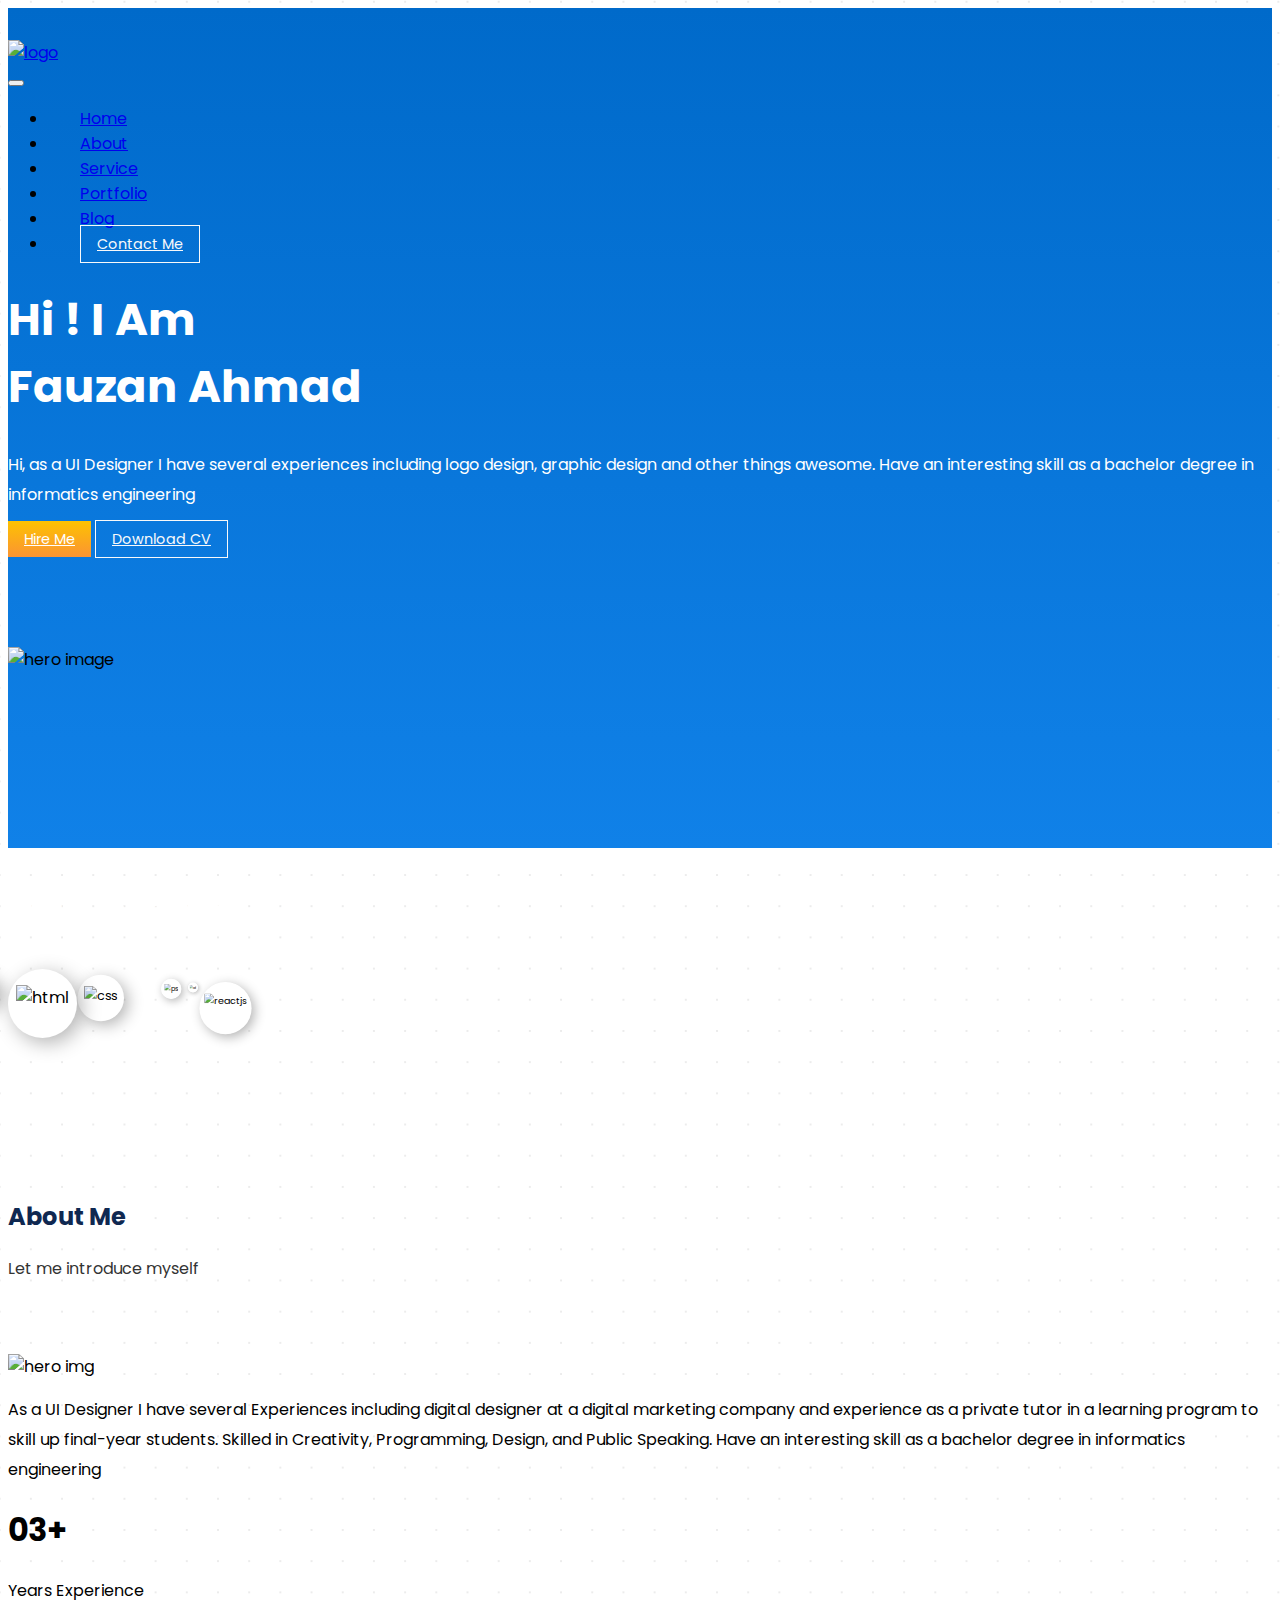
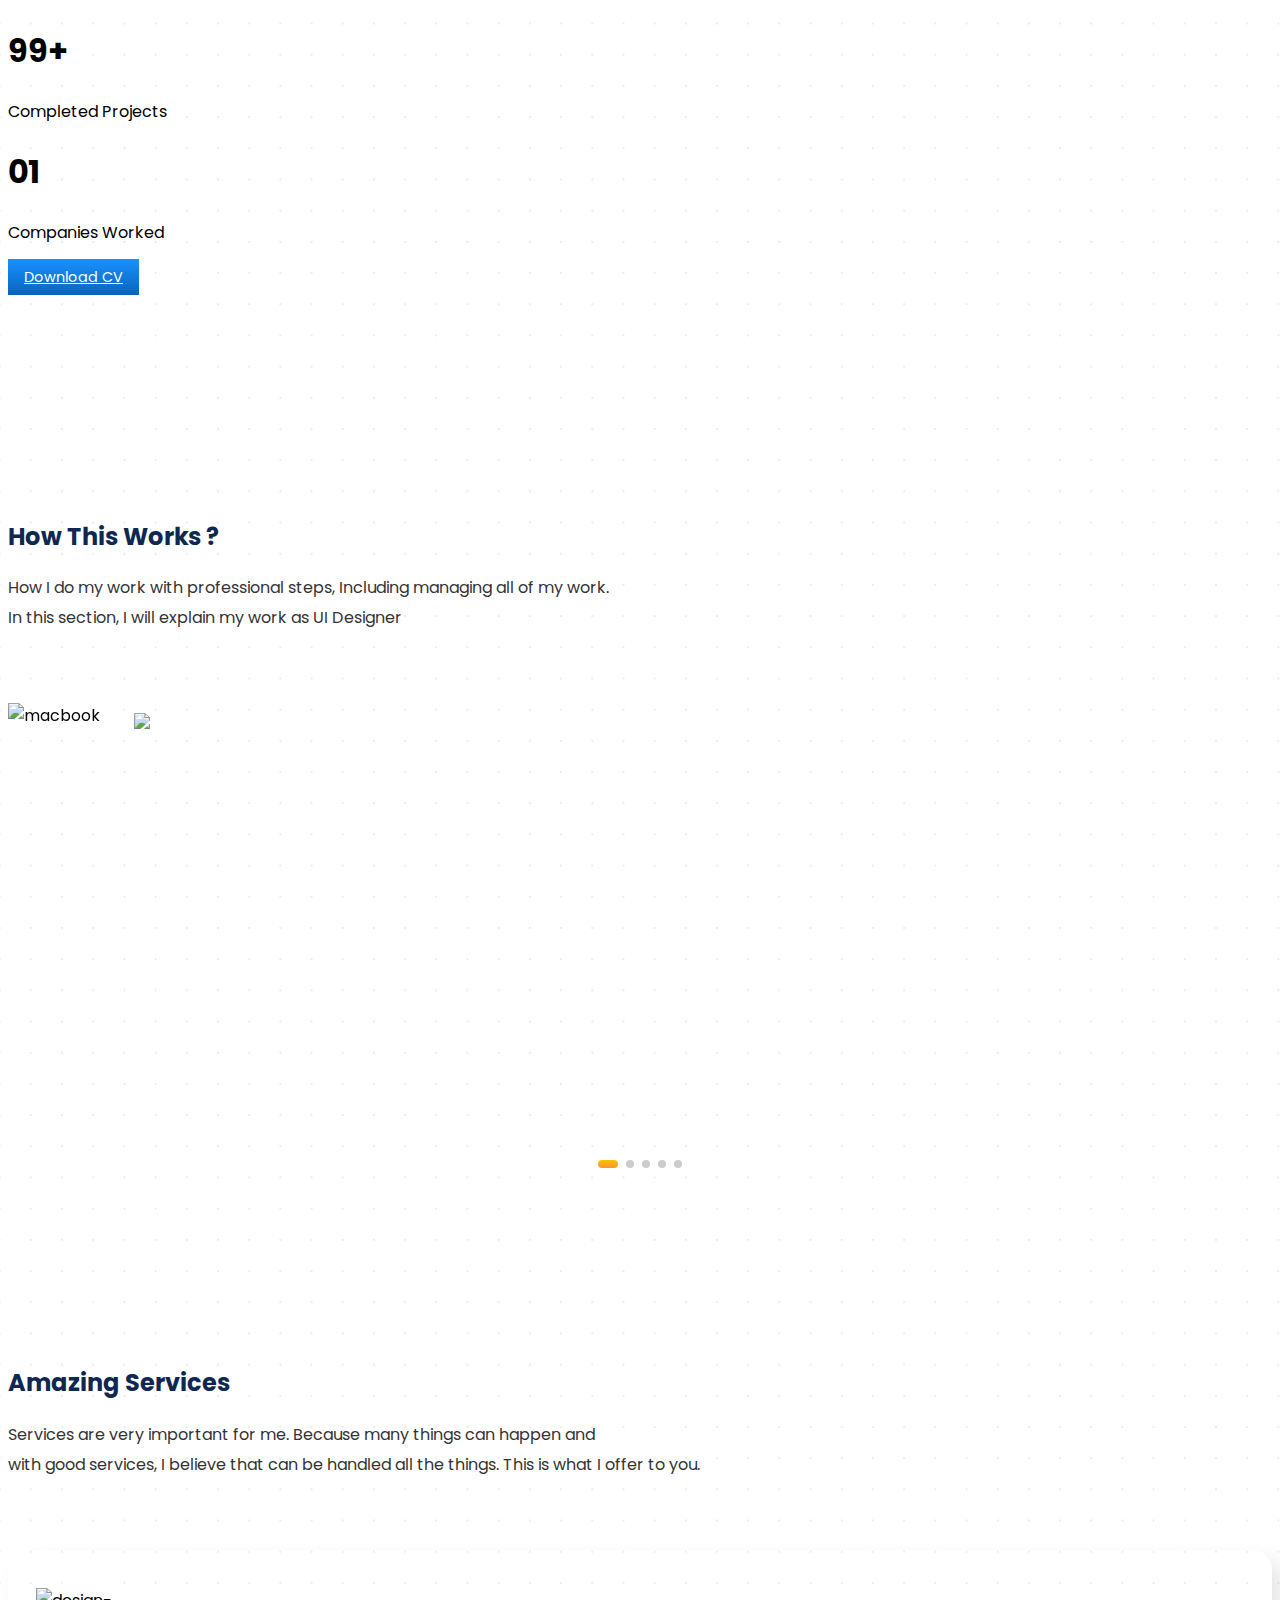
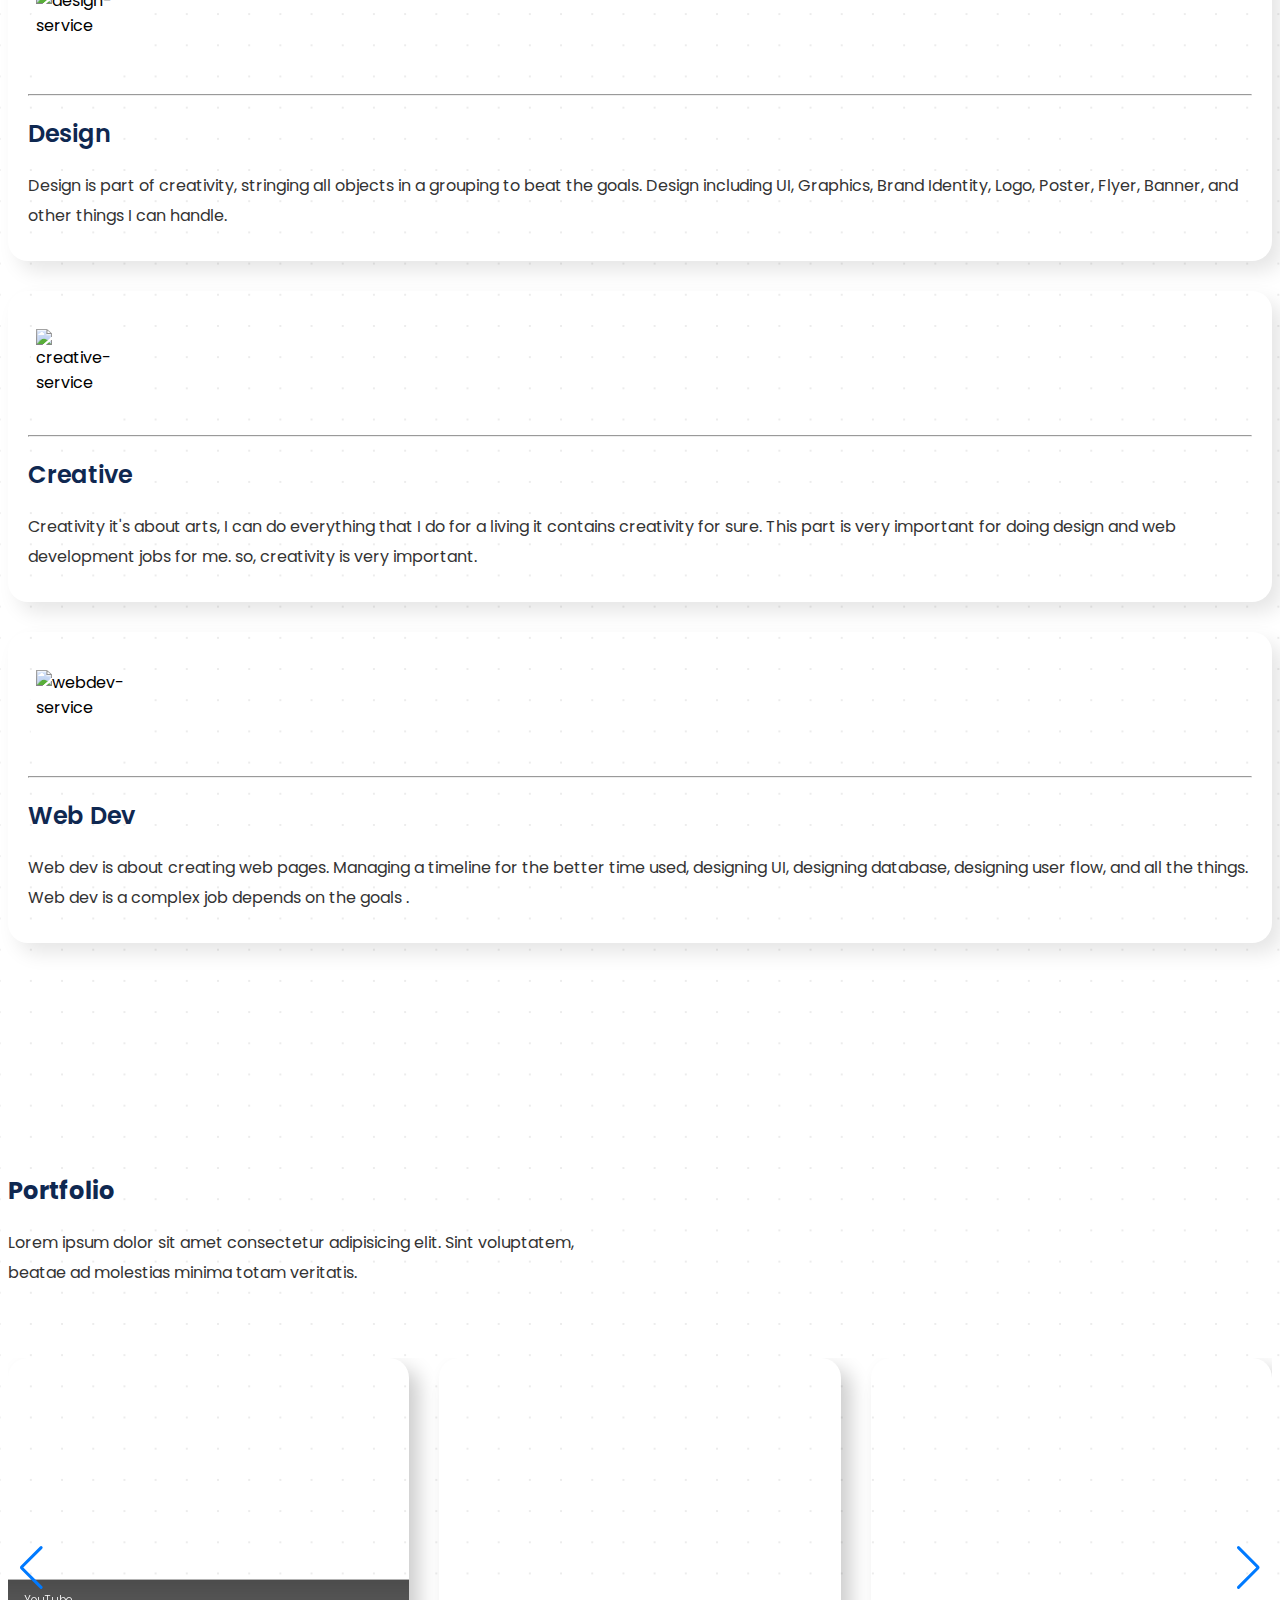
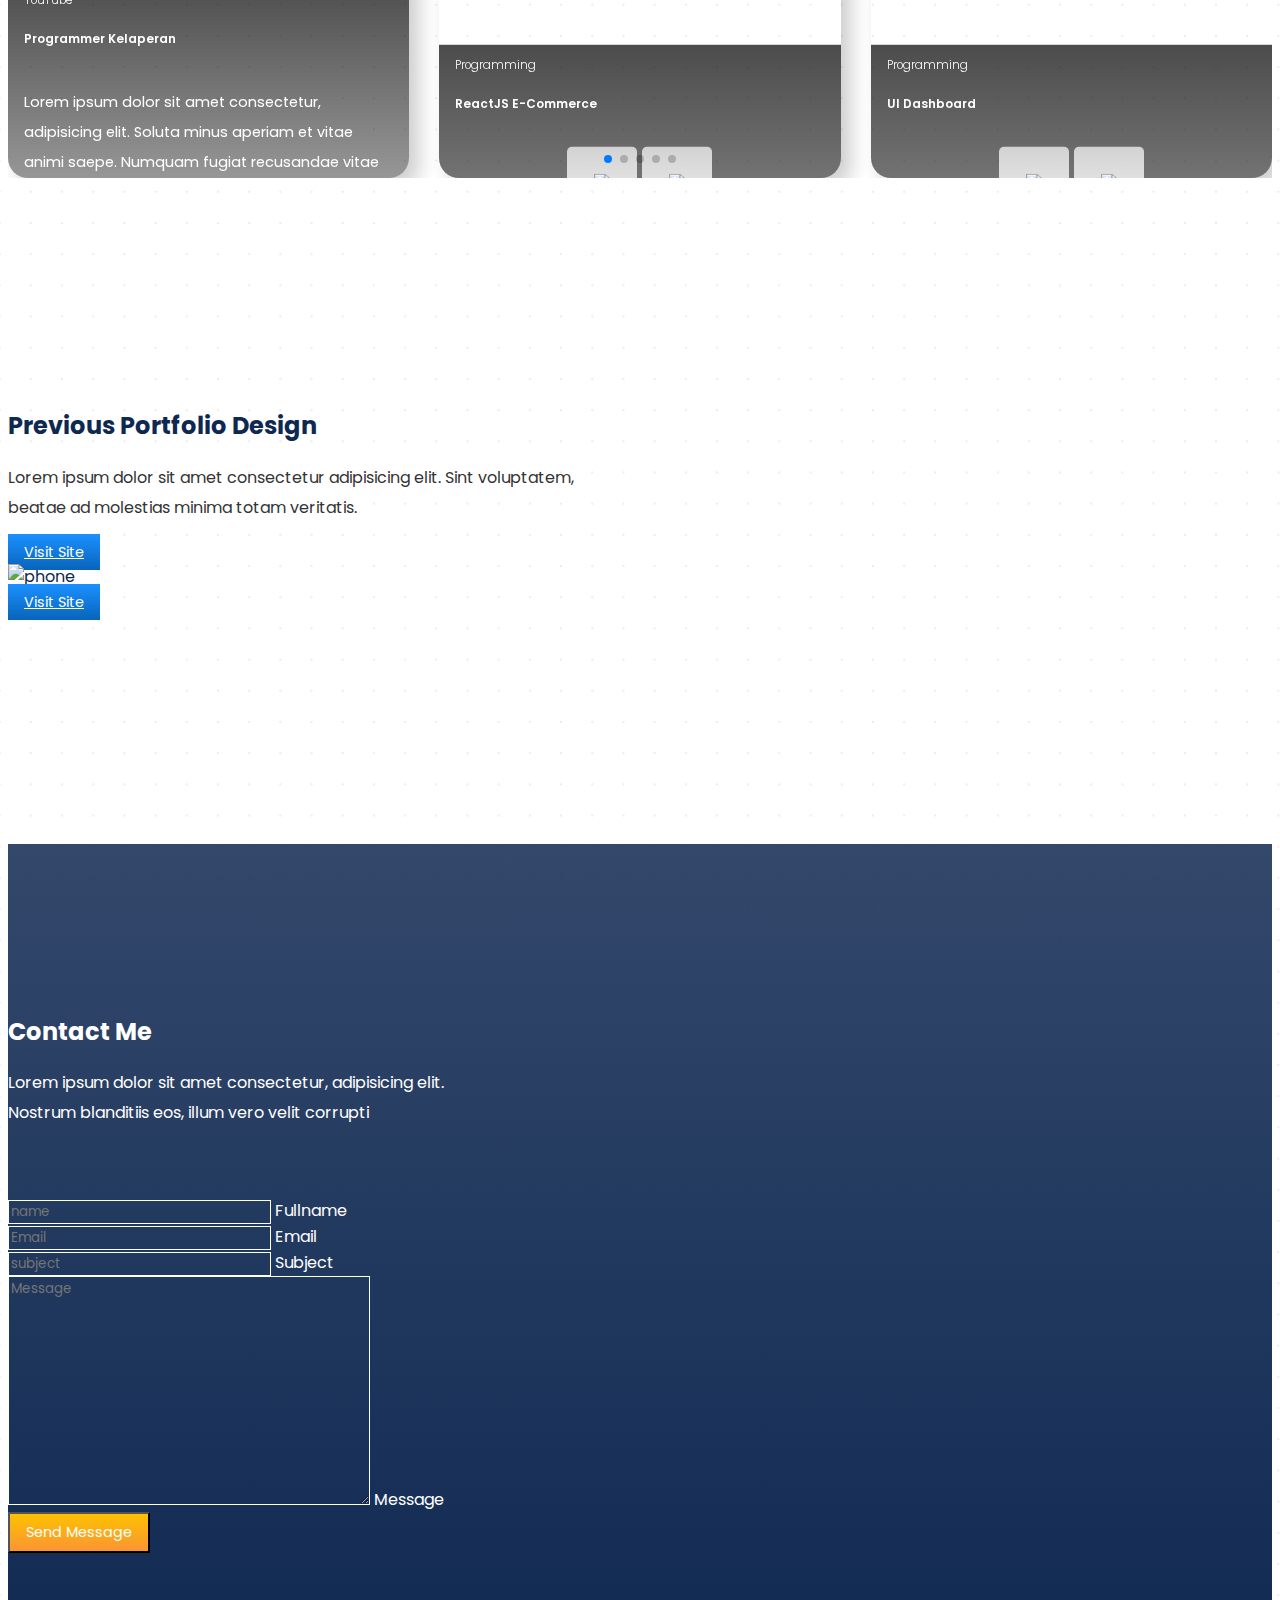
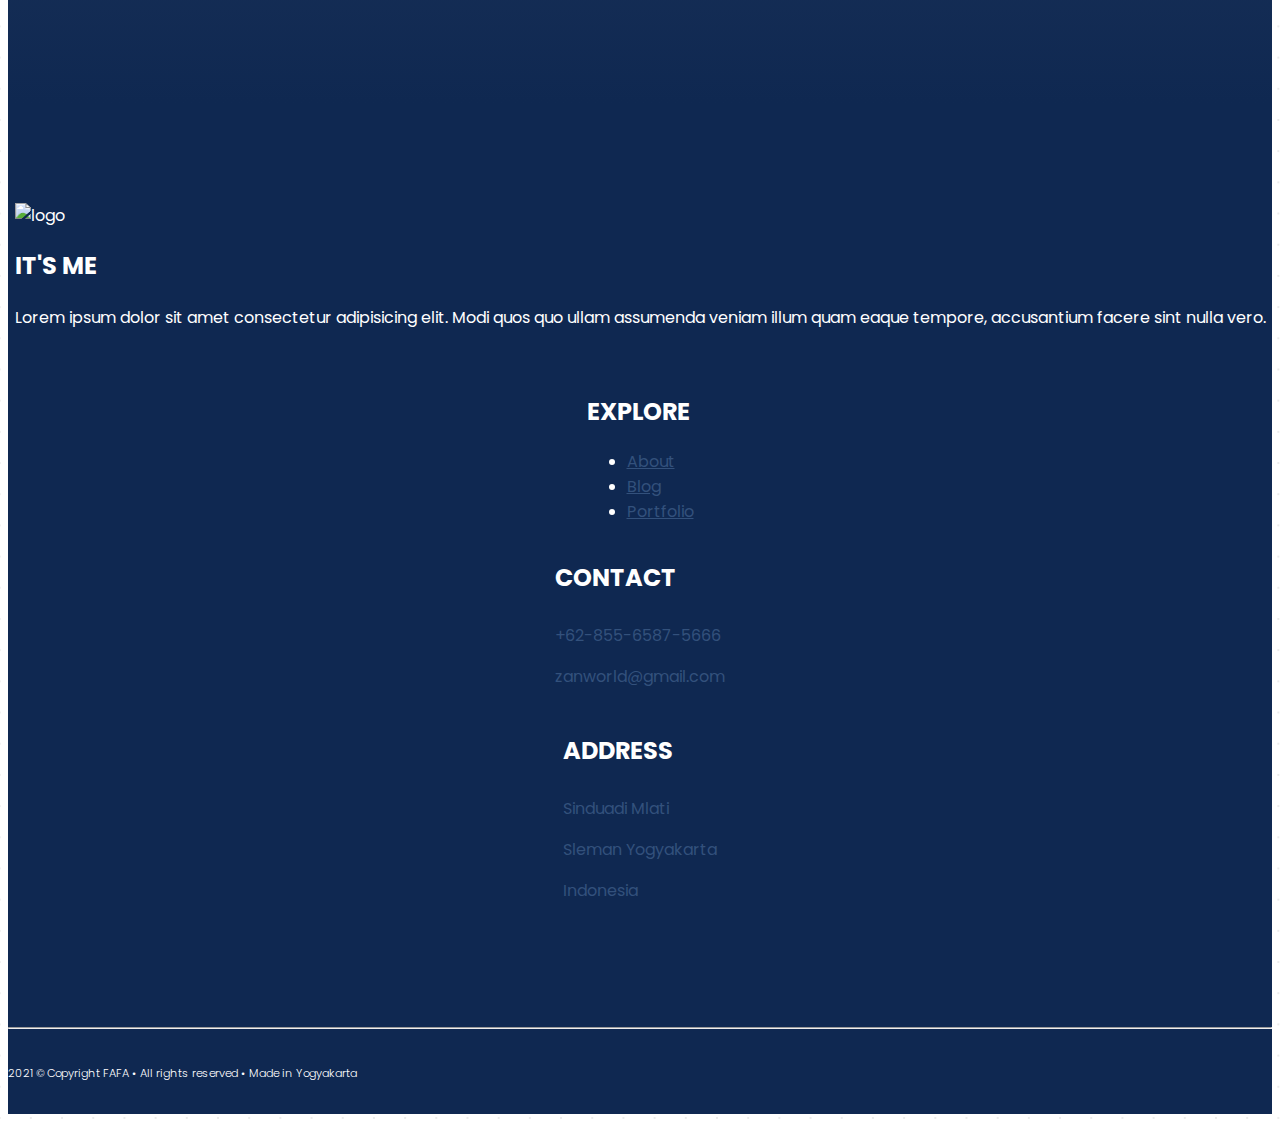
==== index.html @ f64c5dab "last update today" ====
<!DOCTYPE html>
<html lang="en">

<head>
    <meta charset="UTF-8">
    <meta http-equiv="X-UA-Compatible" content="IE=edge">
    <meta name="viewport" content="width=device-width, initial-scale=1.0">
    <title>Hi there ! Welcome to my site</title>
    <link rel="stylesheet" href="css/bootstrap.min.css">
    <link rel="stylesheet" href="css/portfolio-2.css">
    <!-- FontAwesome -->
    <link rel="stylesheet" href="https://cdnjs.cloudflare.com/ajax/libs/font-awesome/6.0.0-beta2/css/all.min.css"
        integrity="sha512-YWzhKL2whUzgiheMoBFwW8CKV4qpHQAEuvilg9FAn5VJUDwKZZxkJNuGM4XkWuk94WCrrwslk8yWNGmY1EduTA=="
        crossorigin="anonymous" referrerpolicy="no-referrer" />
    <!-- Swiper.js -->
    <!-- Link Swiper's CSS -->
    <link rel="stylesheet" href="https://unpkg.com/swiper/swiper-bundle.min.css" />
    <!-- Favicon -->
    <link rel="shortcut icon" href="favicon.png" type="image/x-icon">
</head>

<body id="top-page" class="light">
    <header class="main-header main">
        <nav class="navbar navbar-expand-lg navbar-dark">
            <div class="container">
                <a class="navbar-brand" href="index.html">
                    <img src="img/icon/logo-light.png" alt="logo" class="img-fluid">
                </a>
                <button class="navbar-toggler custome" type="button" data-bs-toggle="collapse"
                    data-bs-target="#navbar-top-main" aria-controls="navbar-top-main" aria-expanded="false"
                    aria-label="Toggle navigation">
                    <div class="navbar-toggler-icon-custome-1"></div>
                </button>

                <div class="navbar-collapse collapse" id="navbar-top-main">
                    <button class="navbar-toggler align-self-end mt-4 me-3 d-block d-lg-none" type="button"
                        data-bs-toggle="collapse" data-bs-target="#navbar-top-main" aria-controls="navbar-top-main"
                        aria-expanded="false" aria-label="Toggle navigation">
                        <div class="navbar-toggler-close"></div>
                    </button>
                    <ul class="navbar-nav ms-auto mb-2 mb-lg-0">
                        <li class="nav-item">
                            <a class="nav-link active" aria-current="page" href="index.html">Home</a>
                        </li>
                        <li class="nav-item">
                            <a class="nav-link js-scroll" href="#aboutme">About</a>
                        </li>
                        <li class="nav-item">
                            <a class="nav-link js-scroll" href="#service">Service</a>
                        </li>
                        <li class="nav-item">
                            <a class="nav-link js-scroll" href="#portfolio">Portfolio</a>
                        </li>
                        <li class="nav-item">
                            <a class="nav-link" href="blogs.html">Blog</a>
                        </li>
                        <li class="nav-item">
                            <a href="#contactme" class="btn btn-gr-light-outline js-scroll">Contact Me</a>
                        </li>
                    </ul>
                </div>
            </div>
        </nav>
        <div class="container">
            <div class="header-content homepage row align-items-center">
                <div class="col-12 col-lg-6 text align-self-end order-2 order-lg-1 text-center text-lg-start">
                    <h1 class="mb-2 mb-md-4">Hi ! I Am <br> Fauzan Ahmad</h1>
                    <p>Hi, as a UI Designer I have several experiences including logo design, graphic design and other things awesome. Have an interesting skill as a
                         bachelor degree in informatics engineering</p>
                    <a href="mailto:zanworld13@gmail.com" class="btn btn-gr-yellow mt-4">Hire Me</a>
                    <a href="asset/file/cv.pdf" class="btn btn-gr-light-outline ms-2 mt-4">Download CV</a>

                    <div class="social-media">
                        <a href="https://instagram.com/_fauzanahmad_" data-bs-toggle="tooltip" data-bs-placement="bottom" title="Instagram" target="_blank" class="link mx-2 me-lg-3 ms-lg-0">
                            <i class="fab fa-instagram fs-1"></i>
                        </a>
                        <a href="http://dribbble.com/fauzanahmad" data-bs-toggle="tooltip" data-bs-placement="bottom" title="Dribbble" target="_blank" class="link mx-2 me-lg-3 ms-lg-0">
                            <i class="fab fa-dribbble fs-1"></i>
                        </a>
                        <a href="https://codepen.io/_fauzanahmad_" data-bs-toggle="tooltip" data-bs-placement="bottom" title="Codepen" target="_blank" class="link mx-2 me-lg-3 ms-lg-0">
                            <i class="fab fa-codepen fs-1"></i>
                        </a>
                        <a href="https://github.com/fauzanahmad11" data-bs-toggle="tooltip" data-bs-placement="bottom" title="Github" target="_blank" class="link mx-2 me-lg-3 ms-lg-0">
                            <i class="fab fa-github fs-1"></i>
                        </a>
                    </div>
                </div>
                <div
                    class="col-12 col-lg-6 hero d-flex justify-content-center justify-content-lg-end order-1 order-lg-2">
                    <div class="hero d-flex justify-content-center align-items-center">
                        <img src="img/hero.png" class="img-fluid hero" alt="hero image">
                        <div class="hero-item star-1" style="background-image: url('img/icon/Star1.svg');"></div>
                        <div class="hero-item star-2" style="background-image: url('img/icon/Star2.svg');"></div>
                        <div class="hero-item star-3" style="background-image: url('img/icon/Star3.svg');"></div>
                        <div class="hero-item dot-1" style="background-image: url('img/icon/Dot1.svg');"></div>
                        <div class="hero-item dot-2" style="background-image: url('img/icon/Dot2.svg');"></div>
                        <div class="hero-item dot-3" style="background-image: url('img/icon/Dot3.svg');"></div>
                        <div class="hero-item circle-1" style="background-image: url('img/icon/Circle1.svg');"></div>
                    </div>
                </div>
            </div>
        </div>
    </header>
    <!-- Section Ability -->
    <section class="section-head section-ability text-end">
        <div class="container">
            <div class="d-flex flex-row align-items-center">
                <span class="devider flex-grow-1 me-2"></span>
                <h2>Ability and Competency</h2>
            </div>
        </div>
    </section>
    <section class="section-ability-content">
        <div class="container">
            <div class="row justify-content-center align-items-center">
                <div class="col-2 list-ability">
                    <div class="item" data-bs-toggle="tooltip" data-bs-placement="bottom" title="Figma" data-pos="-4">
                        <img src="img/icon/ic-figma.png" class="img-fluid" alt="figma">
                    </div>
                    <div class="item" data-bs-toggle="tooltip" data-bs-placement="bottom" title="Adobe Illustrator"
                        data-pos="-3">
                        <img src="img/icon/ic-ai.png" class="img-fluid" alt="ai">
                    </div>
                    <div class="item" data-bs-toggle="tooltip" data-bs-placement="bottom" title="Laravel 8"
                        data-pos="-2">
                        <img src="img/icon/ic-laravel.png" class="img-fluid" alt="laravel">
                    </div>
                    <div class="item" data-bs-toggle="tooltip" data-bs-placement="bottom" title="Javascript"
                        data-pos="-1">
                        <img src="img/icon/ic-js.png" class="img-fluid" alt="js">
                    </div>
                    <div class="item" data-bs-toggle="tooltip" data-bs-placement="bottom" title="HTML" data-pos="0">
                        <img src="img/icon/ic-html.png" class="img-fluid" alt="html">
                    </div>
                    <div class="item" data-bs-toggle="tooltip" data-bs-placement="bottom" title="CSS3" data-pos="1">
                        <img src="img/icon/ic-css.png" class="img-fluid" alt="css">
                    </div>
                    <div class="item" data-bs-toggle="tooltip" data-bs-placement="bottom" title="ReactJS" data-pos="2">
                        <img src="img/icon/ic-reactjs.png" class="img-fluid" alt="reactjs">
                    </div>
                    <div class="item" data-bs-toggle="tooltip" data-bs-placement="bottom" title="Adobe Photoshop"
                        data-pos="3">
                        <img src="img/icon/ic-ps.png" class="img-fluid" alt="ps">
                    </div>
                    <div class="item" data-bs-toggle="tooltip" data-bs-placement="bottom" title="Adobe XD" data-pos="4">
                        <img src="img/icon/ic-xd.png" class="img-fluid" alt="xd">
                    </div>
                </div>
            </div>
        </div>
    </section>
    <!-- Section About Me -->
    <section class="section-head section-aboutme text-center" id="aboutme">
        <div class="container">
            <h2>About Me</h2>
            <p>Let me introduce myself</p>
        </div>
    </section>
    <section class="section-aboutme-content">
        <div class="container">
            <div class="row justify-content-center align-items-center">
                <div class="col-7 col-md-5 col-lg-3">
                    <img src="img/me.png" alt="hero img" class="img-fluid mb-5 mb-md-0">
                </div>
                <div class="col-12 col-md-7 col-lg-6 ps-md-5">
                    <p>As a UI Designer I have several Experiences including digital designer at a digital marketing
                        company and experience as a private tutor in a learning program to skill up final-year students.
                        Skilled in Creativity, Programming, Design, and Public Speaking. Have an interesting skill as a
                        bachelor degree in informatics engineering</p>
                    <div class="experience-info mt-4">
                        <div class="row justify-content-start">
                            <div class="col-4 col-md-3 item-info">
                                <h1 class="head">03+</h1>
                                <p>Years Experience</p>
                            </div>
                            <div class="col-4 col-md-3 item-info">
                                <h1 class="head">99+</h1>
                                <p>Completed Projects</p>
                            </div>
                            <div class="col-4 col-md-3 item-info">
                                <h1 class="head">01</h1>
                                <p>Companies Worked</p>
                            </div>
                        </div>
                    </div>
                    <a href="asset/file/cv.pdf" class="btn btn-gr-blue mt-4">Download CV</a>
                </div>
            </div>
        </div>
    </section>
    <!-- Section How It Works -->
    <section class="section-head section-works text-center">
        <div class="container">
            <h2>How This Works ?</h2>
            <p>How I do my work with professional steps, Including managing all of my work.<br>In this section, I will
                explain my work as UI Designer</p>
        </div>
    </section>
    <section class="section-works-content">
        <div class="container">
            <div class="row justify-content-center">
                <div class="col-10 col-md-7">
                    <div class="macbook-img-preview">
                        <img src="img/laptop.png" draggable="false" class="img-fluid" alt="macbook">
                        <div class="swiper macbook-img">
                            <div class="swiper-wrapper">
                                <div class="swiper-slide">
                                    <img src="img/random/UI-1.jpg" class="img-fluid">
                                </div>
                                <div class="swiper-slide">
                                    <img src="img/random/flow-2.jpg" class="img-fluid">
                                </div>
                                <div class="swiper-slide">
                                    <img src="img/random/wireframe-1.jpg" class="img-fluid">
                                </div>
                                <div class="swiper-slide">
                                    <img src="img/random/UI-1.jpg" class="img-fluid">
                                </div>
                                <div class="swiper-slide">
                                    <img src="img/random/UI-2.jpg" class="img-fluid">
                                </div>
                            </div>
                            <div class="swiper-button-next"></div>
                            <div class="swiper-button-prev"></div>
                        </div>
                        <div class="swiper-pagination"></div>
                    </div>
                </div>
            </div>
        </div>
    </section>
    <!-- Section Service -->
    <section class="section-head section-service text-center" id="service">
        <div class="container">
            <h2>Amazing Services</h2>
            <p>Services are very important for me. Because many things can happen and <br> with good services, I
                believe that can be handled all the things. This is what I offer to you.</p>
        </div>
    </section>
    <section class="section-service-content">
        <div class="container">
            <div class="row justify-content-center">
                <div class="col-12 col-md-6 col-lg-4">
                    <div class="card service-item">
                        <div class="service-img">
                            <img src="img/icon/ic_design.png" alt="design-service" class="img-fluid">
                        </div>
                        <hr>
                        <h2>Design</h2>
                        <p>Design is part of creativity, stringing all objects in a grouping to beat the goals. Design
                            including UI, Graphics, Brand Identity, Logo, Poster, Flyer, Banner, and other things I can
                            handle.</p>
                    </div>
                </div>
                <div class="col-12 col-md-6 col-lg-4">
                    <div class="card service-item">
                        <div class="service-img">
                            <img src="img/icon/id_creative.png" alt="creative-service" class="img-fluid">
                        </div>
                        <hr>
                        <h2>Creative</h2>
                        <p>Creativity it's about arts, I can do everything that I do for a living it contains creativity
                            for sure. This part is very important for doing design and web development jobs for me. so,
                            creativity is very important.
                        </p>
                    </div>
                </div>
                <div class="col-12 col-md-6 col-lg-4">
                    <div class="card service-item">
                        <div class="service-img">
                            <img src="img/icon/ic-webdev-elipse.png" alt="webdev-service" class="img-fluid">
                        </div>
                        <hr>
                        <h2>Web Dev</h2>
                        <p>Web dev is about creating web pages. Managing a timeline for the better time used, designing
                            UI, designing database, designing user flow, and all the things. Web dev
                            is a complex job depends on the goals .</p>
                    </div>
                </div>
            </div>
        </div>
    </section>
    <!-- Section recent Project -->
    <section class="section-head section-recent-project text-center" id="portfolio">
        <div class="container">
            <h2>Portfolio</h2>
            <p>Lorem ipsum dolor sit amet consectetur adipisicing elit. Sint voluptatem, <br>beatae ad molestias minima
                totam veritatis.</p>
        </div>
    </section>
    <section class="section-recent-project-content">
        <div class="container text-center">
            <div class="swiper swiper-portfolio p-0 p-lg-5 py-5">
                <div class="swiper-wrapper">
                    <div class="swiper-slide">
                        <div class="card recent-project-item my-3"
                            style="background-image: url('img/banner/Youtube.jpg');">
                            <div class="card-body">
                                <small>YouTube</small>
                                <h5>Programmer Kelaperan</h5>
                                <div class="divider"></div>
                                <p>Lorem ipsum dolor sit amet consectetur, adipisicing elit. Soluta minus aperiam et
                                    vitae
                                    animi saepe. Numquam fugiat recusandae vitae voluptatibus, laboriosam itaque.</p>
                                <a href="https://www.youtube.com/channel/UCeEOsRKWZkSlXs2_1Eb-QvA"
                                    class="btn btn-gr-yellow" target="_blank">Visit</a>
                            </div>
                        </div>
                    </div>
                    <div class="swiper-slide">
                        <div class="card recent-project-item my-3"
                            style="background-image: url('img/banner/reactjs-ecommerce.jpg');">
                            <div class="card-body">
                                <small>Programming</small>
                                <h5>ReactJS E-Commerce</h5>
                                <div class="divider"></div>
                                <div class="tech">
                                    <div class="tech-logo">
                                        <img src="img/icon/ic-reactjs.png" class="img-fluid">
                                    </div>
                                    <div class="tech-logo">
                                        <img src="img/logo/bootstrap.png" class="img-fluid">
                                    </div>
                                </div>
                                <p>Lorem ipsum dolor sit amet consectetur, adipisicing elit. Soluta minus aperiam et
                                    vitae
                                    animi saepe. Numquam fugiat recusandae vitae voluptatibus, laboriosam itaque.</p>
                                <a href="https://zanzanmerch.netlify.app/" class="btn btn-gr-yellow"
                                    target="_blank">Visit</a>
                            </div>
                        </div>
                    </div>
                    <div class="swiper-slide">
                        <div class="card recent-project-item my-3"
                            style="background-image: url('img/banner/Dashboard-design.jpg');">
                            <div class="card-body">
                                <small>Programming</small>
                                <h5>UI Dashboard</h5>
                                <div class="divider"></div>
                                <div class="tech">
                                    <div class="tech-logo">
                                        <img src="img/logo/bootstrap.png" class="img-fluid">
                                    </div>
                                    <div class="tech-logo">
                                        <img src="img/icon/ic-xd.png" class="img-fluid">
                                    </div>
                                </div>
                                <p>Lorem ipsum dolor sit amet consectetur, adipisicing elit. Soluta minus aperiam et
                                    vitae
                                    animi saepe. Numquam fugiat recusandae vitae voluptatibus, laboriosam itaque.</p>
                                <a href="https://fauzanahmad11.github.io/z-dashboard-v1/" class="btn btn-gr-yellow"
                                    target="_blank">Visit</a>
                            </div>
                        </div>
                    </div>
                    <div class="swiper-slide">
                        <div class="card recent-project-item my-3"
                            style="background-image: url('img/banner/login-page-design.jpg');">
                            <div class="card-body">
                                <small>Programming</small>
                                <h5>UI Login</h5>
                                <div class="divider"></div>
                                <div class="tech">
                                    <div class="tech-logo">
                                        <img src="img/logo/bootstrap.png" class="img-fluid">
                                    </div>
                                    <div class="tech-logo">
                                        <img src="img/icon/ic-xd.png" class="img-fluid">
                                    </div>
                                </div>
                                <p>Lorem ipsum dolor sit amet consectetur, adipisicing elit. Soluta minus aperiam et
                                    vitae
                                    animi saepe. Numquam fugiat recusandae vitae voluptatibus, laboriosam itaque.</p>
                                <a href="https://fauzanahmad11.github.io/login-page/" class="btn btn-gr-yellow"
                                    target="_blank">Visit</a>
                            </div>
                        </div>
                    </div>
                    <div class="swiper-slide">
                        <div class="card recent-project-item my-3"
                            style="background-image: url('img/banner/Onlineshop-Website.jpg');">
                            <div class="card-body">
                                <small>Programming</small>
                                <h5>UI Online Store</h5>
                                <div class="divider"></div>
                                <div class="tech">
                                    <div class="tech-logo">
                                        <img src="img/logo/bootstrap.png" class="img-fluid">
                                    </div>
                                    <div class="tech-logo">
                                        <img src="img/icon/ic-xd.png" class="img-fluid">
                                    </div>
                                </div>
                                <p>Lorem ipsum dolor sit amet consectetur, adipisicing elit. Soluta minus aperiam et
                                    vitae
                                    animi saepe. Numquam fugiat recusandae vitae voluptatibus, laboriosam itaque.</p>
                                <a href="https://fauzanahmad11.github.io/zworld-store/" class="btn btn-gr-yellow"
                                    target="_blank">Visit</a>
                            </div>
                        </div>
                    </div>
                    <div class="swiper-slide">
                        <div class="card recent-project-item my-3"
                            style="background-image: url('img/banner/blogs-laravel.jpg');">
                            <div class="card-body">
                                <small>Programming</small>
                                <h5>Laravel Blogs</h5>
                                <div class="divider"></div>
                                <div class="tech">
                                    <div class="tech-logo">
                                        <img src="img/logo/bootstrap.png" class="img-fluid">
                                    </div>
                                    <div class="tech-logo">
                                        <img src="img/icon/ic-laravel.png" class="img-fluid">
                                    </div>
                                    <div class="tech-logo">
                                        <img src="img/logo/sass.png" class="img-fluid">
                                    </div>
                                </div>
                                <p>Lorem ipsum dolor sit amet consectetur, adipisicing elit. Soluta minus aperiam et
                                    vitae
                                    animi saepe. Numquam fugiat recusandae vitae voluptatibus, laboriosam itaque.</p>
                                <a href="http://fafablog.epizy.com/" class="btn btn-gr-yellow" target="_blank">Visit</a>
                            </div>
                        </div>
                    </div>
                    <div class="swiper-slide">
                        <div class="card recent-project-item my-3"
                            style="background-image: url(https://cdn.dribbble.com/users/4952119/screenshots/15023230/media/df819ed590bfba99fb6defec49ea2f25.png);">
                            <div class="card-body">
                                <small>Programming</small>
                                <h5>Travel Website</h5>
                                <div class="divider"></div>
                                <div class="tech">
                                    <div class="tech-logo">
                                        <img src="img/logo/bootstrap.png" class="img-fluid">
                                    </div>
                                    <div class="tech-logo">
                                        <img src="img/icon/ic-laravel.png" class="img-fluid">
                                    </div>
                                    <div class="tech-logo">
                                        <img src="img/logo/sass.png" class="img-fluid">
                                    </div>
                                </div>
                                <p>Lorem ipsum dolor sit amet consectetur, adipisicing elit. Soluta minus aperiam et
                                    vitae
                                    animi saepe. Numquam fugiat recusandae vitae voluptatibus, laboriosam itaque.</p>
                                <a href="https://fauzanahmad11.github.io/zworld-travel/" class="btn btn-gr-yellow"
                                    target="_blank">Visit</a>
                            </div>
                        </div>
                    </div>
                    <div class="swiper-slide">
                        <div class="card recent-project-item my-3"
                            style="background-image: url('img/banner/olshop-IG.jpg');">
                            <div class="card-body">
                                <small>Branding</small>
                                <h5>IG Online Shop</h5>
                                <div class="divider"></div>
                                <p>Lorem ipsum dolor sit amet consectetur, adipisicing elit. Soluta minus aperiam et
                                    vitae
                                    animi saepe. Numquam fugiat recusandae vitae voluptatibus, laboriosam itaque.</p>
                                <a href="https://instagram.com/zworld.id/" class="btn btn-gr-yellow"
                                    target="_blank">Visit</a>
                            </div>
                        </div>
                    </div>
                    <div class="swiper-slide">
                        <div class="card recent-project-item my-3"
                            style="background-image: url('img/banner/zdesign.jpg');">
                            <div class="card-body">
                                <small>Branding</small>
                                <h5>IG Design</h5>
                                <div class="divider"></div>
                                <p>Lorem ipsum dolor sit amet consectetur, adipisicing elit. Soluta minus aperiam et
                                    vitae
                                    animi saepe. Numquam fugiat recusandae vitae voluptatibus, laboriosam itaque.</p>
                                <a href="https://instagram.com/zdesign.in/" class="btn btn-gr-yellow"
                                    target="_blank">Visit</a>
                            </div>
                        </div>
                    </div>
                    <div class="swiper-slide">
                        <div class="card recent-project-item my-3"
                            style="background-image: url('img/banner/zanzancode.jpg');">
                            <div class="card-body">
                                <small>Branding</small>
                                <h5>IG Programming</h5>
                                <div class="divider"></div>
                                <p>Lorem ipsum dolor sit amet consectetur, adipisicing elit. Soluta minus aperiam et
                                    vitae
                                    animi saepe. Numquam fugiat recusandae vitae voluptatibus, laboriosam itaque.</p>
                                <a href="https://instagram.com/zanzancode/" class="btn btn-gr-yellow"
                                    target="_blank">Visit</a>
                            </div>
                        </div>
                    </div>
                    <div class="swiper-slide">
                        <div class="card recent-project-item my-3"
                            style="background-image: url('img/banner/github.jpg');">
                            <div class="card-body">
                                <small>Other Site</small>
                                <h5>Github</h5>
                                <div class="divider"></div>
                                <p>Lorem ipsum dolor sit amet consectetur, adipisicing elit. Soluta minus aperiam et
                                    vitae
                                    animi saepe. Numquam fugiat recusandae vitae voluptatibus, laboriosam itaque.</p>
                                <a href="https://www.github.com/fauzanahmad11" class="btn btn-gr-yellow"
                                    target="_blank">Visit</a>
                            </div>
                        </div>
                    </div>
                    <div class="swiper-slide">
                        <div class="card recent-project-item my-3"
                            style="background-image: url('img/banner/Dribbble.jpg');">
                            <div class="card-body">
                                <small>Other Site</small>
                                <h5>Dribbble</h5>
                                <div class="divider"></div>
                                <p>Lorem ipsum dolor sit amet consectetur, adipisicing elit. Soluta minus aperiam et
                                    vitae
                                    animi saepe. Numquam fugiat recusandae vitae voluptatibus, laboriosam itaque.</p>
                                <a href="https://www.dribbble.com/fauzanahmad" class="btn btn-gr-yellow"
                                    target="_blank">Visit</a>
                            </div>
                        </div>
                    </div>
                    <div class="swiper-slide">
                        <div class="card recent-project-item my-3"
                            style="background-image: url('img/banner/codepen.jpg');">
                            <div class="card-body">
                                <small>Other Site</small>
                                <h5>Codepen</h5>
                                <div class="divider"></div>
                                <p>Lorem ipsum dolor sit amet consectetur, adipisicing elit. Soluta minus aperiam et
                                    vitae
                                    animi saepe. Numquam fugiat recusandae vitae voluptatibus, laboriosam itaque.</p>
                                <a href="https://www.codepen.io/_fauzanahmad_" class="btn btn-gr-yellow"
                                    target="_blank">Visit</a>
                            </div>
                        </div>
                    </div>
                </div>
                <!-- <div class="row justify-content-center swiper-wrapper">
                    <div class="col-12 col-lg-3 swiper-slide">
                        <div class="card recent-project-item mt-4"
                            style="background-image: url(https://cdn.dribbble.com/users/4952119/screenshots/16674329/media/ee8faa0e9b9aeffa306475251fd8905b.png?compress=1&resize=1200x900);">
                            <div class="card-body">
                                <small>Graphic Design</small>
                                <h5>Typography</h5>
                                <div class="divider"></div>
                                <p>Lorem ipsum dolor sit amet consectetur, adipisicing elit. Soluta minus aperiam et
                                    vitae
                                    animi saepe. Numquam fugiat recusandae vitae voluptatibus, laboriosam itaque.</p>
                                <a href="#" class="btn btn-gr-yellow">Detail</a>
                            </div>
                        </div>
                    </div>
                    <div class="col-12 col-lg-3 swiper-slide">
                        <div class="card recent-project-item mt-4"
                            style="background-image: url(https://cdn.dribbble.com/users/4952119/screenshots/16999505/media/25dffe7b48c1a97f214f391efabf1fb9.png);">
                            <div class="card-body">
                                <small>UI Design</small>
                                <h5>Travel Apps</h5>
                                <div class="divider"></div>
                                <p>Lorem ipsum dolor sit amet consectetur, adipisicing elit. Soluta minus aperiam et
                                    vitae
                                    animi saepe. Numquam fugiat recusandae vitae voluptatibus, laboriosam itaque.</p>
                                <a href="#" class="btn btn-gr-yellow">Detail</a>
                            </div>
                        </div>
                    </div>
                    <div class="col-12 col-lg-3 swiper-slide">
                        <div class="card recent-project-item mt-4"
                            style="background-image: url(https://cdn.dribbble.com/users/4952119/screenshots/14718862/media/4147a218ddbae7eb3b28eb7cf1d7a4bd.jpg?compress=1&resize=1200x900);">
                            <div class="card-body">
                                <small>Graphic Design</small>
                                <h5>Food Menu</h5>
                                <div class="divider"></div>
                                <p>Lorem ipsum dolor sit amet consectetur, adipisicing elit. Soluta minus aperiam et
                                    vitae
                                    animi saepe. Numquam fugiat recusandae vitae voluptatibus, laboriosam itaque.</p>
                                <a href="#" class="btn btn-gr-yellow">Detail</a>
                            </div>
                        </div>
                    </div>
                    <div class="col-12 col-lg-3 swiper-slide">
                        <div class="card recent-project-item mt-4"
                            style="background-image: url(img/random/cemilan-afif.jpg);">
                            <div class="card-body">
                                <small>Graphic Design</small>
                                <h5>Instagram Poster</h5>
                                <div class="divider"></div>
                                <p>Lorem ipsum dolor sit amet consectetur, adipisicing elit. Soluta minus aperiam et
                                    vitae
                                    animi saepe. Numquam fugiat recusandae vitae voluptatibus, laboriosam itaque.</p>
                                <a href="#" class="btn btn-gr-yellow">Detail</a>
                            </div>
                        </div>
                    </div>
                </div> -->
                <div class="swiper-button-next d-none d-lg-block"></div>
                <div class="swiper-button-prev d-none d-lg-block"></div>
                <div class="swiper-pagination"></div>
            </div>
        </div>
    </section>
    <!-- Section Previous Portfolio -->
    <section class="section-head section-previous-portfolio">
        <div class="container">
            <div class="row justify-content-center">
                <div class="col-12 col-md-4 align-self-center text-center text-md-start">
                    <h2>Previous Portfolio Design</h2>
                    <p>Lorem ipsum dolor sit amet consectetur adipisicing elit. Sint voluptatem, <br>beatae ad molestias
                        minima
                        totam veritatis.</p>
                    <div class="d-none d-md-block">
                        <a href="#" class="btn btn-gr-blue">Visit Site</a>
                    </div>
                </div>
                <div class="col-12 col-md-4 align-self-center text-center text-md-start">
                    <img src="img/phone.png" alt="phone" class="img-fluid pre-portfolio mt-4" draggable="false">
                    <div class="d-block d-md-none mt-5">
                        <a href="#" class="btn btn-gr-blue">Visit Site</a>
                    </div>
                </div>
            </div>
        </div>
    </section>
    <!-- section-contact -->
    <section class="section-contact" id="contactme"
        style="background-image: linear-gradient(rgba(15, 40, 81, 0.85) 0%, rgba(15, 40, 81, 1) 100%),url(https://images.unsplash.com/photo-1503431153573-96e959f4d9b7?ixlib=rb-1.2.1&ixid=MnwxMjA3fDB8MHxwaG90by1wYWdlfHx8fGVufDB8fHx8&auto=format&fit=crop&w=1074&q=80);">
        <div class="section-head">
            <div class="container text-center">
                <h2>Contact Me</h2>
                <p>Lorem ipsum dolor sit amet consectetur, adipisicing elit. <br>Nostrum blanditiis eos, illum vero
                    velit corrupti</p>
            </div>
        </div>
        <div class="section-content">
            <div class="container">
                <form class="form">
                    <div class="row">
                        <div class="col-12 col-lg-4">
                            <div class="form-floating mb-4">
                                <input type="text" autocomplete="off" name="name" id="name" class="form-control"
                                    placeholder="name">
                                <label for="name">Fullname</label>
                            </div>
                            <div class="form-floating mb-4">
                                <input type="email" autocomplete="off" name="email" id="email" class="form-control"
                                    placeholder="Email">
                                <label for="email">Email</label>
                            </div>
                            <div class="form-floating mb-4">
                                <input type="text" autocomplete="off" name="subject" id="subject" class="form-control"
                                    placeholder="subject">
                                <label for="subject">Subject</label>
                            </div>
                        </div>
                        <div class="col-12 col-lg-8">
                            <div class="form-floating mb-3">
                                <textarea autocomplete="off" name="message" id="message" class="form-control"
                                    placeholder="Message" cols="30" rows="10" style="height: 223px;"></textarea>
                                <label for="message">Message</label>
                            </div>
                        </div>
                        <div class="col-12">
                            <button class="btn btn-gr-yellow" type="submit">Send Message</button>
                        </div>
                    </div>
                </form>
            </div>
        </div>
    </section>
    <!-- Footer -->
    <footer>
        <div class="container">
            <div class="row list-first">
                <div class="col-12 col-md-6 col-lg-3 mt-4 mt-lg-0 item brand">
                    <div>
                        <div class="brand d-flex align-items-center mb-2">
                            <img src="img/icon/logo-light.png" class="img-fluid me-2" alt="logo">
                            <h2>IT'S ME</h2>
                        </div>
                        <p>Lorem ipsum dolor sit amet consectetur adipisicing elit. Modi quos quo ullam assumenda veniam
                            illum quam eaque tempore, accusantium facere sint nulla vero.</p>
                        <div class="social-media">
                            <a href="#" class="link">
                                <i class="fab fa-instagram fs-1"></i>
                            </a>
                            <a href="#" class="link">
                                <i class="fab fa-dribbble fs-1"></i>
                            </a>
                            <a href="#" class="link">
                                <i class="fab fa-github fs-1"></i>
                            </a>
                        </div>
                    </div>
                </div>
                <div class="col-12 col-md-6 col-lg-3 mt-4 mt-lg-0 item explore">
                    <div>
                        <h2>EXPLORE</h2>
                        <ul class="nav flex-column">
                            <li class="nav-item">
                                <a href="#" class="nav-link">About</a>
                            </li>
                            <li class="nav-item">
                                <a href="#" class="nav-link">Blog</a>
                            </li>
                            <li class="nav-item">
                                <a href="#" class="nav-link">Portfolio</a>
                            </li>
                        </ul>
                    </div>
                </div>
                <div class="col-12 col-md-6 col-lg-3 mt-4 mt-lg-0 item contact">
                    <div>
                        <h2>CONTACT</h2>
                        <ul>
                            <li>
                                <i class="fas fa-phone-alt"></i> +62-855-6587-5666
                            </li>
                            <li>
                                <i class="fas fa-envelope"></i> zanworld@gmail.com
                            </li>
                        </ul>
                    </div>
                </div>
                <div class="col-12 col-md-6 col-lg-3 mt-4 mt-lg-0 item address">
                    <div>
                        <h2>ADDRESS</h2>
                        <ul>
                            <li>
                                <i class="fas fa-map-marked-alt"></i>
                                Sinduadi Mlati
                            </li>
                            <li>
                                Sleman
                                Yogyakarta
                            </li>
                            <li>
                                Indonesia
                            </li>
                        </ul>
                    </div>
                </div>
            </div>
        </div>
        <hr>
        <div class="container">
            <div class="row list-secound">
                <div class="col-12 text-center">
                    <small>2021 © Copyright FAFA • All rights reserved • Made in Yogyakarta</small>
                </div>
            </div>
        </div>
    </footer>
    <!-- Scroll To Top Button -->
    <button class="scroll-to-top btn">
        <i class="fas fa-chevron-up"></i>
    </button>


    <script src="js/bootstrap.bundle.js"></script>
    <script src="js/portfolio-2.js"></script>
    <!-- FontAwesome -->
    <script src="https://cdnjs.cloudflare.com/ajax/libs/font-awesome/6.0.0-beta2/js/all.min.js"
        integrity="sha512-cyAbuGborsD25bhT/uz++wPqrh5cqPh1ULJz4NSpN9ktWcA6Hnh9g+CWKeNx2R0fgQt+ybRXdabSBgYXkQTTmA=="
        crossorigin="anonymous" referrerpolicy="no-referrer"></script>
    <!-- Swiper.js -->

    <!-- Swiper JS -->
    <script src="https://unpkg.com/swiper/swiper-bundle.min.js"></script>

    <!-- Initialize Swiper -->
    <script>
        let swiper = new Swiper(".macbook-img", {
            spaceBetween: 30,
            centeredSlides: true,
            autoplay: {
                delay: 2500,
                disableOnInteraction: false,
            },
            pagination: {
                el: ".section-works-content .swiper-pagination",
                clickable: true,
            },
            navigation: {
                nextEl: ".section-works-content .swiper-button-next",
                prevEl: ".section-works-content .swiper-button-prev",
            },
            loop: true,
        });

        let swiperPortfolio;

        const sizeMinLg = window.matchMedia('(min-width:992px)');
        if (sizeMinLg.matches) {

            swiperPortfolio = new Swiper(".swiper-portfolio", {
                slidesPerView: 3,
                spaceBetween: 30,
                slidesPerGroup: 3,
                pagination: {
                    el: ".swiper-portfolio .swiper-pagination",
                    clickable: true,
                },
                navigation: {
                    nextEl: ".swiper-portfolio .swiper-button-next",
                    prevEl: ".swiper-portfolio .swiper-button-prev",
                },
                loop: true,
            });
        }
        const sizeMaxLg = window.matchMedia('(max-width:992px)');
        if (sizeMaxLg.matches) {

            swiperPortfolio = new Swiper(".swiper-portfolio", {
                slidesPerView: 1,
                spaceBetween: 30,
                slidesPerGroup: 1,
                pagination: {
                    el: ".swiper-portfolio .swiper-pagination",
                    clickable: true,
                },
                loop: true,
            });
        }
    </script>
    <!-- Vanilla tilt.js -->
    <script src="js/vanilla-tilt.min.js"></script>
    <script>
        const sizeMd = window.matchMedia('(min-width: 992px)');
        if (sizeMd.matches) {
            // Tooltip
            let tooltipTriggerList = [].slice.call(document.querySelectorAll('[data-bs-toggle="tooltip"]'))
            let tooltipList = tooltipTriggerList.map(function (tooltipTriggerEl) {
                return new bootstrap.Tooltip(tooltipTriggerEl)
            });
            //It also supports NodeList
            VanillaTilt.init(document.querySelectorAll(".recent-project-item"), {
                reverse: false,
                max: 25,
                startX: 0,
                startY: 0,
                perspective: 1000,
                scale: 1,
                speed: 2000,
                transition: true,
                axis: null,
                reset: true,
                easing: "cubic-bezier(.03,.98,.52,.99)",
                glare: false,
                "max-glare": 0.3,
                "glare-prerender": false,
                "mouse-event-element": null,
                gyroscope: true,
                gyroscopeMinAngleX: -60,
                gyroscopeMaxAngleX: 60,
                gyroscopeMinAngleY: -60,
                gyroscopeMaxAngleY: 60,
            });
        }
    </script>
</body>

</html>
---- css/portfolio-2.css ----
@charset "UTF-8";
@import url("https://fonts.googleapis.com/css2?family=Poppins:ital,wght@0,300;0,400;0,500;0,600;0,700;0,800;1,300;1,400;1,500;1,600;1,700;1,800&display=swap");
:root {
  --fs-head-primary: 2.8rem;
  --fs-head-secoundary: 2.8rem;
  --fs-body-primary: 1rem;
  --fs-body-secoundary: .8rem;
}

main {
  min-height: 100vh;
}

.btn {
  font-family: "Poppins", sans-serif;
  padding: .5rem 1rem;
  font-size: .9em;
}

.btn.btn-gr-yellow {
  background: -webkit-gradient(linear, left bottom, left top, from(#fb9433), to(#fdc201));
  background: linear-gradient(0deg, #fb9433 0%, #fdc201 100%);
  color: #ffffff;
}

.btn.btn-gr-yellow:hover {
  background: -webkit-gradient(linear, left bottom, left top, from(#fdc201), to(#fdc201));
  background: linear-gradient(0deg, #fdc201 0%, #fdc201 100%);
  -webkit-box-shadow: 2px 2px 15px rgba(0, 0, 0, 0.2);
          box-shadow: 2px 2px 15px rgba(0, 0, 0, 0.2);
}

.btn.btn-gr-yellow:active {
  -webkit-box-shadow: inset 2px 2px 15px rgba(0, 0, 0, 0.4);
          box-shadow: inset 2px 2px 15px rgba(0, 0, 0, 0.4);
}

.btn.btn-gr-light-outline {
  border: 1px solid #F8F9FA;
  color: #F8F9FA;
}

.btn.btn-gr-light-outline:hover {
  background: -webkit-gradient(linear, left bottom, left top, from(white), to(#F8F9FA));
  background: linear-gradient(0deg, white 0%, #F8F9FA 100%);
  color: #0F2851;
  -webkit-box-shadow: 2px 2px 15px rgba(0, 0, 0, 0.2);
          box-shadow: 2px 2px 15px rgba(0, 0, 0, 0.2);
}

.btn.btn-gr-light-outline:active {
  -webkit-box-shadow: inset 2px 2px 15px rgba(0, 0, 0, 0.4);
          box-shadow: inset 2px 2px 15px rgba(0, 0, 0, 0.4);
}

.btn.btn-gr-blue {
  background: -webkit-gradient(linear, left bottom, left top, from(#0864bb), to(#1b91ff));
  background: linear-gradient(0deg, #0864bb 0%, #1b91ff 100%);
  color: #ffffff;
  border: unset;
}

.btn.btn-gr-blue:hover {
  background: -webkit-gradient(linear, left bottom, left top, from(#0977df), to(#1b91ff));
  background: linear-gradient(0deg, #0977df 0%, #1b91ff 100%);
  -webkit-box-shadow: 2px 2px 15px rgba(0, 0, 0, 0.2);
          box-shadow: 2px 2px 15px rgba(0, 0, 0, 0.2);
}

.btn.btn-gr-blue:active {
  -webkit-box-shadow: inset 2px 2px 15px rgba(0, 0, 0, 0.4);
          box-shadow: inset 2px 2px 15px rgba(0, 0, 0, 0.4);
}

.btn.btn-outline-light:hover {
  color: #0F2851;
}

p {
  line-height: 30px;
}

body.light {
  background: linear-gradient(90deg, #ffffff 29px, transparent 1%) center, linear-gradient(#ffffff 29px, transparent 1%) center, #ececec;
  background-size: 31.2px 31.2px;
}

body.light * {
  font-family: "Poppins", sans-serif;
}

body.light::-webkit-scrollbar {
  width: .6em;
}

body.light::-webkit-scrollbar-track {
  -webkit-box-shadow: inset 0 0 0 6px #e9efff;
  box-shadow: inset 0 0 0 6px #e9efff;
  z-index: 8;
}

body.light::-webkit-scrollbar-thumb {
  background-color: #cacaca;
  border-radius: .35em;
}

body.light .navbar-toggler.custome {
  display: none;
  -webkit-box-pack: end;
      -ms-flex-pack: end;
          justify-content: end;
  -webkit-box-align: end;
      -ms-flex-align: end;
          align-items: end;
  -webkit-box-orient: vertical;
  -webkit-box-direction: normal;
      -ms-flex-direction: column;
          flex-direction: column;
  border: unset;
}

body.light .navbar-toggler.custome:focus {
  outline: unset;
  text-decoration: none;
  -webkit-box-shadow: none;
          box-shadow: none;
}

body.light .navbar-toggler.custome::before, body.light .navbar-toggler.custome::after {
  content: "";
  display: block;
  top: 0;
  right: 0;
  width: 32px;
  height: 3px;
  background-color: #ffffff;
  -webkit-transition: all 200ms ease-in-out;
  transition: all 200ms ease-in-out;
}

body.light .navbar-toggler.custome::before {
  margin-bottom: 8px;
  width: 38px;
}

body.light .navbar-toggler.custome::after {
  width: 25px;
}

body.light .navbar-toggler.custome .navbar-toggler-icon-custome-1 {
  display: block;
  width: 32px;
  height: 3px;
  background-color: #ffffff;
  -webkit-transition: all 200ms ease-in-out;
  transition: all 200ms ease-in-out;
  margin-bottom: 8px;
}

body.light .navbar-toggler.custome:hover::before, body.light .navbar-toggler.custome:hover::after {
  width: 32px;
}

body.light .main-header {
  background: -webkit-gradient(linear, left top, left bottom, from(#006ACA), to(#1081E8));
  background: linear-gradient(180deg, #006ACA 0%, #1081E8 100%);
  padding: 2rem 0;
}

body.light .main-header .hero {
  position: relative;
}

body.light .main-header .hero .hero-item {
  width: 100%;
  height: 100%;
  background-repeat: no-repeat;
  position: absolute;
  top: 0;
  left: 0;
  bottom: 0;
  right: 0;
  -webkit-animation: upDown 2s ease-in-out infinite;
          animation: upDown 2s ease-in-out infinite;
}

body.light .main-header .hero .hero-item.star-1 {
  background-position: 26px 153px;
  -webkit-animation-delay: 500ms;
          animation-delay: 500ms;
}

body.light .main-header .hero .hero-item.star-2 {
  background-position: 389px 448px;
  -webkit-animation-delay: 300ms;
          animation-delay: 300ms;
}

body.light .main-header .hero .hero-item.star-3 {
  background-position: 149px 177px;
  -webkit-animation-delay: 600ms;
          animation-delay: 600ms;
}

body.light .main-header .hero .hero-item.dot-1 {
  background-position: 74px 302px;
  -webkit-animation-delay: 700ms;
          animation-delay: 700ms;
}

body.light .main-header .hero .hero-item.dot-2 {
  background-position: 105px 133px;
  -webkit-animation-delay: 800ms;
          animation-delay: 800ms;
}

body.light .main-header .hero .hero-item.dot-3 {
  background-position: 374px 257px;
  -webkit-animation-delay: 900ms;
          animation-delay: 900ms;
}

body.light .main-header .hero .hero-item.circle-1 {
  background-position: 414px 184px;
  -webkit-animation-delay: 200ms;
          animation-delay: 200ms;
}

body.light .main-header .navbar .navbar-nav .nav-item {
  padding-left: 2rem;
}

body.light .main-header .navbar .navbar-nav .nav-item .nav-link:hover {
  color: #ffffff;
}

body.light .main-header.aboutme {
  background-size: 450%;
  -webkit-animation: bg-animate 2s ease-in-out infinite alternate;
          animation: bg-animate 2s ease-in-out infinite alternate;
}

body.light .main-header.aboutme h2 {
  font-weight: 700;
}

body.light .main-header.aboutme .header-content {
  margin-bottom: unset;
  padding: 4.5rem 0;
  color: #ffffff;
}

body.light .main-header.portfolio {
  background-size: 450%;
  -webkit-animation: bg-animate 2s ease-in-out infinite alternate;
          animation: bg-animate 2s ease-in-out infinite alternate;
}

body.light .main-header .header-content {
  margin-bottom: 9rem;
}

body.light .main-header .header-content .text {
  color: #ffffff;
}

body.light .main-header .header-content .text h1 {
  font-weight: 700;
  font-size: 2.8rem;
}

body.light .main-header .header-content .text .social-media {
  margin-top: 6rem;
}

body.light .main-header .header-content .text .social-media a {
  color: #ffffff;
  text-decoration: none;
}

body.light .section-head {
  color: #0F2851;
  margin-bottom: 70px;
}

body.light .section-head p {
  color: #333;
}

body.light .section-head h2 {
  font-weight: 700;
}

body.light .section-head.section-ability {
  color: #ffffff;
  background-image: url("../img/bg-ability.png");
  background-size: 100% 100%;
  background-repeat: no-repeat;
  background-position: 0 0;
  height: 171px;
}

body.light .section-head.section-ability .devider {
  background-color: #ffffff;
  content: "";
  display: inline-block;
  height: 1px;
  vertical-align: middle;
  margin-left: auto;
}

body.light .section-head.section-works {
  color: #0F2851;
}

body.light .section-ability-content {
  margin-top: -7.5rem;
  margin-bottom: 230px;
}

body.light .section-ability-content .list-ability {
  display: -webkit-box;
  display: -ms-flexbox;
  display: flex;
  -webkit-box-pack: justify;
      -ms-flex-pack: justify;
          justify-content: space-between;
  position: relative;
}

body.light .section-ability-content .list-ability .item {
  padding: .5rem;
  background: #ffffff;
  aspect-ratio: 1 / 1;
  border-radius: 50%;
  -webkit-box-shadow: 5px 5px 20px rgba(0, 0, 0, 0.3);
          box-shadow: 5px 5px 20px rgba(0, 0, 0, 0.3);
  display: -webkit-box;
  display: -ms-flexbox;
  display: flex;
  -webkit-box-pack: center;
      -ms-flex-pack: center;
          justify-content: center;
  -webkit-box-align: center;
      -ms-flex-align: center;
          align-items: center;
  -webkit-transition: all .3s ease-in;
  transition: all .3s ease-in;
  position: absolute;
  overflow: hidden;
  -webkit-user-select: none;
     -moz-user-select: none;
      -ms-user-select: none;
          user-select: none;
}

body.light .section-ability-content .list-ability .item::before {
  content: "";
  width: 100%;
  height: 100%;
  position: absolute;
  cursor: pointer;
}

body.light .section-ability-content .list-ability .item img {
  height: 70%;
}

body.light .section-ability-content .list-ability .item[data-pos="0"] {
  z-index: 9;
}

body.light .section-ability-content .list-ability .item[data-pos="1"] {
  -webkit-transform: translateX(110%) scale(0.8);
          transform: translateX(110%) scale(0.8);
  z-index: 8;
}

body.light .section-ability-content .list-ability .item[data-pos="-1"] {
  -webkit-transform: translateX(-110%) scale(0.8);
          transform: translateX(-110%) scale(0.8);
  z-index: 8;
}

body.light .section-ability-content .list-ability .item[data-pos="2"] {
  -webkit-transform: translate(200%, -5%) scale(0.6);
          transform: translate(200%, -5%) scale(0.6);
  z-index: 7;
}

body.light .section-ability-content .list-ability .item[data-pos="-2"] {
  -webkit-transform: translate(-200%, -5%) scale(0.6);
          transform: translate(-200%, -5%) scale(0.6);
  z-index: 7;
}

body.light .section-ability-content .list-ability .item[data-pos="3"] {
  -webkit-transform: translate(270%, -11%) scale(0.4);
          transform: translate(270%, -11%) scale(0.4);
  z-index: 7;
}

body.light .section-ability-content .list-ability .item[data-pos="-3"] {
  -webkit-transform: translate(-270%, -11%) scale(0.4);
          transform: translate(-270%, -11%) scale(0.4);
  z-index: 7;
}

body.light .section-ability-content .list-ability .item[data-pos="4"] {
  -webkit-transform: translate(320%, -13%) scale(0.2);
          transform: translate(320%, -13%) scale(0.2);
  z-index: 7;
}

body.light .section-ability-content .list-ability .item[data-pos="-4"] {
  -webkit-transform: translate(-320%, -18%) scale(0.2);
          transform: translate(-320%, -18%) scale(0.2);
  z-index: 7;
}

body.light .section-aboutme-content {
  margin-bottom: 230px;
}

body.light .section-works-content {
  margin-bottom: 210px;
  position: relative;
}

body.light .section-works-content::before {
  content: '';
  background-image: url("../img/dotsmany.png");
  background-repeat: no-repeat;
  position: absolute;
  top: -150px;
  left: -150px;
  width: 100%;
  height: 100%;
  display: block;
  z-index: -2;
}

body.light .section-works-content::after {
  content: '';
  background-image: url("../img/dotsmany.png");
  background-repeat: no-repeat;
  background-position: 121% 56px;
  position: absolute;
  bottom: 0;
  width: 100%;
  height: 100%;
  display: block;
  z-index: -2;
}

body.light .section-works-content .macbook-img-preview {
  position: relative;
  display: -webkit-box;
  display: -ms-flexbox;
  display: flex;
  -webkit-box-pack: start;
      -ms-flex-pack: start;
          justify-content: start;
  -webkit-box-align: center;
      -ms-flex-align: center;
          align-items: center;
  -webkit-box-orient: vertical;
  -webkit-box-direction: normal;
      -ms-flex-direction: column;
          flex-direction: column;
}

body.light .section-works-content .macbook-img-preview img {
  position: absolute;
  z-index: 2;
  width: 100%;
}

body.light .section-works-content .macbook-img-preview .swiper.macbook-img {
  max-width: 100%;
  width: 80%;
  height: 427px;
  margin-top: 10px;
}

body.light .section-works-content .macbook-img-preview .swiper.macbook-img .swiper-button-next, body.light .section-works-content .macbook-img-preview .swiper.macbook-img .swiper-button-prev {
  display: none;
}

body.light .section-works-content .macbook-img-preview .swiper-pagination {
  margin-top: 30px;
  bottom: -20px;
  position: relative;
}

body.light .section-works-content .macbook-img-preview .swiper-pagination .swiper-pagination-bullet.swiper-pagination-bullet-active {
  -webkit-transition: all 200ms linear;
  transition: all 200ms linear;
  width: 20px;
  border-radius: 10px;
  background: -webkit-gradient(linear, left bottom, left top, from(#fb9433), to(#fdc201));
  background: linear-gradient(0deg, #fb9433 0%, #fdc201 100%);
}

body.light .section-service-content {
  margin-bottom: 230px;
}

body.light .section-service-content .service-item {
  margin-top: 30px;
  padding: 30px 20px;
  text-align: left;
  border: unset;
  -webkit-box-shadow: 10px 10px 20px rgba(0, 0, 0, 0.1);
          box-shadow: 10px 10px 20px rgba(0, 0, 0, 0.1);
  border-radius: 20px;
  position: relative;
  overflow: hidden;
  -webkit-transition: all 60ms ease-in-out;
  transition: all 60ms ease-in-out;
}

body.light .section-service-content .service-item h2 {
  color: #0F2851;
  font-weight: 600;
}

body.light .section-service-content .service-item p {
  color: #333;
  margin-bottom: unset;
}

body.light .section-service-content .service-item hr {
  background-color: #E9EFFF;
}

body.light .section-service-content .service-item .service-img {
  height: 90px;
  width: 90px;
  padding: .5rem;
  background-color: #ffffff;
  border-radius: 50%;
}

body.light .section-service-content .service-item .service-img img {
  width: 100%;
}

body.light .section-service-content .service-item::after {
  content: "";
  width: 5px;
  height: 100%;
  position: absolute;
  top: 0;
  right: 0;
  background: -webkit-gradient(linear, left bottom, left top, from(#fb9433), to(#fdc201));
  background: linear-gradient(0deg, #fb9433 0%, #fdc201 100%);
  -webkit-transform: translateY(100%);
          transform: translateY(100%);
  -webkit-transition: all 200ms ease-in-out;
  transition: all 200ms ease-in-out;
}

body.light .section-service-content .service-item:hover {
  background-color: #1081E8;
}

body.light .section-service-content .service-item:hover h2 {
  color: #ffffff;
}

body.light .section-service-content .service-item:hover p {
  color: #ffffff;
  margin-bottom: unset;
}

body.light .section-service-content .service-item:hover hr {
  background-color: #ffffff;
}

body.light .section-service-content .service-item:hover::after {
  -webkit-transform: translateY(0);
          transform: translateY(0);
}

body.light .section-recent-project-content {
  margin-bottom: 230px;
}

body.light .section-recent-project-content nav {
  display: none;
  color: #0F2851;
}

body.light .section-recent-project-content nav h2 {
  font-weight: 700;
}

body.light .section-recent-project-content nav .dropdown a {
  color: #1081E8;
  font-size: 1rem;
}

body.light .section-recent-project-content .recent-project-item {
  min-height: 420px;
  background-size: cover;
  background-position: center;
  border: unset;
  overflow: hidden;
  border-radius: 20px;
  -webkit-box-shadow: 10px 10px 20px rgba(0, 0, 0, 0.2);
          box-shadow: 10px 10px 20px rgba(0, 0, 0, 0.2);
  -webkit-transition: all 200ms ease-in-out;
  transition: all 200ms ease-in-out;
}

body.light .section-recent-project-content .recent-project-item .card-body {
  padding: .6rem 1rem;
  background: -webkit-gradient(linear, left top, left bottom, from(rgba(0, 0, 0, 0.7)), to(rgba(0, 0, 0, 0.3)));
  background: linear-gradient(rgba(0, 0, 0, 0.7) 0%, rgba(0, 0, 0, 0.3) 100%);
  color: #ffffff;
  font-size: .9em;
  -webkit-transition: all 200ms ease-in-out;
  transition: all 200ms ease-in-out;
  -webkit-transform: translateY(81.5%);
          transform: translateY(81.5%);
}

body.light .section-recent-project-content .recent-project-item .card-body h5 {
  font-weight: 600;
}

body.light .section-recent-project-content .recent-project-item .card-body small {
  font-weight: 300;
  margin-top: unset;
  font-size: .8em;
}

body.light .section-recent-project-content .recent-project-item .card-body .divider {
  margin: 10px 0;
  height: 4px;
  width: 100%;
  background: -webkit-gradient(linear, left bottom, left top, from(#fb9433), to(#fdc201));
  background: linear-gradient(0deg, #fb9433 0%, #fdc201 100%);
  display: block;
  -webkit-transition: -webkit-transform 150ms 150ms cubic-bezier(0.59, 0.34, 0.55, -0.19);
  transition: -webkit-transform 150ms 150ms cubic-bezier(0.59, 0.34, 0.55, -0.19);
  transition: transform 150ms 150ms cubic-bezier(0.59, 0.34, 0.55, -0.19);
  transition: transform 150ms 150ms cubic-bezier(0.59, 0.34, 0.55, -0.19), -webkit-transform 150ms 150ms cubic-bezier(0.59, 0.34, 0.55, -0.19);
  -webkit-transform: translateX(-120%);
          transform: translateX(-120%);
}

body.light .section-recent-project-content .recent-project-item .card-body .tech {
  display: -webkit-box;
  display: -ms-flexbox;
  display: flex;
  -webkit-box-pack: center;
      -ms-flex-pack: center;
          justify-content: center;
  margin-bottom: .3rem;
}

body.light .section-recent-project-content .recent-project-item .card-body .tech .tech-logo {
  margin: 0 2.5px;
  display: -webkit-box;
  display: -ms-flexbox;
  display: flex;
  -webkit-box-pack: center;
      -ms-flex-pack: center;
          justify-content: center;
  -webkit-box-align: center;
      -ms-flex-align: center;
          align-items: center;
  width: 50px;
  height: 50px;
  padding: 10px;
  border-radius: 5px;
  background: -webkit-gradient(linear, left top, left bottom, from(rgba(255, 255, 255, 0.7)), to(rgba(250, 250, 250, 0.9)));
  background: linear-gradient(rgba(255, 255, 255, 0.7) 0%, rgba(250, 250, 250, 0.9) 100%);
}

body.light .section-recent-project-content .recent-project-item a.btn {
  -webkit-transform: translate3d(0, 0, 0) !important;
          transform: translate3d(0, 0, 0) !important;
  -webkit-transition: all 100ms linear;
  transition: all 100ms linear;
}

body.light .section-recent-project-content .recent-project-item:hover {
  background-position: 0 0;
}

body.light .section-recent-project-content .recent-project-item:hover a.btn {
  -webkit-transform: translate3d(0, 0, 75px) !important;
          transform: translate3d(0, 0, 75px) !important;
}

body.light .section-recent-project-content .recent-project-item:hover .card-body {
  -webkit-transform: translateY(0);
          transform: translateY(0);
}

body.light .section-recent-project-content .recent-project-item:hover .card-body small {
  margin-top: 3rem;
  display: block;
}

body.light .section-recent-project-content .recent-project-item:hover .card-body .divider {
  -webkit-transform: translateX(0);
          transform: translateX(0);
}

body.light .section-previous-portfolio {
  margin-bottom: 230px;
  position: relative;
}

body.light .section-previous-portfolio::before {
  content: '';
  background-image: url("../img/blue-circle.png");
  background-repeat: no-repeat;
  position: absolute;
  top: -100px;
  left: -150px;
  width: 100%;
  height: 100%;
  z-index: -2;
}

body.light .section-previous-portfolio::after {
  content: '';
  background-image: url("../img/dots.png");
  background-repeat: no-repeat;
  background-size: contain;
  background-position: 98% -10px;
  width: 100%;
  height: 100px;
  position: absolute;
  bottom: 20px;
}

body.light footer {
  background-color: #0F2851;
}

body.light footer hr {
  margin: 0;
}

body.light footer * {
  color: #ffffff;
}

body.light footer .list-first {
  padding: 100px 0;
}

body.light footer .list-first .nav-link {
  padding-left: 0;
}

body.light footer .list-first .social-media .link {
  text-decoration: none;
  margin-right: 35px;
}

body.light footer .list-first .item {
  display: -webkit-box;
  display: -ms-flexbox;
  display: flex;
  -webkit-box-pack: start;
      -ms-flex-pack: start;
          justify-content: start;
  -webkit-box-align: center;
      -ms-flex-align: center;
          align-items: center;
  -webkit-box-orient: vertical;
  -webkit-box-direction: normal;
      -ms-flex-direction: column;
          flex-direction: column;
}

body.light footer .list-first .item.brand .brand img[alt=logo] {
  margin-top: -16px;
}

body.light footer .list-first .item.contact ul, body.light footer .list-first .item.address ul {
  list-style: none;
  padding-left: unset;
}

body.light footer .list-first .item.contact ul li, body.light footer .list-first .item.address ul li {
  display: list-item;
  padding: .5rem 0;
  color: #33517c;
}

body.light footer .list-first .item.explore .nav-link {
  color: #33517c;
}

body.light footer .list-first .item.explore .nav-link:hover {
  color: #FDC201;
}

body.light footer .list-secound {
  padding: 30px 0;
}

body.light footer .list-secound small {
  font-size: .7em;
  font-weight: 300;
}

body.light .section-background-content {
  margin: 70px 0 130px;
}

body.light .section-background-content article {
  text-align: justify;
}

body.light .section-interest-content {
  margin-bottom: 130px;
}

body.light .section-interest-content .interest-item {
  height: 250px;
  background-size: cover;
  background-position: center;
  border: unset;
  text-align: center;
  position: relative;
  overflow: hidden;
  color: #ffffff;
  display: -webkit-box;
  display: -ms-flexbox;
  display: flex;
  -webkit-box-pack: end;
      -ms-flex-pack: end;
          justify-content: end;
  padding-bottom: 1rem;
  -webkit-box-shadow: 10px 10px 18px rgba(0, 0, 0, 0.3);
          box-shadow: 10px 10px 18px rgba(0, 0, 0, 0.3);
}

body.light .section-interest-content .interest-item::after {
  content: '';
  width: 3px;
  height: 3px;
  -webkit-transform: translateX(-100%);
          transform: translateX(-100%);
  left: 0;
  position: absolute;
  bottom: 15px;
  background: -webkit-gradient(linear, left bottom, left top, from(#fb9433), to(#fdc201));
  background: linear-gradient(0deg, #fb9433 0%, #fdc201 100%);
}

body.light .section-interest-content .interest-item:hover::after {
  -webkit-animation: divider 800ms ease-in-out;
          animation: divider 800ms ease-in-out;
  width: 40%;
  height: 3px;
  -webkit-transform: translateX(-50%);
          transform: translateX(-50%);
  left: 50%;
}

@-webkit-keyframes divider {
  0% {
    width: 3px;
    height: 3px;
    -webkit-transform: translateX(-100%);
            transform: translateX(-100%);
    left: 0;
  }
  40% {
    -webkit-transform: translateX(-50%);
            transform: translateX(-50%);
    left: 50%;
  }
  100% {
    width: 40%;
    height: 3px;
    -webkit-transform: translateX(-50%);
            transform: translateX(-50%);
    left: 50%;
  }
}

@keyframes divider {
  0% {
    width: 3px;
    height: 3px;
    -webkit-transform: translateX(-100%);
            transform: translateX(-100%);
    left: 0;
  }
  40% {
    -webkit-transform: translateX(-50%);
            transform: translateX(-50%);
    left: 50%;
  }
  100% {
    width: 40%;
    height: 3px;
    -webkit-transform: translateX(-50%);
            transform: translateX(-50%);
    left: 50%;
  }
}

body.light .section-education-content {
  margin-bottom: 130px;
}

body.light .section-education-content .education-item {
  height: 100%;
  overflow: hidden;
}

body.light .section-education-content .education-item .card-head {
  padding: 1rem;
  background-color: #1081E8;
  color: #ffffff;
}

body.light .section-education-content .education-item .card-head * {
  margin: 0;
}

body.light .section-education-content .education-item h3 {
  font-size: 1.5em;
  font-weight: 600;
}

body.light .section-education-content .education-item ul {
  padding-left: 1.2rem;
}

body.light .section-education-content .education-item ul li {
  font-size: .9em;
  color: #333;
}

body.light .section-education-content .education-item ul li a {
  text-decoration: none;
  font-weight: 700;
  color: #1081E8;
}

body.light .section-contact {
  background-repeat: no-repeat;
  background-size: cover;
  background-position: center;
  padding: 150px 0;
  margin-top: 230px;
}

body.light .section-contact .section-head * {
  color: #ffffff;
}

body.light .section-contact .section-content .form input, body.light .section-contact .section-content .form textarea {
  background-color: transparent;
  border: 1px solid #ffffff;
  color: #ffffff;
}

body.light .section-contact .section-content .form label {
  color: #ffffff;
}

body.light .error-page {
  color: #0F2851;
}

body.light .scroll-to-top {
  display: none;
  outline: none !important;
  border: none !important;
  -webkit-box-shadow: none !important;
          box-shadow: none !important;
  background-color: rgba(0, 0, 0, 0.5);
  color: #ffffff;
  bottom: 20px;
  right: 20px;
  position: fixed;
}

body.light .scroll-to-top:active, body.light .scroll-to-top:focus {
  outline: none !important;
  border: none !important;
  -webkit-box-shadow: none !important;
          box-shadow: none !important;
}

body.light .scroll-to-top:hover {
  color: #FCBC08;
}

body.light .section-recent-portfolio {
  background-image: url("../img/bg-ability.png");
  background-size: 100% auto;
  background-repeat: no-repeat;
  background-position: 0 0;
  padding-top: 2rem;
}

body.light .section-recent-portfolio .carousel-portfolio {
  position: relative;
}

body.light .section-recent-portfolio .carousel-portfolio::before {
  content: "";
  background-image: url("../img/icon/flag.png");
  background-size: 100%;
  background-repeat: no-repeat;
  width: 13%;
  height: 100%;
  position: absolute;
  top: -9px;
  right: 10px;
  z-index: 2;
}

body.light .section-recent-portfolio .carousel-portfolio .swiper {
  width: 100%;
  height: 100%;
  padding: 0;
  border-radius: 5px;
}

body.light .section-recent-portfolio .carousel-portfolio .swiper .swiper-slide {
  text-align: center;
  font-size: 18px;
  background: #fff;
  /* Center slide text vertically */
  display: -webkit-box;
  display: -ms-flexbox;
  display: flex;
  -webkit-box-pack: center;
      -ms-flex-pack: center;
          justify-content: center;
  -webkit-box-align: center;
      -ms-flex-align: center;
          align-items: center;
  width: 100%;
  padding: 0;
  overflow: hidden;
  border-radius: 5px;
}

body.light .section-recent-portfolio .carousel-portfolio .swiper .swiper-slide .card {
  overflow: hidden;
  background-size: cover;
  background-position: top center;
  height: 400px;
  width: 100%;
  border: 0;
  border-radius: 5px;
}

body.light .section-recent-portfolio .carousel-portfolio .swiper .swiper-slide .card .card-body {
  -webkit-box-flex: unset;
      -ms-flex: unset;
          flex: unset;
  padding: 2rem 2rem 0;
}

body.light .section-recent-portfolio .carousel-portfolio .swiper .swiper-slide .card .card-body .card-title {
  font-size: 2.5rem;
  text-transform: uppercase;
  color: #ffffff;
  font-weight: 700;
}

body.light .section-recent-portfolio .carousel-portfolio .swiper .swiper-slide .card .card-body .card-title span {
  color: #FDC201;
}

body.light .section-recent-portfolio .carousel-portfolio .swiper .swiper-pagination {
  top: 363px;
  text-align: left;
  padding-left: 2rem;
}

body.light .section-recent-portfolio .carousel-portfolio .swiper .swiper-pagination .swiper-pagination-bullet {
  background-color: rgba(255, 255, 255, 0.788);
}

body.light .section-recent-portfolio .carousel-portfolio .swiper .swiper-pagination .swiper-pagination-bullet.swiper-pagination-bullet-active {
  -webkit-transition: all 200ms linear;
  transition: all 200ms linear;
  width: 20px;
  border-radius: 10px;
  background: -webkit-gradient(linear, left bottom, left top, from(#fb9433), to(#fdc201));
  background: linear-gradient(0deg, #fb9433 0%, #fdc201 100%);
}

body.light .tooltip.bs-tooltip-top .tooltip-arrow::before {
  border-top-color: #FDC201;
}

body.light .tooltip.bs-tooltip-bottom .tooltip-arrow::before {
  border-bottom-color: #FDC201;
}

body.light .tooltip.bs-tooltip-start .tooltip-arrow::before {
  border-left-color: #FDC201;
}

body.light .tooltip.bs-tooltip-end .tooltip-arrow::before {
  border-right-color: #FDC201;
}

body.light .tooltip-inner {
  background-color: #FDC201;
}

@media screen and (max-width: 426px) {
  body.light .main-header .hero {
    position: relative;
  }
  body.light .main-header .hero .hero-item.star-1 {
    background-position: 63px 84px !important;
    background-size: 6%;
  }
  body.light .main-header .hero .hero-item.star-2 {
    background-position: 257px 256px !important;
    background-size: 4%;
  }
  body.light .main-header .hero .hero-item.star-3 {
    background-position: 118px 127px !important;
    background-size: 4%;
  }
  body.light .main-header .hero .hero-item.dot-1 {
    background-position: 94px 168px !important;
    background-size: 2%;
  }
  body.light .main-header .hero .hero-item.dot-2 {
    background-position: 121px 75px !important;
    background-size: 2.5%;
  }
  body.light .main-header .hero .hero-item.dot-3 {
    background-position: 228px ​125px !important;
    background-size: 6%;
  }
  body.light .main-header .hero .hero-item.circle-1 {
    background-position: 280px 85px !important;
    background-size: 10%;
  }
}

@media screen and (max-width: 576px) {
  body.light .section-previous-portfolio {
    margin-top: 1rem;
  }
  body.light .section-previous-portfolio::before, body.light .section-previous-portfolio::after {
    display: none;
  }
  body.light .section-previous-portfolio img.pre-portfolio {
    width: 70%;
  }
  body.light .main-header {
    padding: 0 0 5rem;
  }
  body.light .main-header .hero {
    position: relative;
  }
  body.light .main-header .hero .hero-item.star-1 {
    background-position: 76px 111px;
  }
  body.light .main-header .hero .hero-item.star-2 {
    background-position: 340px 326px;
  }
  body.light .main-header .hero .hero-item.star-3 {
    background-position: 150px 149px;
  }
  body.light .main-header .hero .hero-item.dot-1 {
    background-position: 118px 221px;
  }
  body.light .main-header .hero .hero-item.dot-2 {
    background-position: 155px 91px;
  }
  body.light .main-header .hero .hero-item.dot-3 {
    background-position: 314px 174px;
  }
  body.light .main-header .hero .hero-item.circle-1 {
    background-position: 345px 93px;
  }
  body.light .main-header.portfolio {
    padding-bottom: 0;
  }
  body.light .main-header .navbar .navbar-nav .nav-item {
    padding-left: unset;
  }
  body.light .main-header .header-content img.hero {
    width: 70%;
    margin: 0 auto 2rem;
  }
  body.light .main-header .header-content .text h1 {
    font-weight: 600;
    font-size: 1.8rem;
  }
  body.light .main-header .header-content .text .social-media {
    margin-top: 1.5rem;
  }
  body.light .main-header .header-content .text .social-media a {
    margin: 0 12px;
    text-decoration: none;
  }
  body.light .section-recent-project-content .recent-project-item:hover .card-body {
    -webkit-transform: translateY(0) !important;
            transform: translateY(0) !important;
  }
  body.light .section-recent-project-content .recent-project-item:hover .card-body small {
    margin-top: 1.5rem;
    display: block;
  }
  body.light .section-works-content::before, body.light .section-works-content::after {
    content: '';
    display: none;
  }
  body.light .section-works-content .macbook-img-preview .swiper.macbook-img {
    height: 176px !important;
  }
  body.light .section-works-content .macbook-img-preview .swiper-pagination {
    margin-top: 5px;
    bottom: -30px !important;
  }
  body.light footer .list-first {
    padding: 50px 0;
  }
  body.light footer .list-first .item {
    display: -webkit-box;
    display: -ms-flexbox;
    display: flex;
    -webkit-box-pack: start;
        -ms-flex-pack: start;
            justify-content: start;
    -webkit-box-align: start;
        -ms-flex-align: start;
            align-items: flex-start;
    -webkit-box-orient: vertical;
    -webkit-box-direction: normal;
        -ms-flex-direction: column;
            flex-direction: column;
  }
  body.light footer .list-first .item.brand .brand img[alt=logo] {
    margin-top: -16px;
  }
  body.light footer .list-first .item.contact ul, body.light footer .list-first .item.address ul {
    list-style: none;
    padding-left: unset;
  }
  body.light footer .list-first .item.contact ul li, body.light footer .list-first .item.address ul li {
    display: list-item;
    padding: .5rem 0;
  }
  body.light footer .list-first .item.explore .nav-link:hover {
    color: #FDC201;
  }
  body.light footer .list-secound {
    padding: 30px 0;
  }
  body.light footer .list-secound small {
    font-size: .7em;
    font-weight: 300;
  }
  body.light .section-recent-portfolio {
    background-image: none;
    margin-top: -.3rem;
  }
  body.light .section-recent-portfolio .carousel-portfolio::before {
    top: -9px;
    right: 10px;
  }
  body.light .section-recent-portfolio .carousel-portfolio .swiper .swiper-pagination {
    top: 106px;
    padding-left: .5rem;
  }
  body.light .section-recent-portfolio .carousel-portfolio .swiper .swiper-slide .card {
    height: 130px;
    width: 100%;
  }
  body.light .section-recent-portfolio .carousel-portfolio .swiper .swiper-slide .card .card-body {
    padding: .5rem .5rem 0;
  }
  body.light .section-recent-portfolio .carousel-portfolio .swiper .swiper-slide .card .card-body .card-title {
    font-size: 2rem;
  }
  body.light .section-head.section-ability {
    background-image: url("../img/bg-ability-mobile-2.png");
  }
  body.light .section-ability-content {
    margin-top: -6rem;
    margin-bottom: 200px;
  }
  body.light .section-ability-content .list-ability {
    display: -webkit-box;
    display: -ms-flexbox;
    display: flex;
    -webkit-box-pack: justify;
        -ms-flex-pack: justify;
            justify-content: space-between;
    position: relative;
  }
  body.light .section-ability-content .list-ability .item img {
    height: 70%;
  }
  body.light .section-ability-content .list-ability .item[data-pos="0"] {
    z-index: 9;
  }
  body.light .section-ability-content .list-ability .item[data-pos="1"] {
    -webkit-transform: translate(110%, -10%) scale(0.8);
            transform: translate(110%, -10%) scale(0.8);
    z-index: 8;
  }
  body.light .section-ability-content .list-ability .item[data-pos="-1"] {
    -webkit-transform: translate(-110%, -10%) scale(0.8);
            transform: translate(-110%, -10%) scale(0.8);
    z-index: 8;
  }
  body.light .section-ability-content .list-ability .item[data-pos="2"] {
    -webkit-transform: translate(200%, -35%) scale(0.6);
            transform: translate(200%, -35%) scale(0.6);
    z-index: 7;
  }
  body.light .section-ability-content .list-ability .item[data-pos="-2"] {
    -webkit-transform: translate(-200%, -35%) scale(0.6);
            transform: translate(-200%, -35%) scale(0.6);
    z-index: 7;
  }
  body.light .section-ability-content .list-ability .item[data-pos="3"] {
    -webkit-transform: translate(270%, -61%) scale(0.4);
            transform: translate(270%, -61%) scale(0.4);
    z-index: 7;
  }
  body.light .section-ability-content .list-ability .item[data-pos="-3"] {
    -webkit-transform: translate(-270%, -61%) scale(0.4);
            transform: translate(-270%, -61%) scale(0.4);
    z-index: 7;
  }
  body.light .section-ability-content .list-ability .item[data-pos="4"] {
    -webkit-transform: translate(320%, -85%) scale(0.2);
            transform: translate(320%, -85%) scale(0.2);
    z-index: 7;
  }
  body.light .section-ability-content .list-ability .item[data-pos="-4"] {
    -webkit-transform: translate(-320%, -77%) scale(0.2);
            transform: translate(-320%, -77%) scale(0.2);
    z-index: 7;
  }
}

@media screen and (max-width: 768px) {
  body.light .section-recent-portfolio .carousel-portfolio::before {
    top: -14px;
    right: 10px;
  }
}

@media screen and (max-width: 992px) {
  body.light .navbar-toggler.custome {
    display: -webkit-box;
    display: -ms-flexbox;
    display: flex;
  }
  body.light .navbar .navbar-collapse {
    position: fixed;
    top: 0;
    left: 0;
    bottom: 0;
    right: 0;
    background: -webkit-gradient(linear, left bottom, left top, from(#0864bb), to(#1b91ff));
    background: linear-gradient(0deg, #0864bb 0%, #1b91ff 100%);
    z-index: 20;
    overflow: hidden;
    -webkit-transition: 50ms all ease-in-out;
    transition: 50ms all ease-in-out;
    -webkit-transform: translateX(-100%);
            transform: translateX(-100%);
    width: 100%;
    height: 100vh;
    display: -webkit-box;
    display: -ms-flexbox;
    display: flex;
    -webkit-box-orient: vertical;
    -webkit-box-direction: normal;
        -ms-flex-direction: column;
            flex-direction: column;
  }
  body.light .navbar .navbar-collapse.show {
    -webkit-transform: translateX(0);
            transform: translateX(0);
  }
  body.light .navbar .navbar-collapse.show .navbar-toggler {
    position: relative;
    border: unset;
  }
  body.light .navbar .navbar-collapse.show .navbar-toggler:focus {
    outline: unset;
    text-decoration: none;
    -webkit-box-shadow: none;
            box-shadow: none;
  }
  body.light .navbar .navbar-collapse.show .navbar-toggler .navbar-toggler-close {
    width: 32px;
    height: 3px;
    display: block;
    top: 0;
    left: 0;
    background-color: #fff;
    position: absolute;
    -webkit-transform: rotate(-45deg);
            transform: rotate(-45deg);
  }
  body.light .navbar .navbar-collapse.show .navbar-toggler .navbar-toggler-close::after {
    content: "";
    width: 32px;
    height: 3px;
    display: block;
    top: 0;
    left: 0;
    background-color: #fff;
    position: absolute;
    -webkit-transform: rotate(90deg);
            transform: rotate(90deg);
  }
  body.light .navbar .navbar-collapse .navbar-nav {
    margin-top: 1.5rem;
    width: 100%;
    min-height: 100vh;
  }
  body.light .navbar .navbar-collapse .navbar-nav .nav-item {
    padding-left: 0;
  }
  body.light .navbar .navbar-collapse .navbar-nav .nav-item .nav-link {
    padding: 1.5rem 2rem;
  }
  body.light .navbar .navbar-collapse .navbar-nav .nav-item .nav-link:hover {
    background-color: rgba(255, 255, 255, 0.2);
  }
  body.light .navbar .navbar-collapse .navbar-nav .nav-item .btn {
    margin-top: 1.5rem;
    margin-left: 2rem;
  }
  body.light footer .list-first {
    padding: 50px 0;
  }
  body.light footer .list-first .item {
    display: -webkit-box;
    display: -ms-flexbox;
    display: flex;
    -webkit-box-pack: start;
        -ms-flex-pack: start;
            justify-content: start;
    -webkit-box-align: start;
        -ms-flex-align: start;
            align-items: flex-start;
    -webkit-box-orient: vertical;
    -webkit-box-direction: normal;
        -ms-flex-direction: column;
            flex-direction: column;
  }
  body.light footer .list-first .item.brand .brand img[alt=logo] {
    margin-top: -16px;
  }
  body.light footer .list-first .item.contact ul, body.light footer .list-first .item.address ul {
    list-style: none;
    padding-left: unset;
  }
  body.light footer .list-first .item.contact ul li, body.light footer .list-first .item.address ul li {
    display: list-item;
    padding: .5rem 0;
  }
  body.light footer .list-first .item.explore .nav-link:hover {
    color: #FDC201;
  }
  body.light footer .list-secound {
    padding: 30px 0;
  }
  body.light footer .list-secound small {
    font-size: .7em;
    font-weight: 300;
  }
}

@media screen and (max-width: 1200px) {
  body.light .section-recent-portfolio .carousel-portfolio .swiper-slide .card {
    height: 348px;
  }
  body.light .section-works-content .macbook-img-preview .swiper.macbook-img {
    height: 292px;
  }
  body.light .section-works-content .macbook-img-preview .swiper-pagination {
    margin-top: 33px;
    bottom: -12px;
  }
  body.light .section-recent-project-content .recent-project-item {
    -webkit-box-shadow: unset;
            box-shadow: unset;
  }
  body.light .section-recent-project-content .swiper-pagination .swiper-pagination-bullet.swiper-pagination-bullet-active {
    -webkit-transition: all 200ms linear;
    transition: all 200ms linear;
    width: 20px;
    border-radius: 10px;
    background: -webkit-gradient(linear, left bottom, left top, from(#fb9433), to(#fdc201));
    background: linear-gradient(0deg, #fb9433 0%, #fdc201 100%);
  }
}

@media screen and (max-width: 1400px) {
  body.light .section-works-content .macbook-img-preview .swiper-pagination {
    margin-top: -10px;
  }
}

@media screen and (min-width: 1400px) {
  body.light .section-ability-content {
    margin-top: -7.1rem;
  }
  body.light .main-header .header-content {
    margin-bottom: 9rem;
    margin-top: 5rem;
  }
  body.light .section-recent-portfolio .carousel-portfolio::before {
    top: -36px;
    right: 10px;
  }
  body.light .section-works-content .macbook-img-preview .swiper-pagination {
    bottom: -40px;
  }
}

@-webkit-keyframes bg-animate {
  0% {
    background-position: left;
  }
  100% {
    background-position: right;
  }
}

@keyframes bg-animate {
  0% {
    background-position: left;
  }
  100% {
    background-position: right;
  }
}

@-webkit-keyframes upDown {
  0% {
    -webkit-transform: translateY(-10px);
            transform: translateY(-10px);
  }
  50% {
    -webkit-transform: translateY(0px);
            transform: translateY(0px);
  }
  100% {
    -webkit-transform: translateY(-10px);
            transform: translateY(-10px);
  }
}

@keyframes upDown {
  0% {
    -webkit-transform: translateY(-10px);
            transform: translateY(-10px);
  }
  50% {
    -webkit-transform: translateY(0px);
            transform: translateY(0px);
  }
  100% {
    -webkit-transform: translateY(-10px);
            transform: translateY(-10px);
  }
}

@-webkit-keyframes rotate360 {
  0% {
    -webkit-transform: rotate(360deg);
            transform: rotate(360deg);
  }
  50% {
    -webkit-transform: rotate(0deg);
            transform: rotate(0deg);
  }
  100% {
    -webkit-transform: rotate(360deg);
            transform: rotate(360deg);
  }
}

@keyframes rotate360 {
  0% {
    -webkit-transform: rotate(360deg);
            transform: rotate(360deg);
  }
  50% {
    -webkit-transform: rotate(0deg);
            transform: rotate(0deg);
  }
  100% {
    -webkit-transform: rotate(360deg);
            transform: rotate(360deg);
  }
}
/*# sourceMappingURL=portfolio-2.css.map */
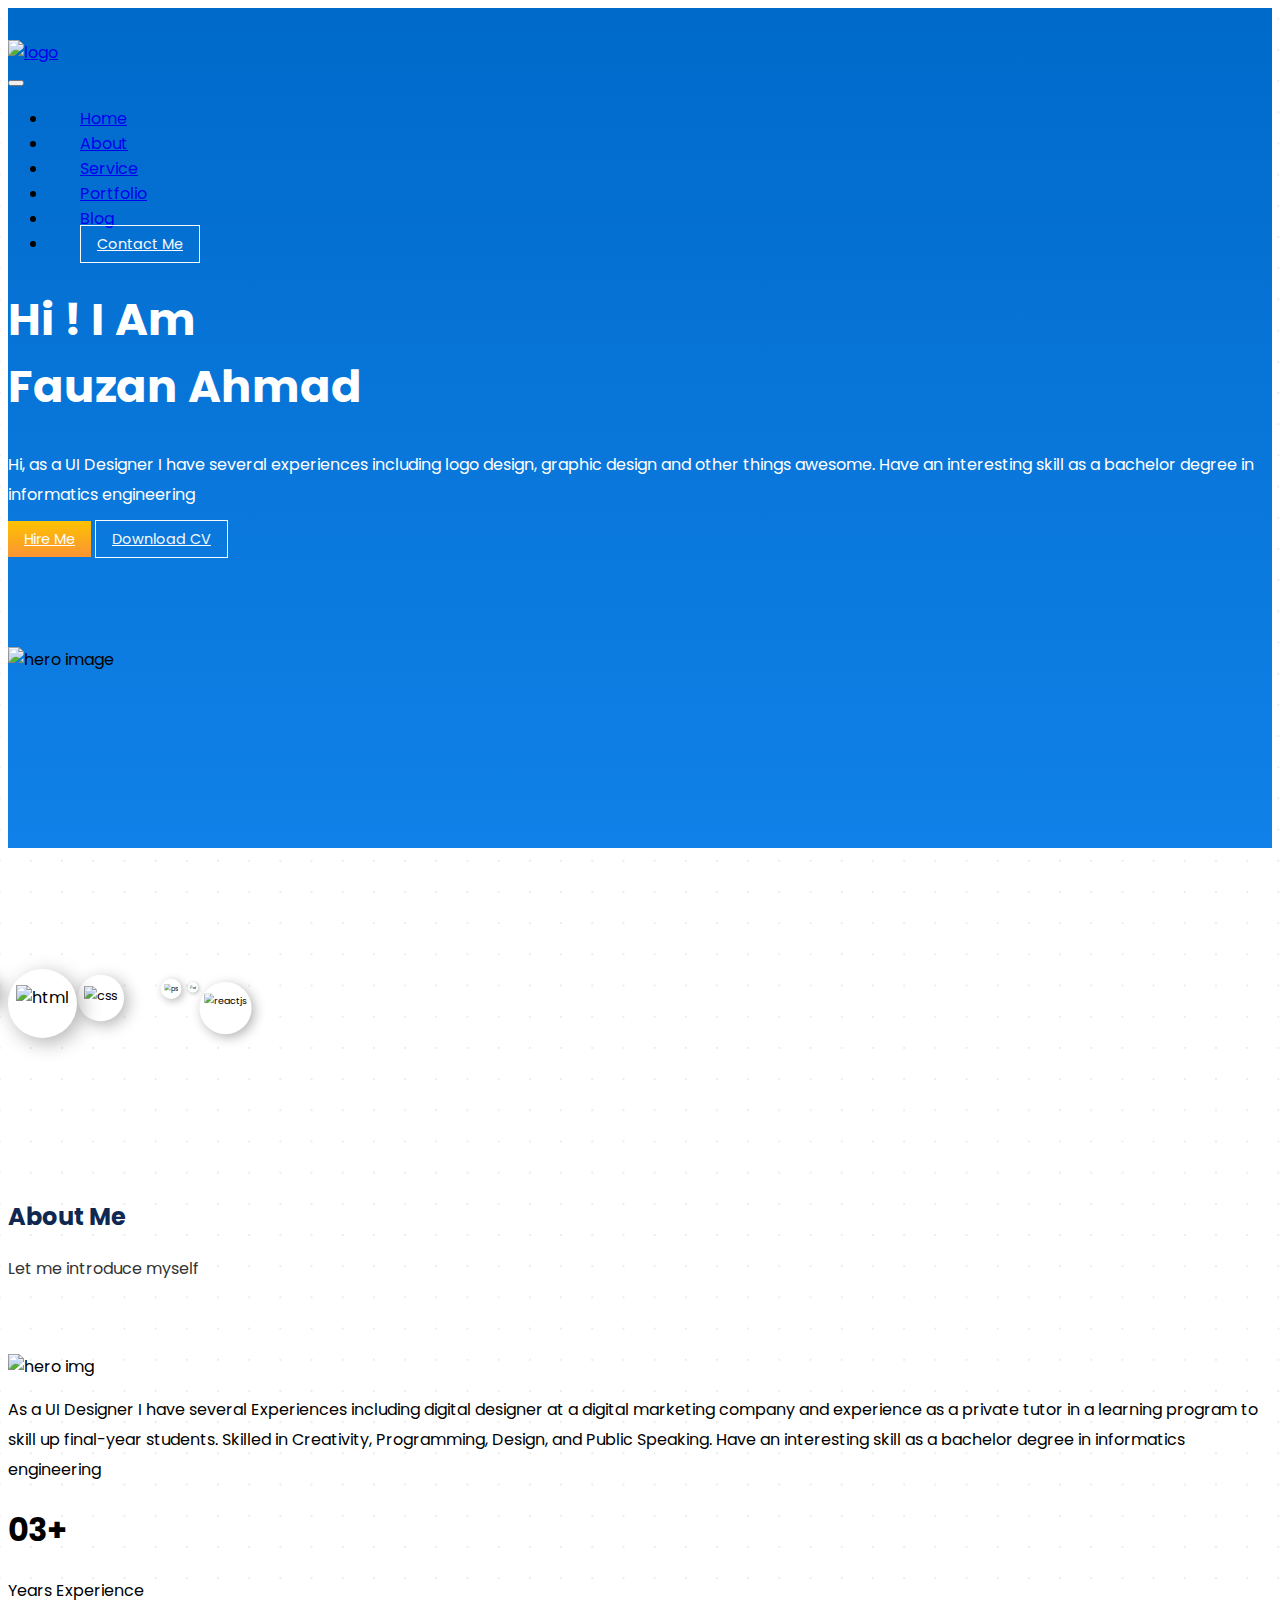
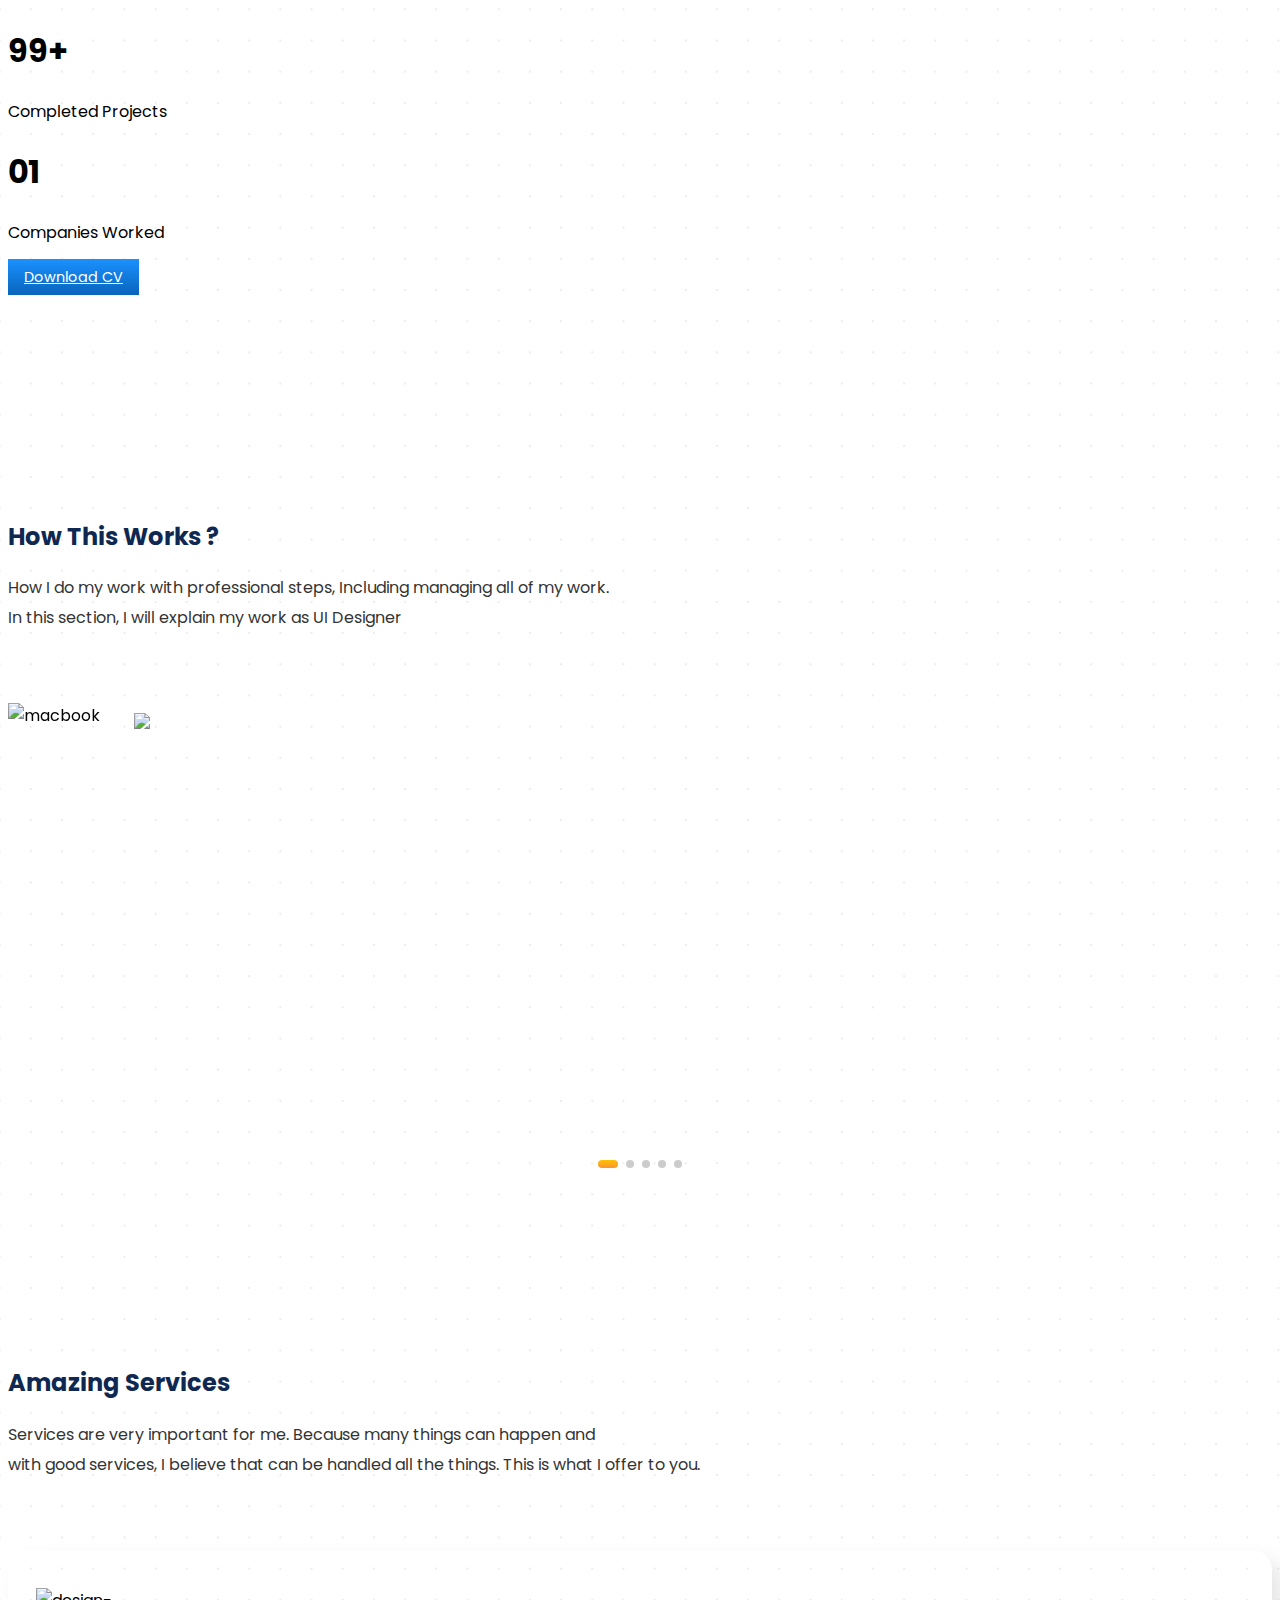
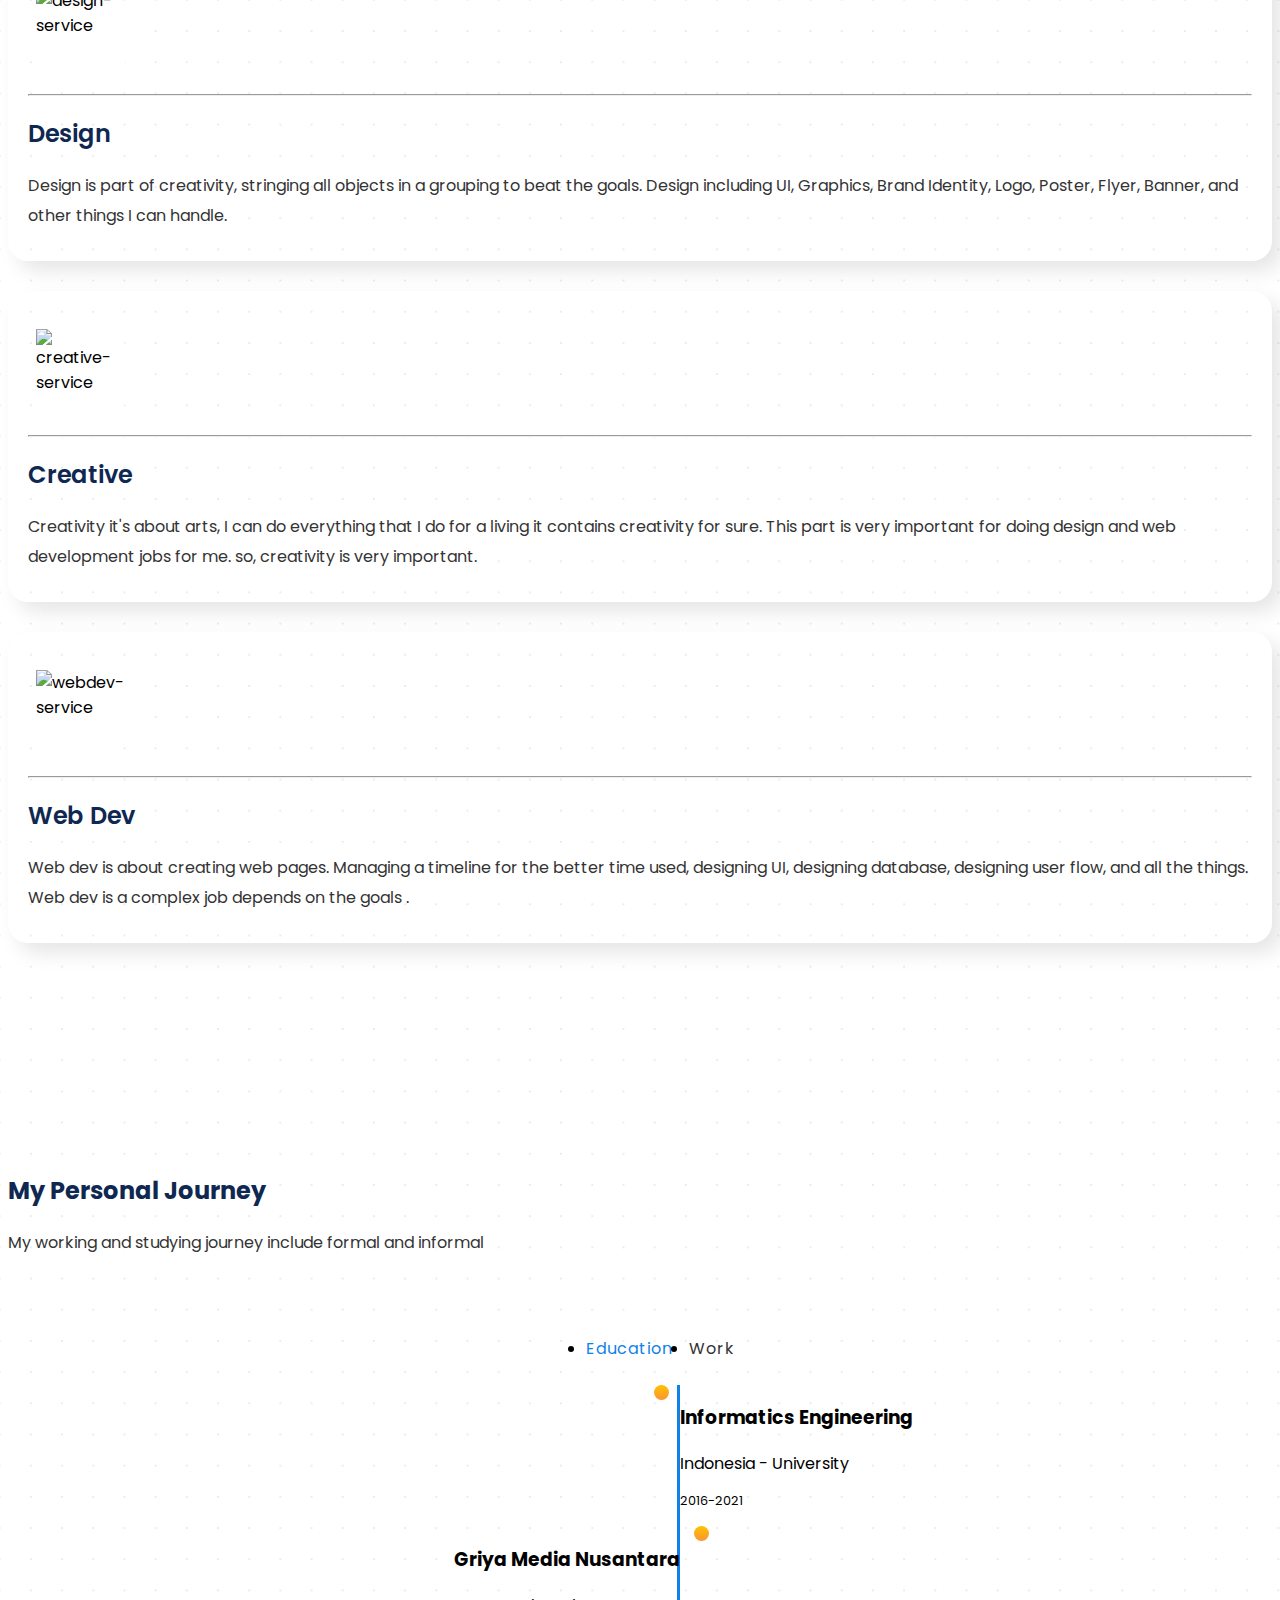
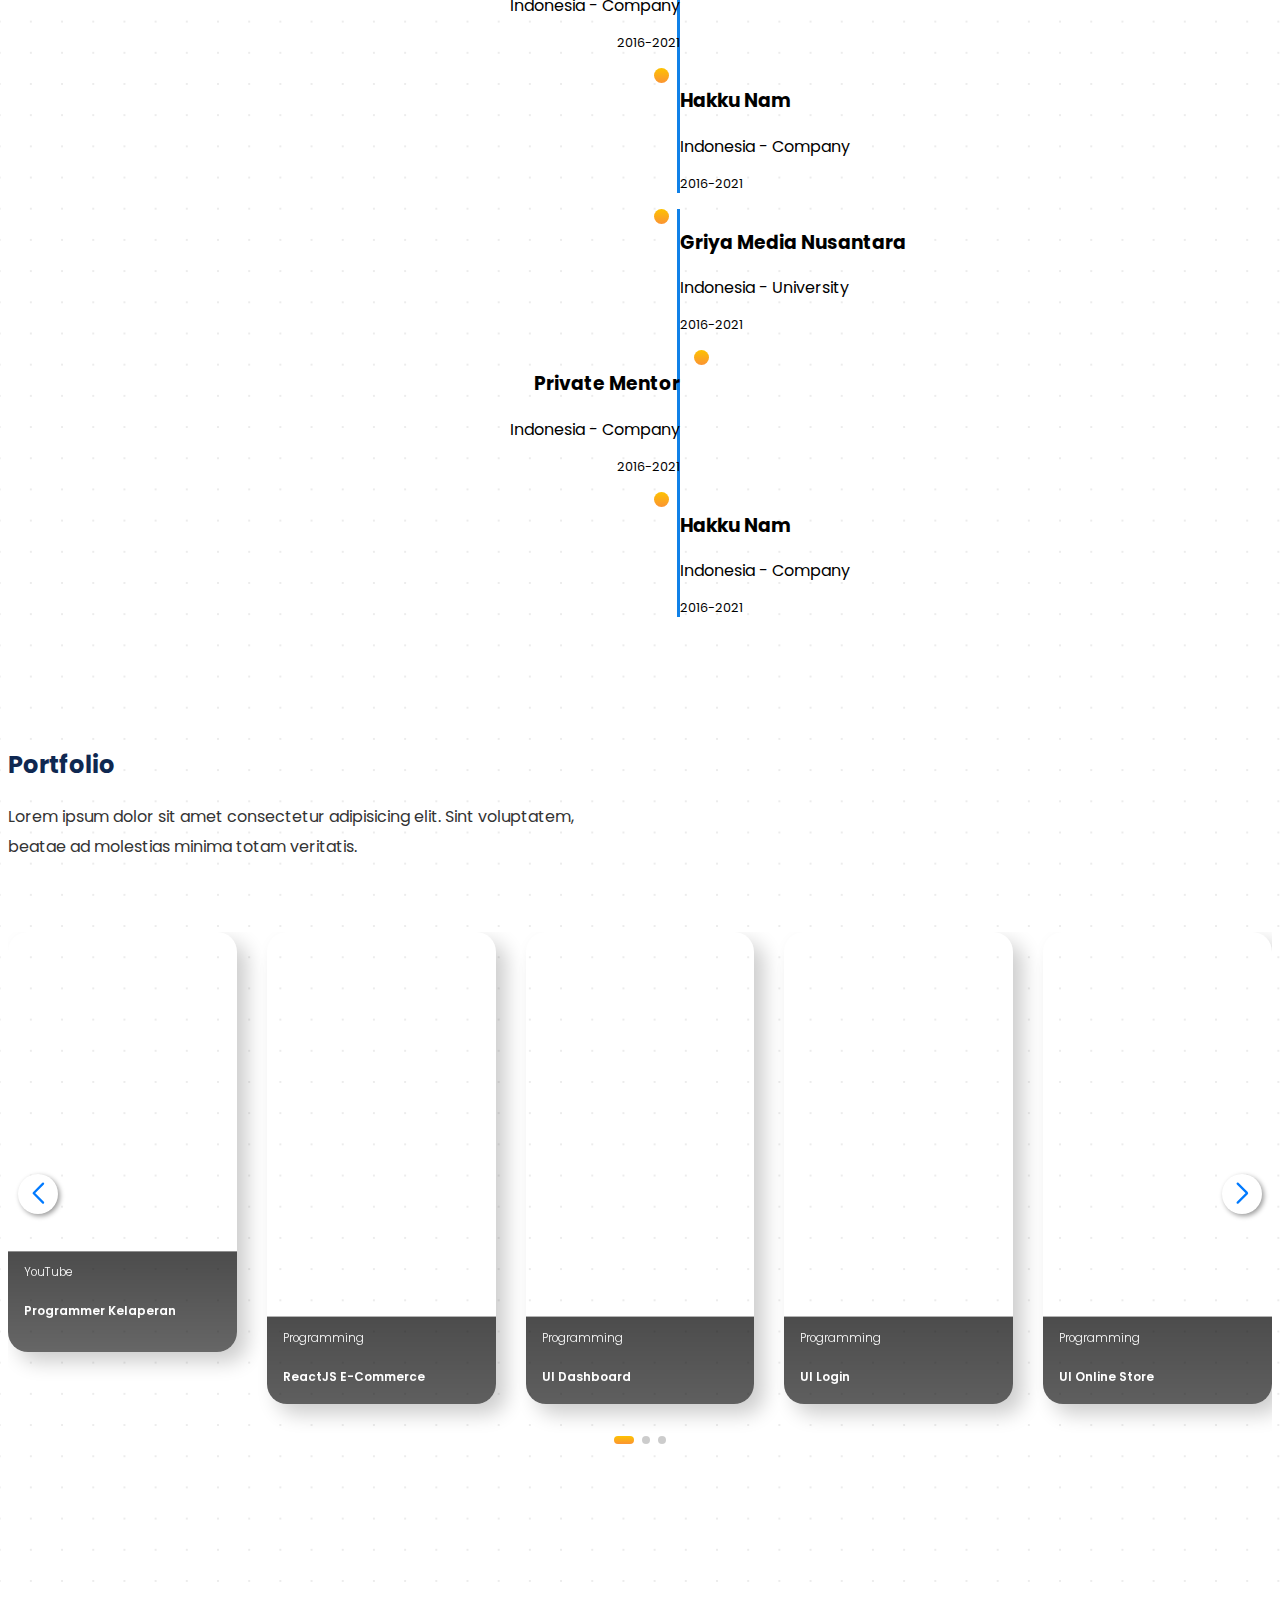
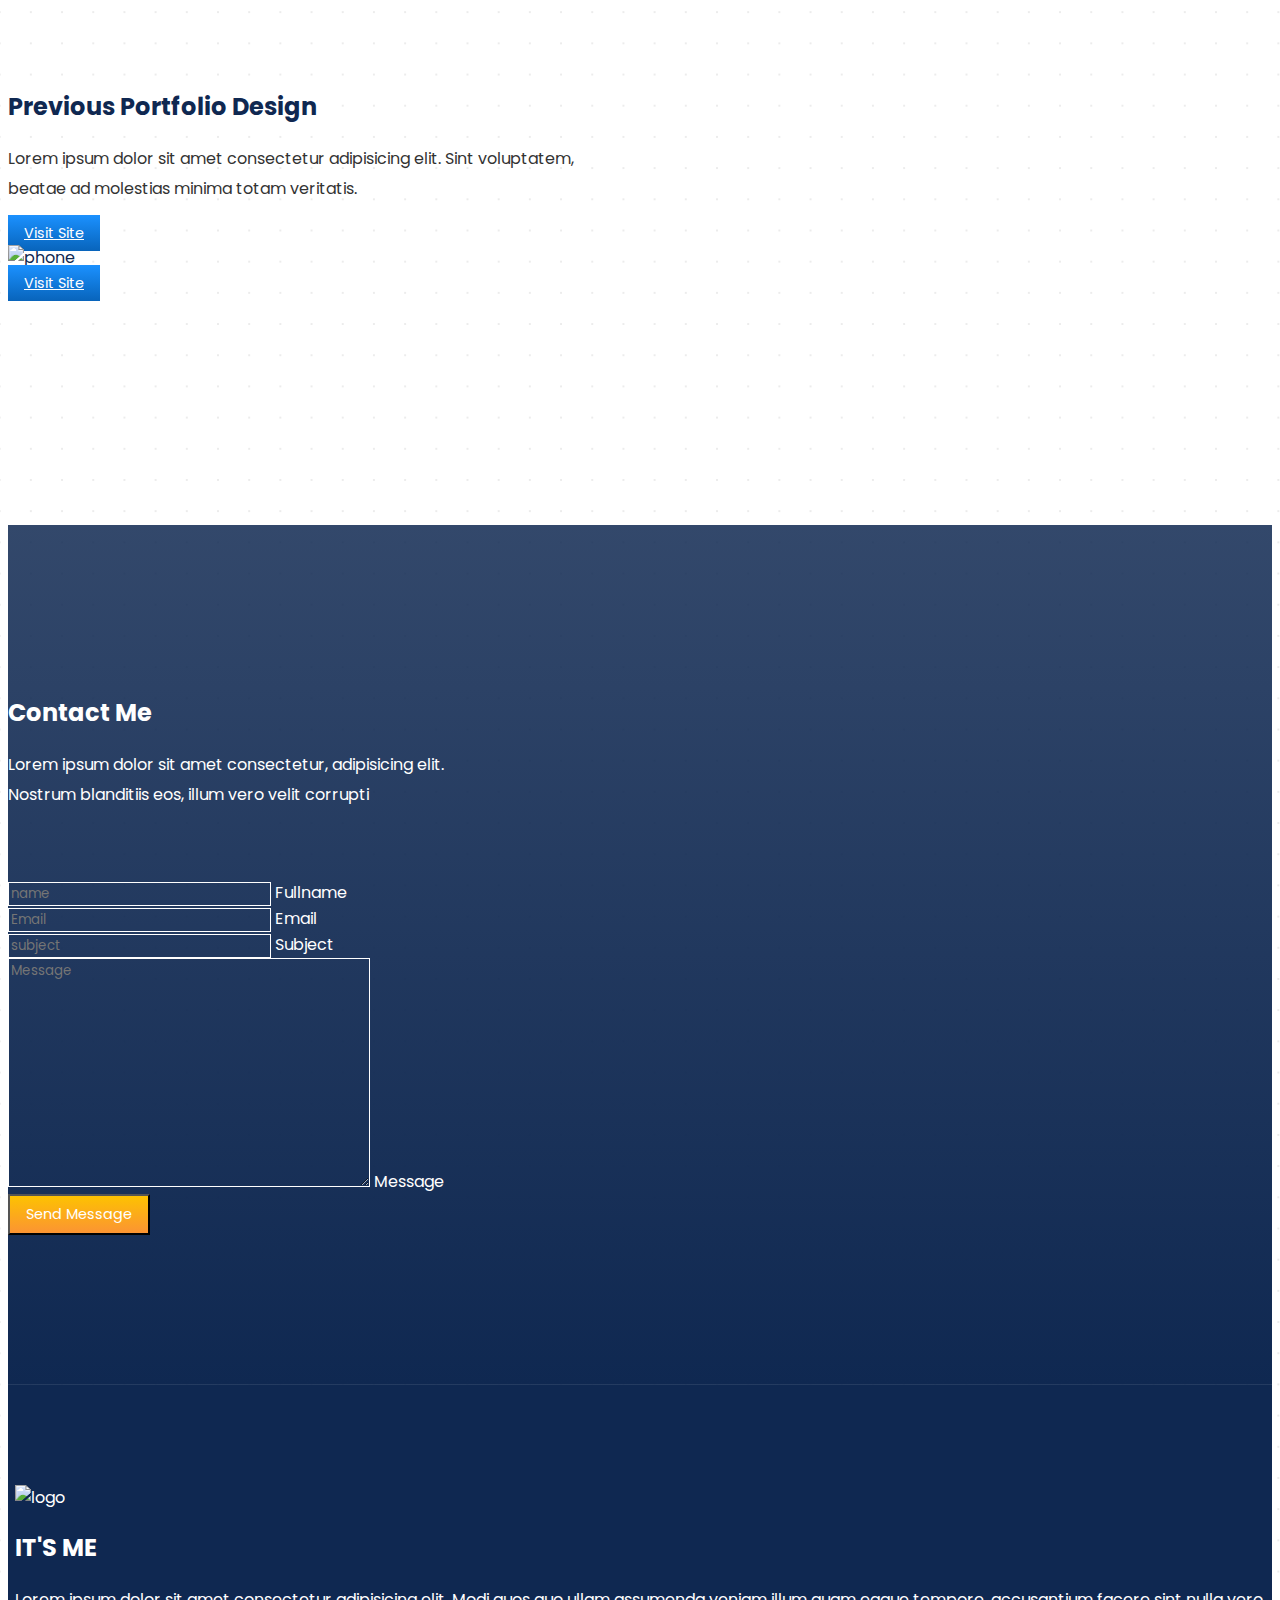
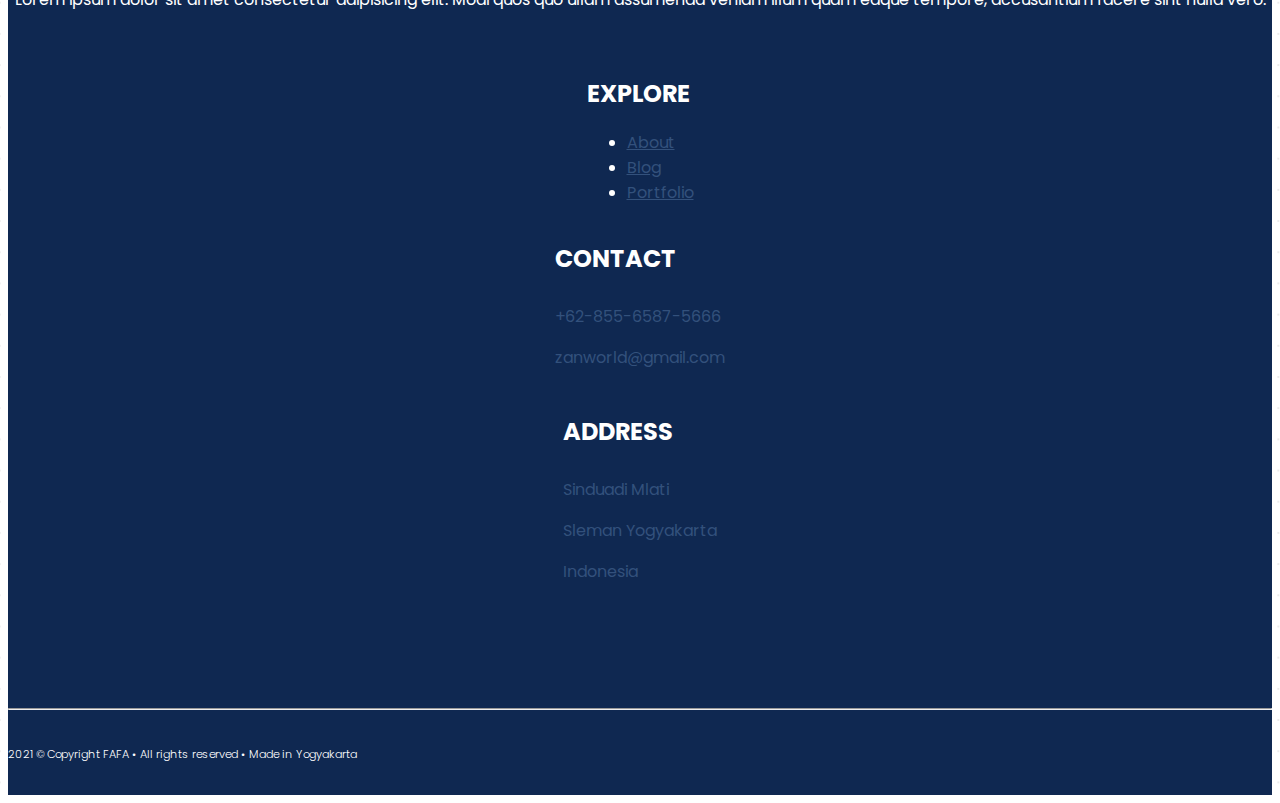
==== commit 5299605b: "recent project update" ====
--- a/index.html
+++ b/index.html
@@ -65,22 +65,23 @@
             <div class="header-content homepage row align-items-center">
                 <div class="col-12 col-lg-6 text align-self-end order-2 order-lg-1 text-center text-lg-start">
                     <h1 class="mb-2 mb-md-4">Hi ! I Am <br> Fauzan Ahmad</h1>
-                    <p>Hi, as a UI Designer I have several experiences including logo design, graphic design and other things awesome. Have an interesting skill as a
-                         bachelor degree in informatics engineering</p>
+                    <p>Hi, as a UI Designer I have several experiences including logo design, graphic design and other
+                        things awesome. Have an interesting skill as a
+                        bachelor degree in informatics engineering</p>
                     <a href="mailto:zanworld13@gmail.com" class="btn btn-gr-yellow mt-4">Hire Me</a>
                     <a href="asset/file/cv.pdf" class="btn btn-gr-light-outline ms-2 mt-4">Download CV</a>
 
                     <div class="social-media">
-                        <a href="https://instagram.com/_fauzanahmad_" data-bs-toggle="tooltip" data-bs-placement="bottom" title="Instagram" target="_blank" class="link mx-2 me-lg-3 ms-lg-0">
-                            <i class="fab fa-instagram fs-1"></i>
-                        </a>
-                        <a href="http://dribbble.com/fauzanahmad" data-bs-toggle="tooltip" data-bs-placement="bottom" title="Dribbble" target="_blank" class="link mx-2 me-lg-3 ms-lg-0">
+                        <a href="http://dribbble.com/fauzanahmad" data-bs-toggle="tooltip" data-bs-placement="bottom"
+                            title="Dribbble" target="_blank" class="link mx-2 me-lg-3 ms-lg-0">
                             <i class="fab fa-dribbble fs-1"></i>
                         </a>
-                        <a href="https://codepen.io/_fauzanahmad_" data-bs-toggle="tooltip" data-bs-placement="bottom" title="Codepen" target="_blank" class="link mx-2 me-lg-3 ms-lg-0">
+                        <a href="https://codepen.io/_fauzanahmad_" data-bs-toggle="tooltip" data-bs-placement="bottom"
+                            title="Codepen" target="_blank" class="link mx-2 me-lg-3 ms-lg-0">
                             <i class="fab fa-codepen fs-1"></i>
                         </a>
-                        <a href="https://github.com/fauzanahmad11" data-bs-toggle="tooltip" data-bs-placement="bottom" title="Github" target="_blank" class="link mx-2 me-lg-3 ms-lg-0">
+                        <a href="https://github.com/fauzanahmad11" data-bs-toggle="tooltip" data-bs-placement="bottom"
+                            title="Github" target="_blank" class="link mx-2 me-lg-3 ms-lg-0">
                             <i class="fab fa-github fs-1"></i>
                         </a>
                     </div>
@@ -162,13 +163,13 @@
                 <div class="col-7 col-md-5 col-lg-3">
                     <img src="img/me.png" alt="hero img" class="img-fluid mb-5 mb-md-0">
                 </div>
-                <div class="col-12 col-md-7 col-lg-6 ps-md-5">
+                <div class="col-12 col-md-7 col-lg-6 ps-md-5 text-center text-md-start">
                     <p>As a UI Designer I have several Experiences including digital designer at a digital marketing
                         company and experience as a private tutor in a learning program to skill up final-year students.
                         Skilled in Creativity, Programming, Design, and Public Speaking. Have an interesting skill as a
                         bachelor degree in informatics engineering</p>
                     <div class="experience-info mt-4">
-                        <div class="row justify-content-start">
+                        <div class="row justify-content-center justify-content-md-start">
                             <div class="col-4 col-md-3 item-info">
                                 <h1 class="head">03+</h1>
                                 <p>Years Experience</p>
@@ -280,6 +281,76 @@
             </div>
         </div>
     </section>
+    <!-- Section Timeline Journey -->
+    <section class="section-head section-timeline-journey text-center" id="journey">
+        <div class="container">
+            <h2>My Personal Journey</h2>
+            <p>My working and studying journey include formal and informal</p>
+        </div>
+    </section>
+    <section class="section-timeline-journey-content">
+        <div class="container">
+            <div class="d-flex justify-content-center flex-column">
+                <ul class="nav nav-pills timeline-head" id="pills-tab" role="tablist">
+                    <li class="head-item nav-item" role="presentation">
+                        <div class="nav-link active" id="pills-study-tab" data-bs-toggle="pill"
+                            data-bs-target="#pills-study" role="tab" aria-controls="pills-study" aria-selected="true">
+                            <i class="fas fa-user-graduate"></i> Education
+                        </div>
+                    </li>
+                    <li class="head-item nav-item" role="presentation">
+                        <div class="nav-link" id="pills-work-tab" data-bs-toggle="pill" data-bs-target="#pills-work"
+                            role="tab" aria-controls="pills-work" aria-selected="false">
+                            <i class="fas fa-suitcase"></i> Work
+                        </div>
+                    </li>
+                </ul>
+                <div class="tab-content" id="pills-tabContent">
+                    <div class="tab-pane fade show active" id="pills-study" role="tabpanel"
+                        aria-labelledby="pills-study-tab">
+                        <ul class="timeline-list">
+                            <li class="timeline-item">
+                                <h3 class="head">Informatics Engineering</h3>
+                                <div class="location">Indonesia - University</div>
+                                <div class="periode"><i class="fas fa-calendar-alt"></i> 2016-2021</div>
+                            </li>
+                            <li class="timeline-item">
+                                <h3 class="head">Griya Media Nusantara</h3>
+                                <div class="location">Indonesia - Company</div>
+                                <div class="periode"><i class="fas fa-calendar-alt"></i> 2016-2021</div>
+                            </li>
+                            <li class="timeline-item">
+                                <h3 class="head">Hakku Nam</h3>
+                                <div class="location">Indonesia - Company</div>
+                                <div class="periode"><i class="fas fa-calendar-alt"></i> 2016-2021</div>
+                            </li>
+                            <!-- <div style="clear: both;"></div> -->
+                        </ul>
+                    </div>
+                    <div class="tab-pane fade" id="pills-work" role="tabpanel" aria-labelledby="pills-work-tab">
+                        <ul class="timeline-list">
+                            <li class="timeline-item">
+                                <h3 class="head">Griya Media Nusantara</h3>
+                                <div class="location">Indonesia - University</div>
+                                <div class="periode"><i class="fas fa-calendar-alt"></i> 2016-2021</div>
+                            </li>
+                            <li class="timeline-item">
+                                <h3 class="head">Private Mentor</h3>
+                                <div class="location">Indonesia - Company</div>
+                                <div class="periode"><i class="fas fa-calendar-alt"></i> 2016-2021</div>
+                            </li>
+                            <li class="timeline-item">
+                                <h3 class="head">Hakku Nam</h3>
+                                <div class="location">Indonesia - Company</div>
+                                <div class="periode"><i class="fas fa-calendar-alt"></i> 2016-2021</div>
+                            </li>
+                            <!-- <div style="clear: both;"></div> -->
+                        </ul>
+                    </div>
+                </div>
+            </div>
+        </div>
+    </section>
     <!-- Section recent Project -->
     <section class="section-head section-recent-project text-center" id="portfolio">
         <div class="container">
@@ -289,8 +360,8 @@
         </div>
     </section>
     <section class="section-recent-project-content">
-        <div class="container text-center">
-            <div class="swiper swiper-portfolio p-0 p-lg-5 py-5">
+        <div class="text-center">
+            <div class="swiper swiper-portfolio p-0 px-lg-3 py-5">
                 <div class="swiper-wrapper">
                     <div class="swiper-slide">
                         <div class="card recent-project-item my-3"
@@ -799,9 +870,9 @@
         if (sizeMinLg.matches) {
 
             swiperPortfolio = new Swiper(".swiper-portfolio", {
-                slidesPerView: 3,
+                slidesPerView: 5,
                 spaceBetween: 30,
-                slidesPerGroup: 3,
+                slidesPerGroup: 5,
                 pagination: {
                     el: ".swiper-portfolio .swiper-pagination",
                     clickable: true,
--- a/css/portfolio-2.css
+++ b/css/portfolio-2.css
@@ -711,6 +711,36 @@
           transform: translateX(0);
 }
 
+body.light .section-recent-project-content .swiper-portfolio .swiper-button-next, body.light .section-recent-project-content .swiper-portfolio .swiper-button-prev {
+  background-color: #fff;
+  width: 40px;
+  height: 40px;
+  border-radius: 50%;
+  -webkit-box-shadow: 2px 2px 5px rgba(0, 0, 0, 0.4);
+          box-shadow: 2px 2px 5px rgba(0, 0, 0, 0.4);
+}
+
+body.light .section-recent-project-content .swiper-portfolio .swiper-button-next::after, body.light .section-recent-project-content .swiper-portfolio .swiper-button-prev::after {
+  font-size: 1.3rem;
+  text-align: center;
+  line-height: 40px;
+  font-weight: bolder;
+}
+
+body.light .section-recent-project-content .swiper-portfolio .swiper-pagination {
+  margin-top: 30px;
+  position: relative;
+}
+
+body.light .section-recent-project-content .swiper-portfolio .swiper-pagination .swiper-pagination-bullet.swiper-pagination-bullet-active {
+  -webkit-transition: all 200ms linear;
+  transition: all 200ms linear;
+  width: 20px;
+  border-radius: 10px;
+  background: -webkit-gradient(linear, left bottom, left top, from(#fb9433), to(#fdc201));
+  background: linear-gradient(0deg, #fb9433 0%, #fdc201 100%);
+}
+
 body.light .section-previous-portfolio {
   margin-bottom: 230px;
   position: relative;
@@ -971,6 +1001,151 @@
 
 body.light .section-contact .section-content .form label {
   color: #ffffff;
+}
+
+body.light .section-timeline-journey-content {
+  margin-bottom: 130px;
+}
+
+body.light .section-timeline-journey-content .timeline-head {
+  display: -webkit-box;
+  display: -ms-flexbox;
+  display: flex;
+  -webkit-box-pack: center;
+      -ms-flex-pack: center;
+          justify-content: center;
+  margin-bottom: 1rem;
+}
+
+body.light .section-timeline-journey-content .timeline-head .head-item {
+  margin: 0.5rem;
+  letter-spacing: 1px;
+}
+
+body.light .section-timeline-journey-content .timeline-head .head-item .nav-link {
+  color: #333;
+  cursor: pointer;
+}
+
+body.light .section-timeline-journey-content .timeline-head .head-item .nav-link.active {
+  color: #1081E8;
+  background-color: transparent;
+}
+
+body.light .section-timeline-journey-content .timeline-list {
+  width: 100%;
+  position: relative;
+  list-style: none;
+}
+
+body.light .section-timeline-journey-content .timeline-list::before {
+  display: inline-block;
+  content: "";
+  position: absolute;
+  top: 0;
+  left: 51.3%;
+  width: 10px;
+  height: 100%;
+  border-left: 3px solid #1081E8;
+}
+
+body.light .section-timeline-journey-content .timeline-list::after {
+  content: "";
+  clear: both;
+  display: block;
+}
+
+body.light .section-timeline-journey-content .timeline-list .timeline-item {
+  position: relative;
+  width: 50%;
+}
+
+body.light .section-timeline-journey-content .timeline-list .timeline-item:hover:nth-child(even)::before {
+  height: 100%;
+}
+
+body.light .section-timeline-journey-content .timeline-list .timeline-item:hover:nth-child(odd)::before {
+  height: 100%;
+}
+
+body.light .section-timeline-journey-content .timeline-list .timeline-item:nth-child(even) {
+  padding-right: 20px;
+  text-align: right;
+  float: left;
+  clear: both;
+}
+
+body.light .section-timeline-journey-content .timeline-list .timeline-item:nth-child(even)::before {
+  content: "";
+  position: absolute;
+  top: 0;
+  right: -3px;
+  width: 3px;
+  height: 0;
+  background-image: -webkit-gradient(linear, left bottom, left top, from(#fb9433), to(#fdc201));
+  background-image: linear-gradient(0deg, #fb9433 0%, #fdc201 100%);
+  display: inline-block;
+  -webkit-transition: all 255ms ease-in-out;
+  transition: all 255ms ease-in-out;
+}
+
+body.light .section-timeline-journey-content .timeline-list .timeline-item:nth-child(even)::after {
+  content: "";
+  position: absolute;
+  top: 0;
+  right: -9px;
+  width: 15px;
+  height: 15px;
+  border-radius: 50%;
+  background-image: -webkit-gradient(linear, left bottom, left top, from(#fb9433), to(#fdc201));
+  background-image: linear-gradient(0deg, #fb9433 0%, #fdc201 100%);
+  display: inline-block;
+}
+
+body.light .section-timeline-journey-content .timeline-list .timeline-item:nth-child(odd) {
+  float: right;
+  padding-left: 20px;
+  clear: both;
+}
+
+body.light .section-timeline-journey-content .timeline-list .timeline-item:nth-child(odd)::before {
+  content: "";
+  position: absolute;
+  top: 0;
+  left: 0;
+  width: 3px;
+  height: 0;
+  background-image: -webkit-gradient(linear, left bottom, left top, from(#fb9433), to(#fdc201));
+  background-image: linear-gradient(0deg, #fb9433 0%, #fdc201 100%);
+  display: inline-block;
+  -webkit-transition: all 255ms ease-in-out;
+  transition: all 255ms ease-in-out;
+}
+
+body.light .section-timeline-journey-content .timeline-list .timeline-item:nth-child(odd)::after {
+  content: "";
+  position: absolute;
+  top: 0;
+  left: -6px;
+  width: 15px;
+  height: 15px;
+  border-radius: 50%;
+  background-image: -webkit-gradient(linear, left bottom, left top, from(#fb9433), to(#fdc201));
+  background-image: linear-gradient(0deg, #fb9433 0%, #fdc201 100%);
+  display: inline-block;
+}
+
+body.light .section-timeline-journey-content .timeline-list .timeline-item:not(:last-child) {
+  padding-bottom: 1rem;
+}
+
+body.light .section-timeline-journey-content .timeline-list .timeline-item .location {
+  margin-top: 0.2rem;
+}
+
+body.light .section-timeline-journey-content .timeline-list .timeline-item .periode {
+  margin-top: 1rem;
+  font-size: 0.8rem;
 }
 
 body.light .error-page {
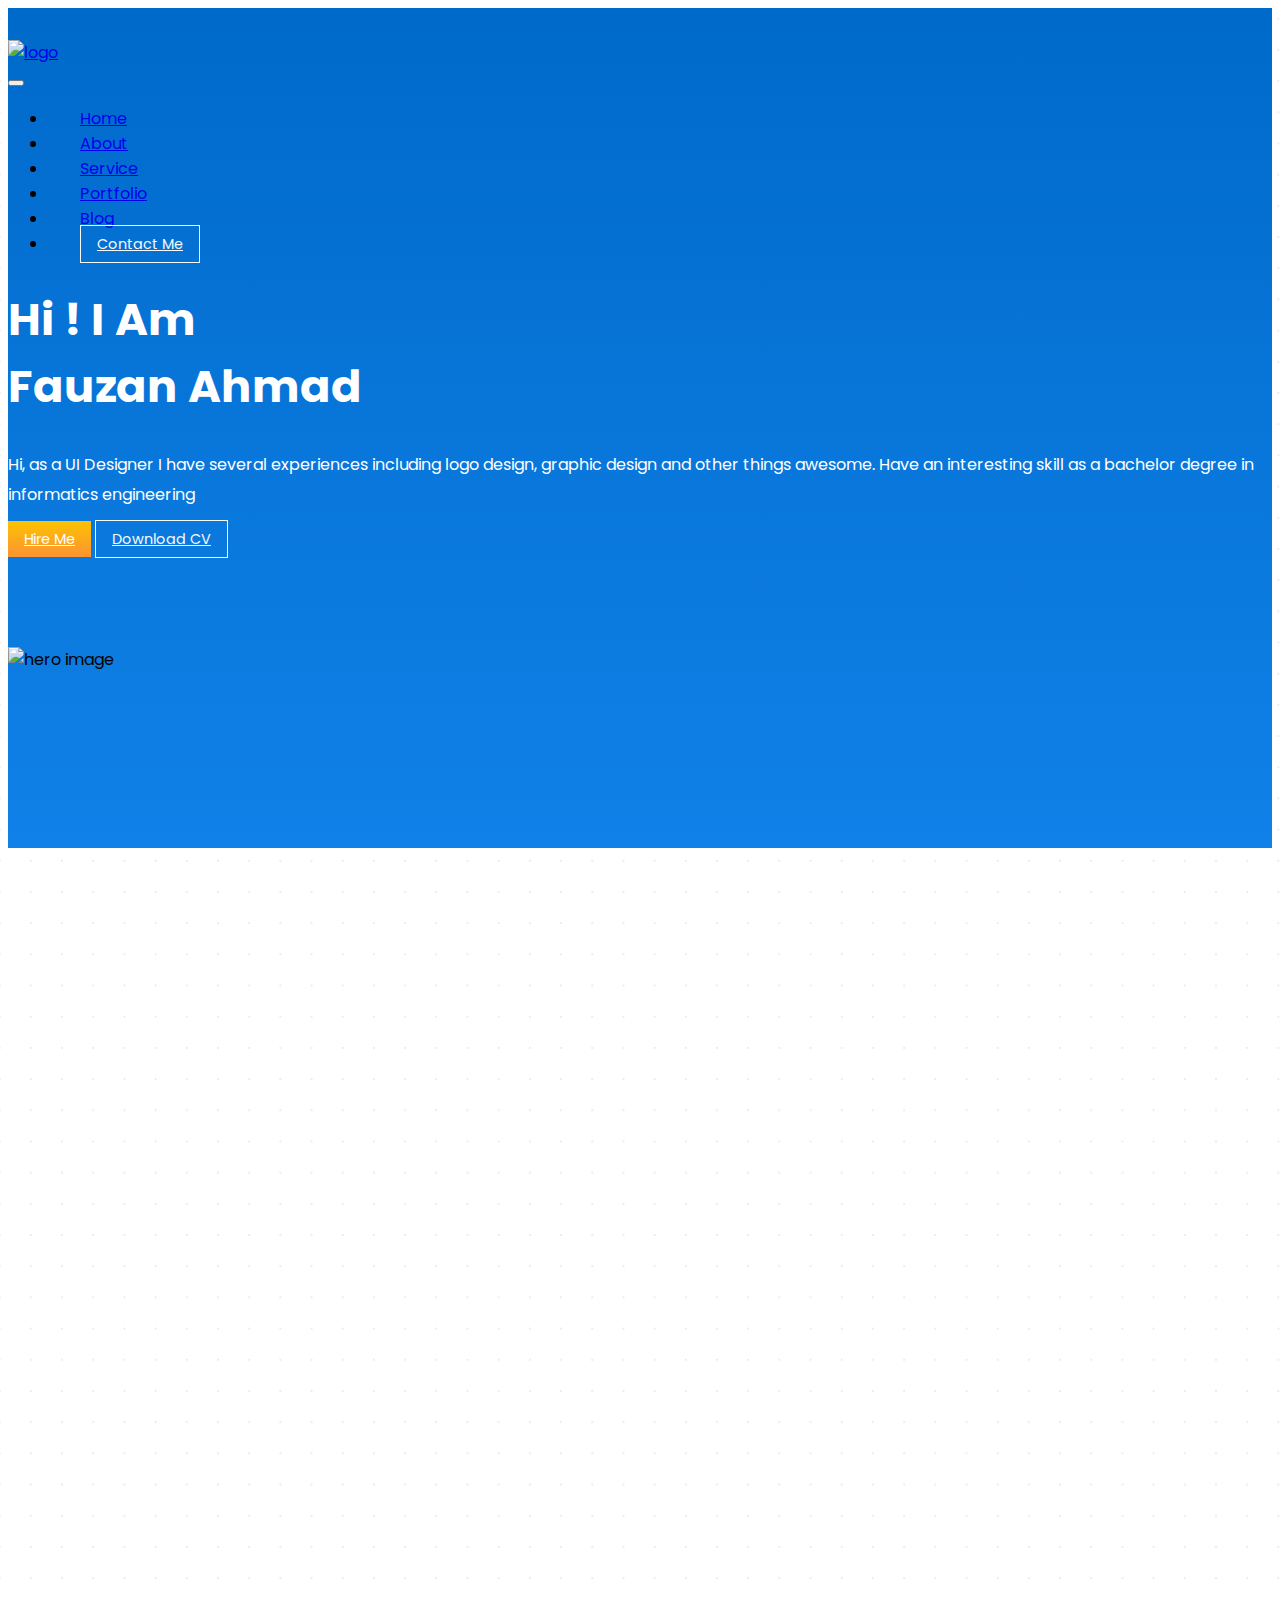
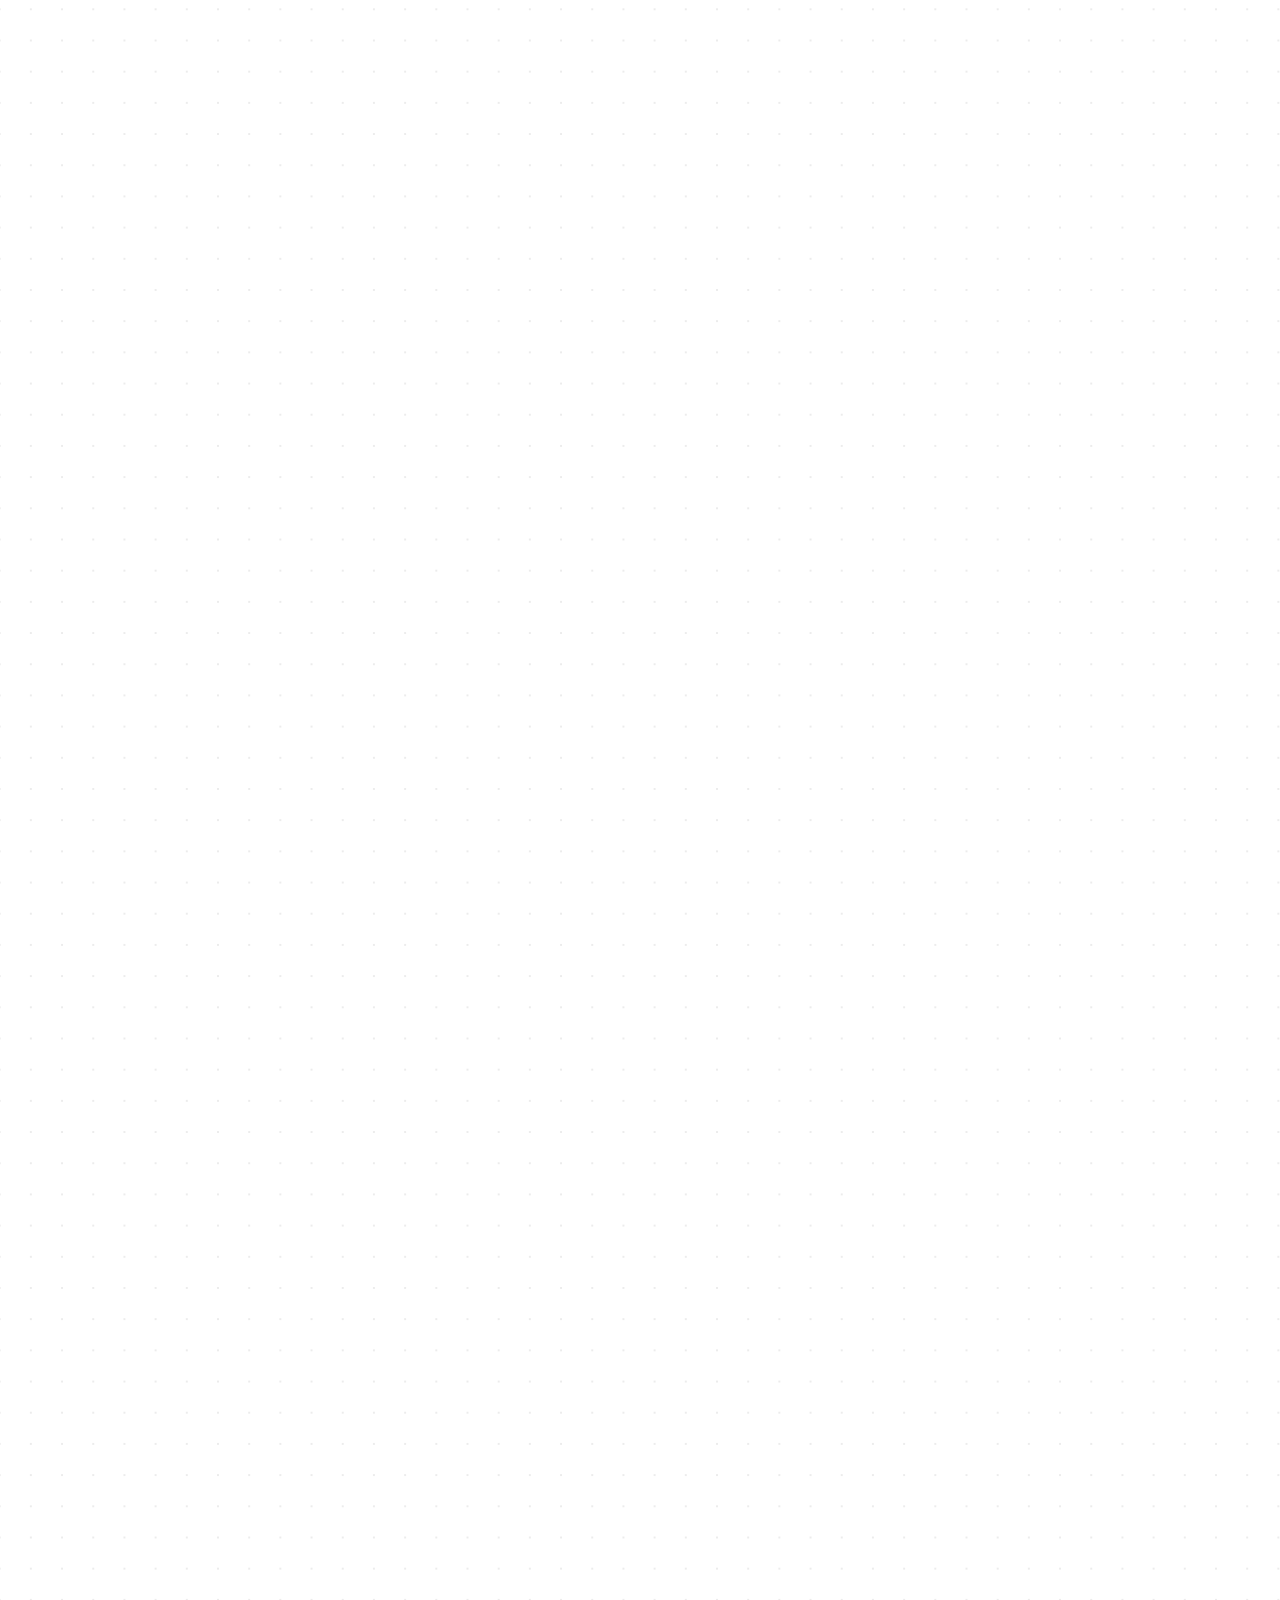
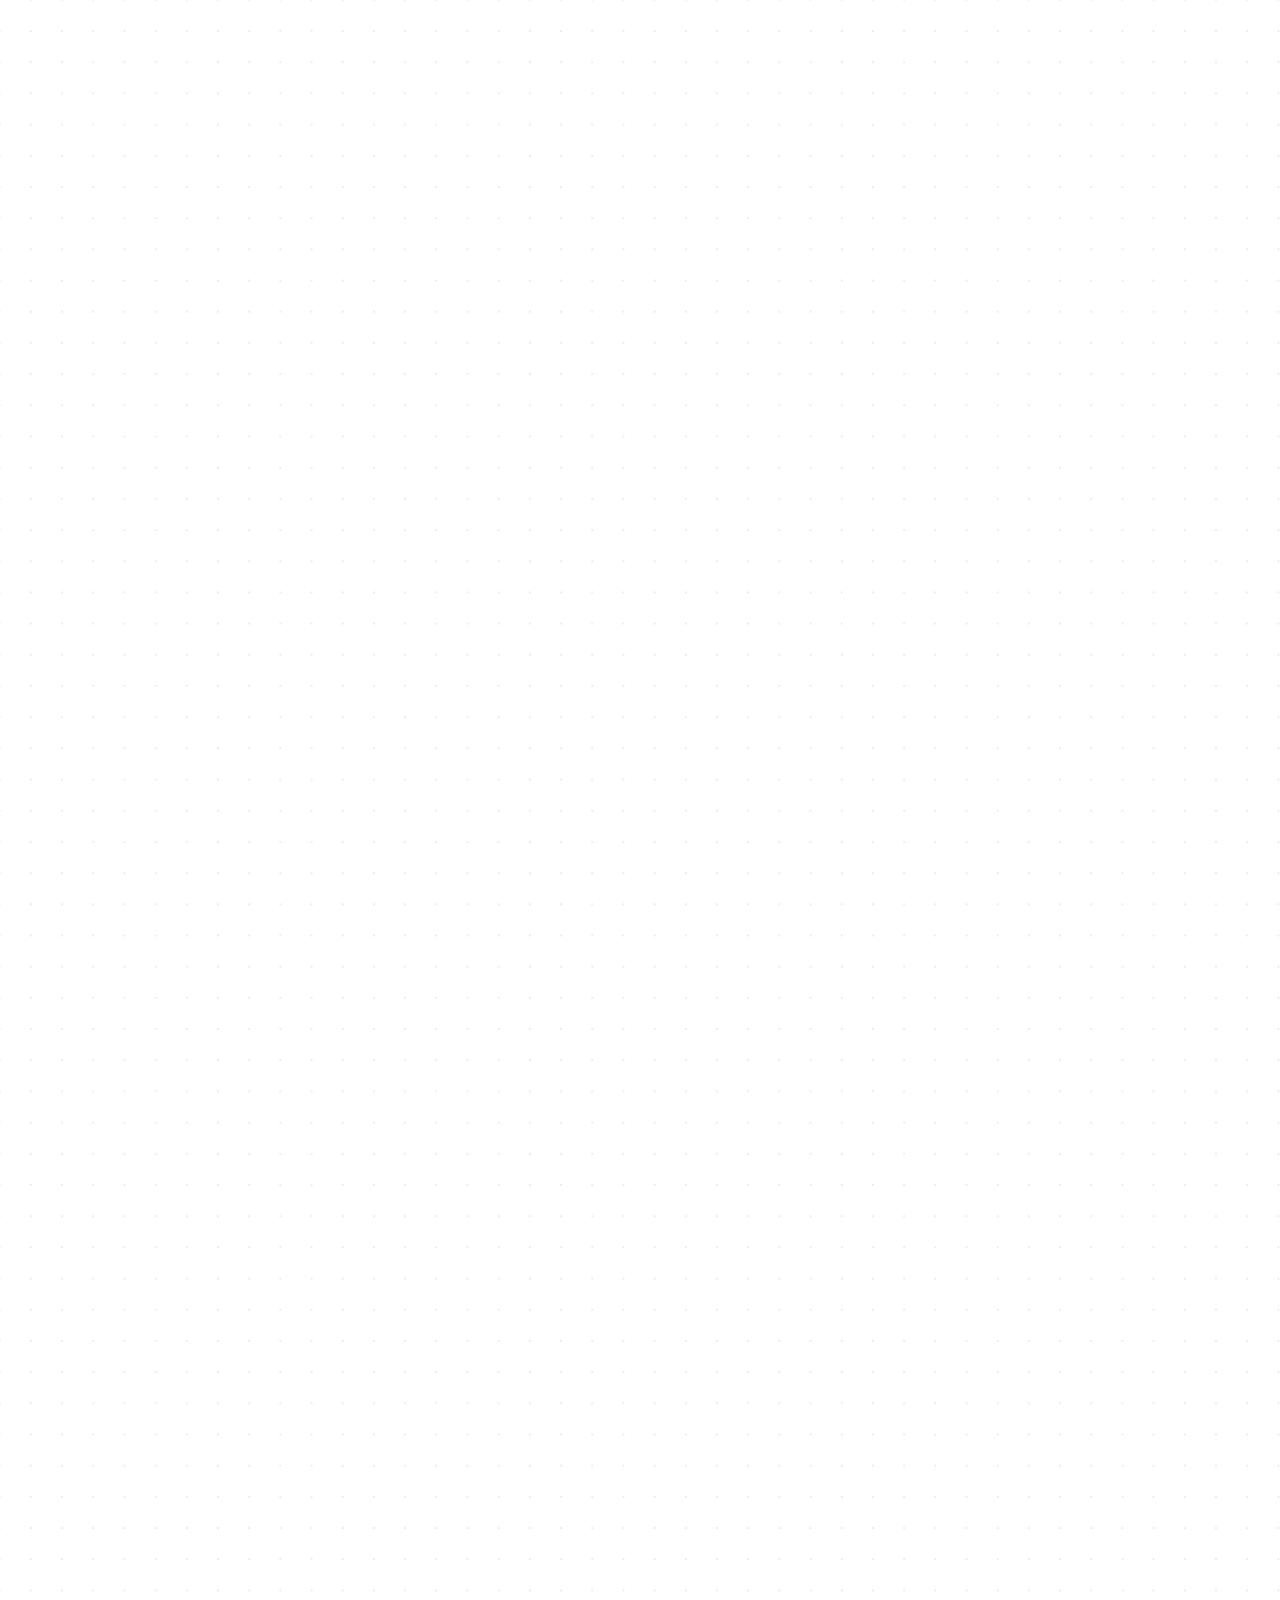
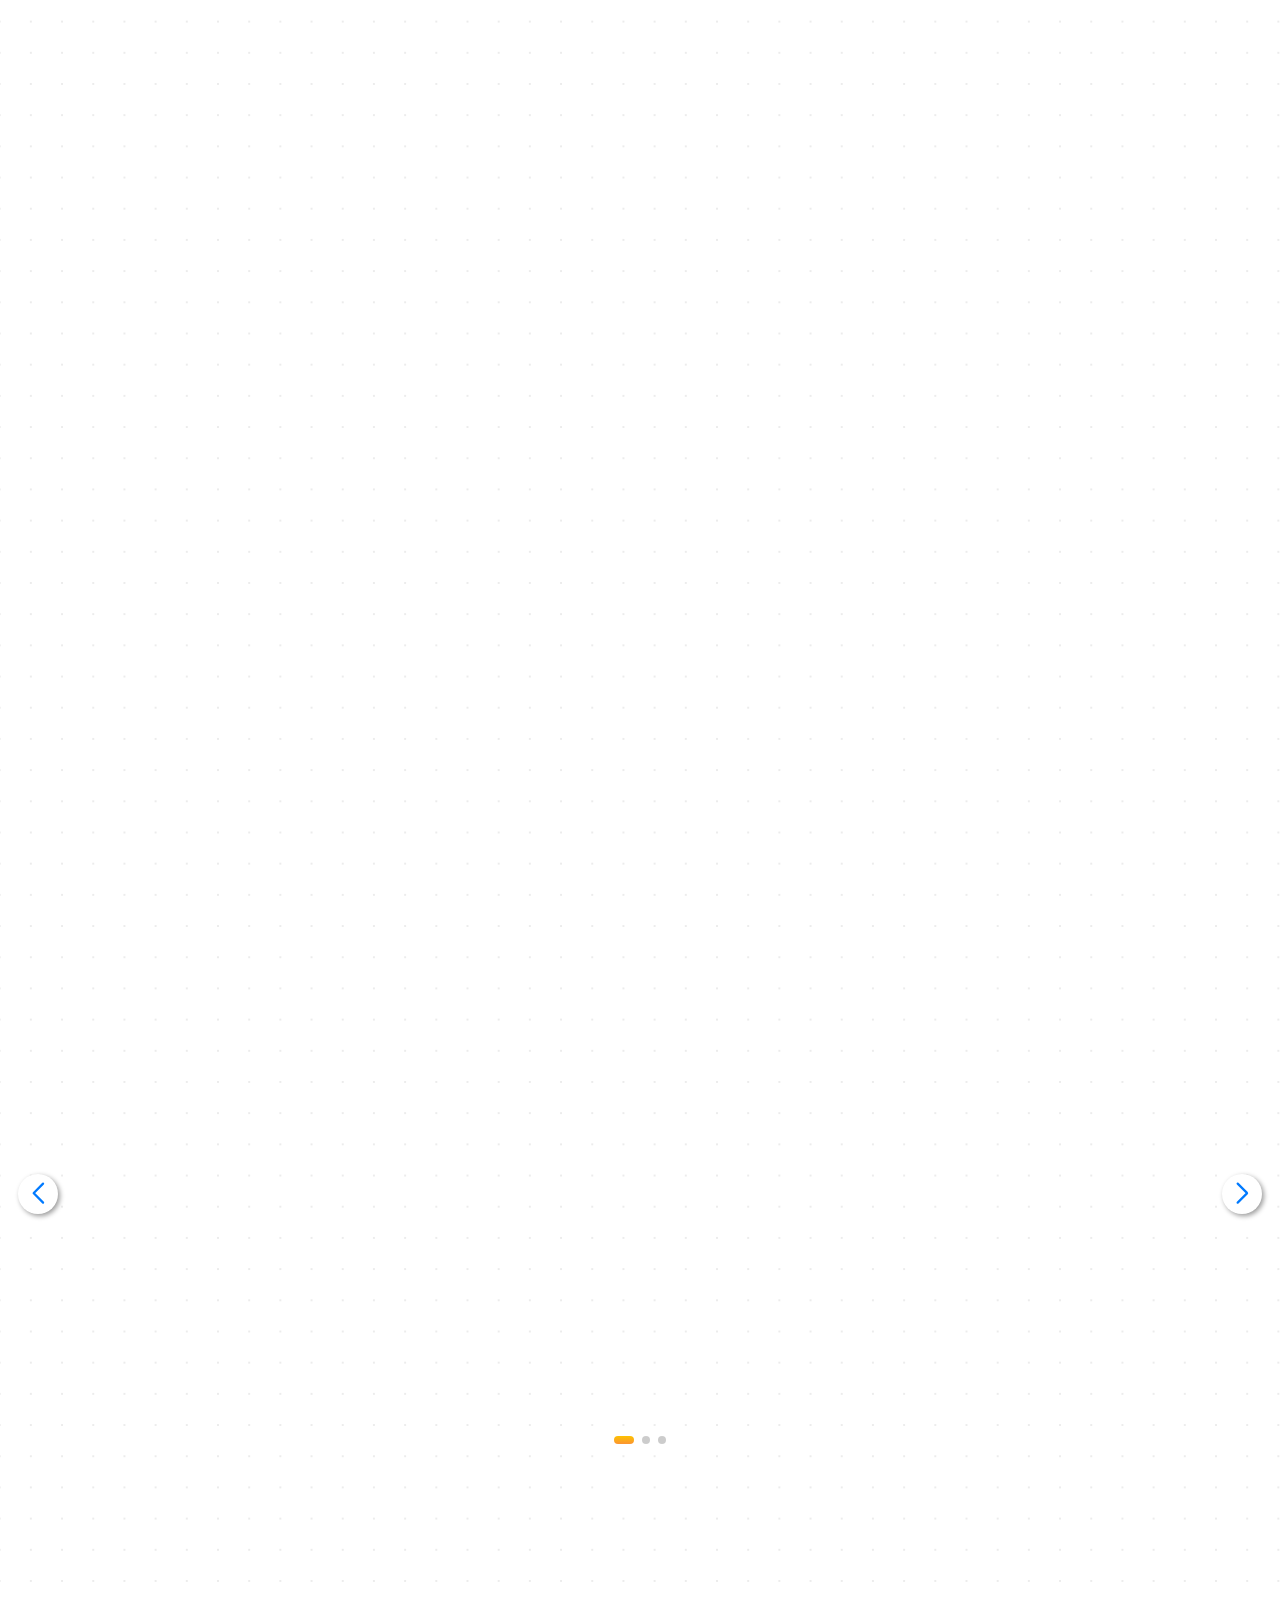
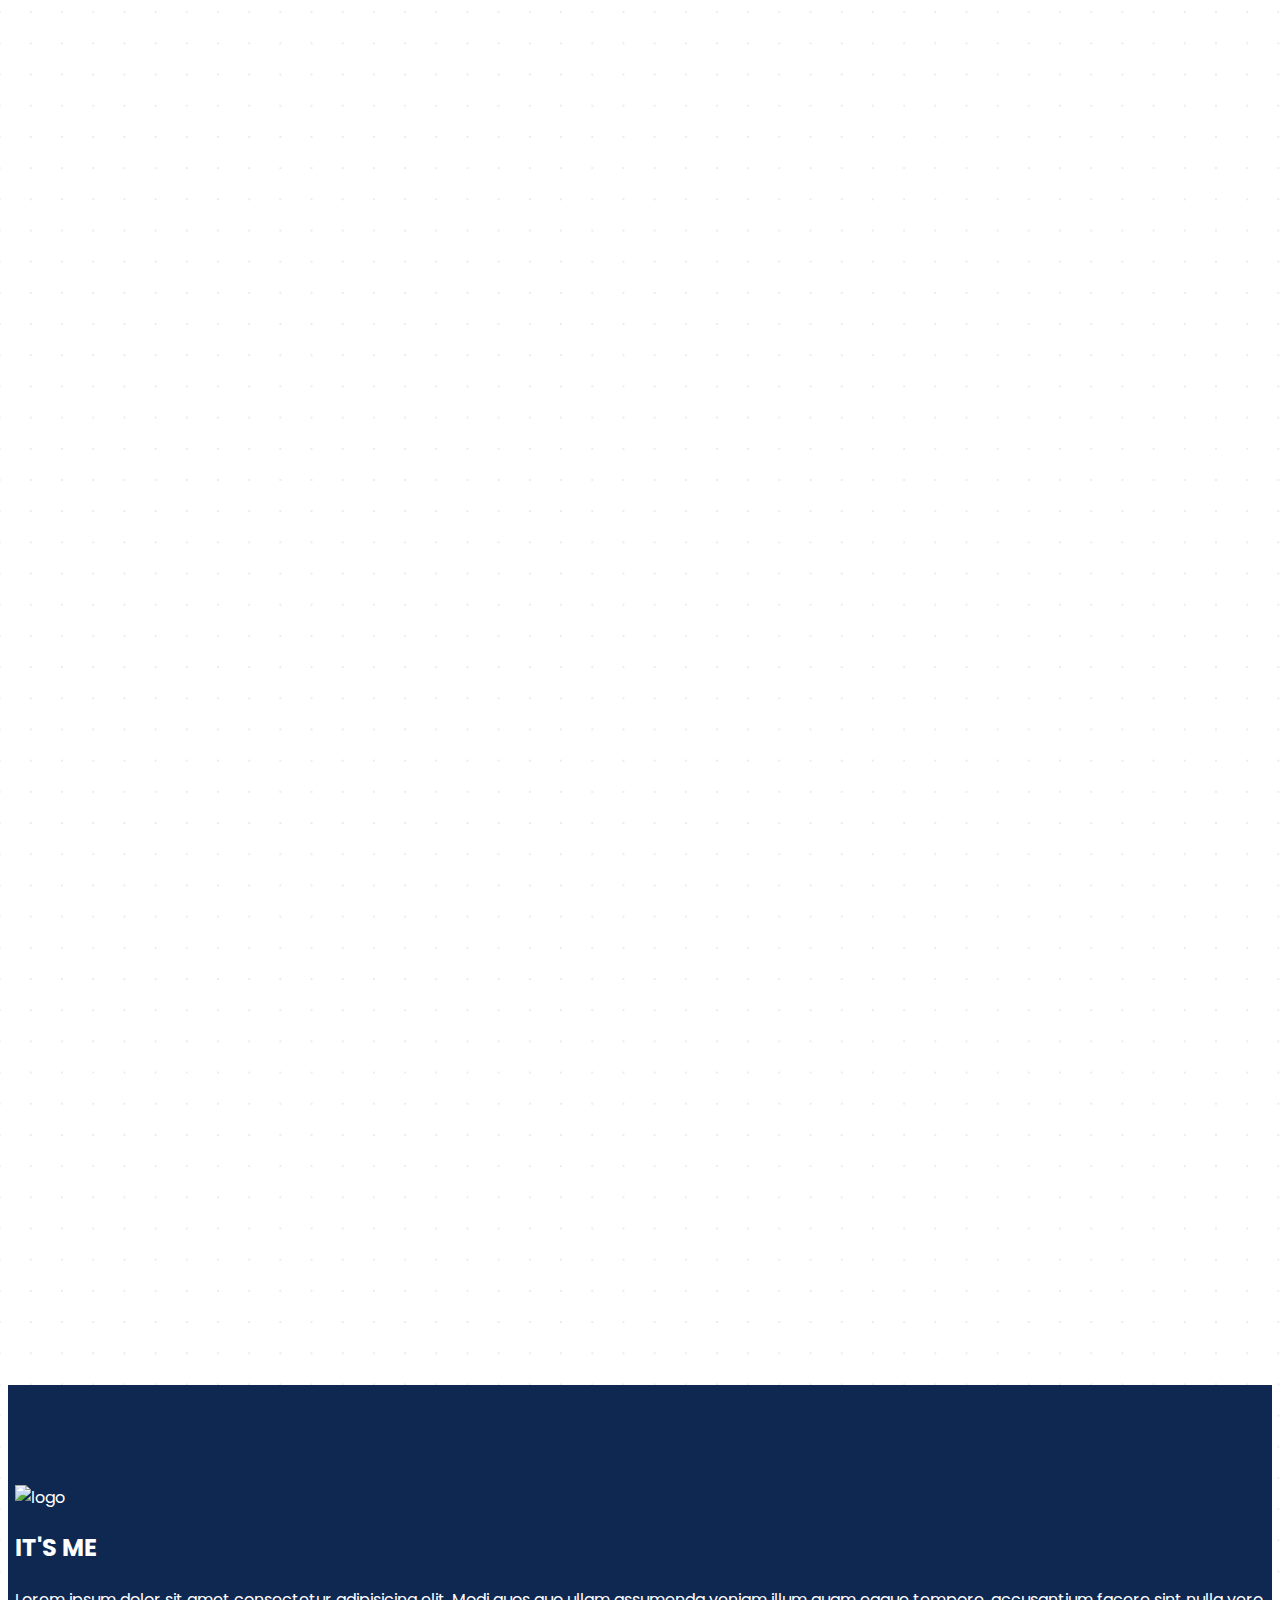
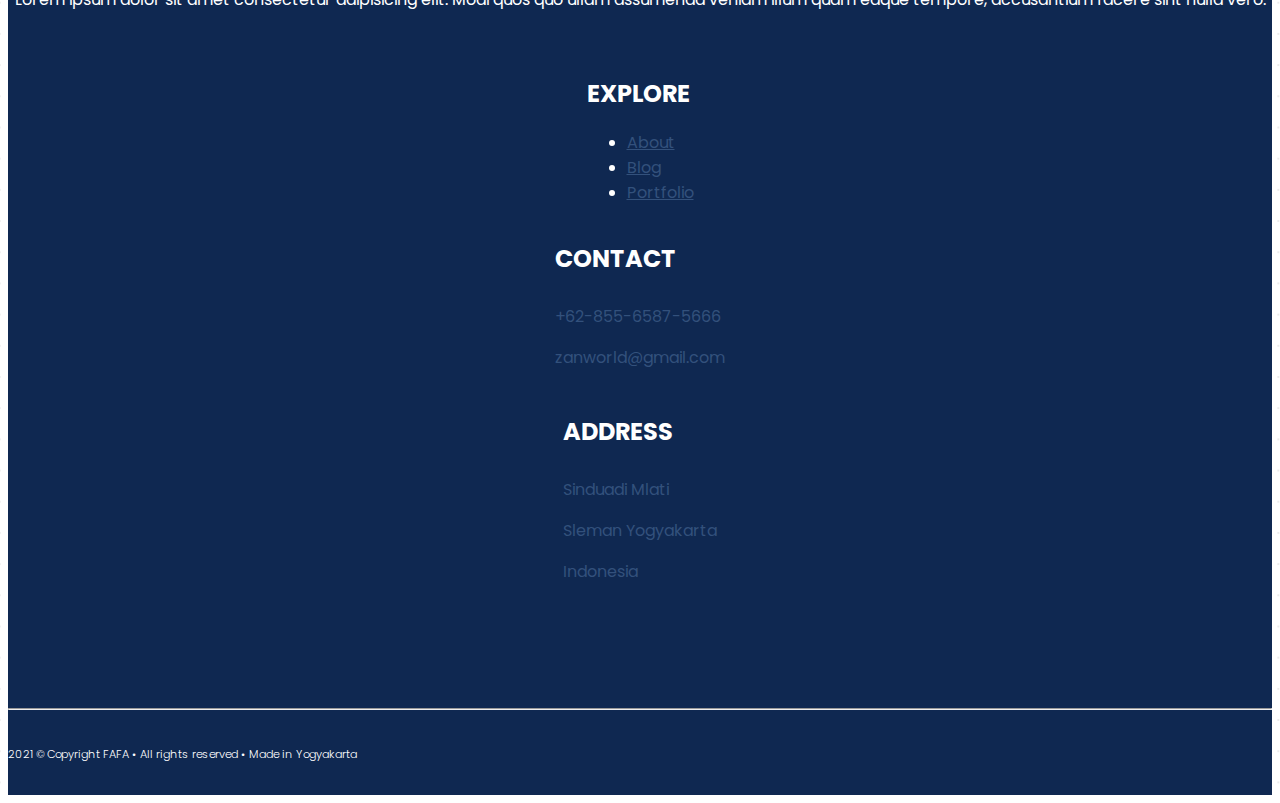
==== commit 23847a9b: "add AOS" ====
--- a/index.html
+++ b/index.html
@@ -15,6 +15,8 @@
     <!-- Swiper.js -->
     <!-- Link Swiper's CSS -->
     <link rel="stylesheet" href="https://unpkg.com/swiper/swiper-bundle.min.css" />
+    <!-- Link AOS CSS -->
+    <link rel="stylesheet" href="https://unpkg.com/aos@next/dist/aos.css" />
     <!-- Favicon -->
     <link rel="shortcut icon" href="favicon.png" type="image/x-icon">
 </head>
@@ -105,13 +107,13 @@
     <!-- Section Ability -->
     <section class="section-head section-ability text-end">
         <div class="container">
-            <div class="d-flex flex-row align-items-center">
+            <div class="d-flex flex-row align-items-center" data-aos="fade-right">
                 <span class="devider flex-grow-1 me-2"></span>
                 <h2>Ability and Competency</h2>
             </div>
         </div>
     </section>
-    <section class="section-ability-content">
+    <section class="section-ability-content" data-aos="fade-up">
         <div class="container">
             <div class="row justify-content-center align-items-center">
                 <div class="col-2 list-ability">
@@ -151,7 +153,7 @@
         </div>
     </section>
     <!-- Section About Me -->
-    <section class="section-head section-aboutme text-center" id="aboutme">
+    <section class="section-head section-aboutme text-center" id="aboutme" data-aos="fade-down" data-aos-delay="50">
         <div class="container">
             <h2>About Me</h2>
             <p>Let me introduce myself</p>
@@ -160,10 +162,11 @@
     <section class="section-aboutme-content">
         <div class="container">
             <div class="row justify-content-center align-items-center">
-                <div class="col-7 col-md-5 col-lg-3">
+                <div class="col-7 col-md-5 col-lg-3" data-aos="fade-left" data-aos-delay="125">
                     <img src="img/me.png" alt="hero img" class="img-fluid mb-5 mb-md-0">
                 </div>
-                <div class="col-12 col-md-7 col-lg-6 ps-md-5 text-center text-md-start">
+                <div class="col-12 col-md-7 col-lg-6 ps-md-5 text-center text-md-start" data-aos="fade-right"
+                    data-aos-delay="100">
                     <p>As a UI Designer I have several Experiences including digital designer at a digital marketing
                         company and experience as a private tutor in a learning program to skill up final-year students.
                         Skilled in Creativity, Programming, Design, and Public Speaking. Have an interesting skill as a
@@ -190,14 +193,14 @@
         </div>
     </section>
     <!-- Section How It Works -->
-    <section class="section-head section-works text-center">
+    <section class="section-head section-works text-center" data-aos="fade-down">
         <div class="container">
             <h2>How This Works ?</h2>
             <p>How I do my work with professional steps, Including managing all of my work.<br>In this section, I will
                 explain my work as UI Designer</p>
         </div>
     </section>
-    <section class="section-works-content">
+    <section class="section-works-content" data-aos="fade-up">
         <div class="container">
             <div class="row justify-content-center">
                 <div class="col-10 col-md-7">
@@ -231,7 +234,7 @@
         </div>
     </section>
     <!-- Section Service -->
-    <section class="section-head section-service text-center" id="service">
+    <section class="section-head section-service text-center" id="service" data-aos="fade-down">
         <div class="container">
             <h2>Amazing Services</h2>
             <p>Services are very important for me. Because many things can happen and <br> with good services, I
@@ -241,7 +244,7 @@
     <section class="section-service-content">
         <div class="container">
             <div class="row justify-content-center">
-                <div class="col-12 col-md-6 col-lg-4">
+                <div class="col-12 col-md-6 col-lg-4" data-aos="fade-up" data-aos-delay="50">
                     <div class="card service-item">
                         <div class="service-img">
                             <img src="img/icon/ic_design.png" alt="design-service" class="img-fluid">
@@ -253,7 +256,7 @@
                             handle.</p>
                     </div>
                 </div>
-                <div class="col-12 col-md-6 col-lg-4">
+                <div class="col-12 col-md-6 col-lg-4" data-aos="fade-up" data-aos-delay="200">
                     <div class="card service-item">
                         <div class="service-img">
                             <img src="img/icon/id_creative.png" alt="creative-service" class="img-fluid">
@@ -266,7 +269,7 @@
                         </p>
                     </div>
                 </div>
-                <div class="col-12 col-md-6 col-lg-4">
+                <div class="col-12 col-md-6 col-lg-4" data-aos="fade-up" data-aos-delay="300">
                     <div class="card service-item">
                         <div class="service-img">
                             <img src="img/icon/ic-webdev-elipse.png" alt="webdev-service" class="img-fluid">
@@ -282,13 +285,13 @@
         </div>
     </section>
     <!-- Section Timeline Journey -->
-    <section class="section-head section-timeline-journey text-center" id="journey">
+    <section class="section-head section-timeline-journey text-center" id="journey" data-aos="fade-down">
         <div class="container">
             <h2>My Personal Journey</h2>
             <p>My working and studying journey include formal and informal</p>
         </div>
     </section>
-    <section class="section-timeline-journey-content">
+    <section class="section-timeline-journey-content" data-aos="fade-top">
         <div class="container">
             <div class="d-flex justify-content-center flex-column">
                 <ul class="nav nav-pills timeline-head" id="pills-tab" role="tablist">
@@ -352,7 +355,7 @@
         </div>
     </section>
     <!-- Section recent Project -->
-    <section class="section-head section-recent-project text-center" id="portfolio">
+    <section class="section-head section-recent-project text-center" id="portfolio" data-aos="fade-down">
         <div class="container">
             <h2>Portfolio</h2>
             <p>Lorem ipsum dolor sit amet consectetur adipisicing elit. Sint voluptatem, <br>beatae ad molestias minima
@@ -363,7 +366,7 @@
         <div class="text-center">
             <div class="swiper swiper-portfolio p-0 px-lg-3 py-5">
                 <div class="swiper-wrapper">
-                    <div class="swiper-slide">
+                    <div class="swiper-slide" data-aos="fade-up" data-aos-delay="50">
                         <div class="card recent-project-item my-3"
                             style="background-image: url('img/banner/Youtube.jpg');">
                             <div class="card-body">
@@ -378,7 +381,7 @@
                             </div>
                         </div>
                     </div>
-                    <div class="swiper-slide">
+                    <div class="swiper-slide" data-aos="fade-up" data-aos-delay="100">
                         <div class="card recent-project-item my-3"
                             style="background-image: url('img/banner/reactjs-ecommerce.jpg');">
                             <div class="card-body">
@@ -401,7 +404,7 @@
                             </div>
                         </div>
                     </div>
-                    <div class="swiper-slide">
+                    <div class="swiper-slide" data-aos="fade-up" data-aos-delay="150">
                         <div class="card recent-project-item my-3"
                             style="background-image: url('img/banner/Dashboard-design.jpg');">
                             <div class="card-body">
@@ -424,7 +427,7 @@
                             </div>
                         </div>
                     </div>
-                    <div class="swiper-slide">
+                    <div class="swiper-slide" data-aos="fade-up" data-aos-delay="200">
                         <div class="card recent-project-item my-3"
                             style="background-image: url('img/banner/login-page-design.jpg');">
                             <div class="card-body">
@@ -447,7 +450,7 @@
                             </div>
                         </div>
                     </div>
-                    <div class="swiper-slide">
+                    <div class="swiper-slide" data-aos="fade-up" data-aos-delay="250">
                         <div class="card recent-project-item my-3"
                             style="background-image: url('img/banner/Onlineshop-Website.jpg');">
                             <div class="card-body">
@@ -470,7 +473,7 @@
                             </div>
                         </div>
                     </div>
-                    <div class="swiper-slide">
+                    <div class="swiper-slide" data-aos="fade-up" data-aos-delay="50">
                         <div class="card recent-project-item my-3"
                             style="background-image: url('img/banner/blogs-laravel.jpg');">
                             <div class="card-body">
@@ -495,7 +498,7 @@
                             </div>
                         </div>
                     </div>
-                    <div class="swiper-slide">
+                    <div class="swiper-slide" data-aos="fade-up" data-aos-delay="100">
                         <div class="card recent-project-item my-3"
                             style="background-image: url(https://cdn.dribbble.com/users/4952119/screenshots/15023230/media/df819ed590bfba99fb6defec49ea2f25.png);">
                             <div class="card-body">
@@ -521,7 +524,7 @@
                             </div>
                         </div>
                     </div>
-                    <div class="swiper-slide">
+                    <div class="swiper-slide" data-aos="fade-up" data-aos-delay="150">
                         <div class="card recent-project-item my-3"
                             style="background-image: url('img/banner/olshop-IG.jpg');">
                             <div class="card-body">
@@ -536,7 +539,7 @@
                             </div>
                         </div>
                     </div>
-                    <div class="swiper-slide">
+                    <div class="swiper-slide" data-aos="fade-up" data-aos-delay="200">
                         <div class="card recent-project-item my-3"
                             style="background-image: url('img/banner/zdesign.jpg');">
                             <div class="card-body">
@@ -551,7 +554,7 @@
                             </div>
                         </div>
                     </div>
-                    <div class="swiper-slide">
+                    <div class="swiper-slide" data-aos="fade-up" data-aos-delay="250">
                         <div class="card recent-project-item my-3"
                             style="background-image: url('img/banner/zanzancode.jpg');">
                             <div class="card-body">
@@ -566,7 +569,7 @@
                             </div>
                         </div>
                     </div>
-                    <div class="swiper-slide">
+                    <div class="swiper-slide" data-aos="fade-up" data-aos-delay="50">
                         <div class="card recent-project-item my-3"
                             style="background-image: url('img/banner/github.jpg');">
                             <div class="card-body">
@@ -581,7 +584,7 @@
                             </div>
                         </div>
                     </div>
-                    <div class="swiper-slide">
+                    <div class="swiper-slide" data-aos="fade-up" data-aos-delay="100">
                         <div class="card recent-project-item my-3"
                             style="background-image: url('img/banner/Dribbble.jpg');">
                             <div class="card-body">
@@ -596,7 +599,7 @@
                             </div>
                         </div>
                     </div>
-                    <div class="swiper-slide">
+                    <div class="swiper-slide" data-aos="fade-up" data-aos-delay="150">
                         <div class="card recent-project-item my-3"
                             style="background-image: url('img/banner/codepen.jpg');">
                             <div class="card-body">
@@ -612,64 +615,6 @@
                         </div>
                     </div>
                 </div>
-                <!-- <div class="row justify-content-center swiper-wrapper">
-                    <div class="col-12 col-lg-3 swiper-slide">
-                        <div class="card recent-project-item mt-4"
-                            style="background-image: url(https://cdn.dribbble.com/users/4952119/screenshots/16674329/media/ee8faa0e9b9aeffa306475251fd8905b.png?compress=1&resize=1200x900);">
-                            <div class="card-body">
-                                <small>Graphic Design</small>
-                                <h5>Typography</h5>
-                                <div class="divider"></div>
-                                <p>Lorem ipsum dolor sit amet consectetur, adipisicing elit. Soluta minus aperiam et
-                                    vitae
-                                    animi saepe. Numquam fugiat recusandae vitae voluptatibus, laboriosam itaque.</p>
-                                <a href="#" class="btn btn-gr-yellow">Detail</a>
-                            </div>
-                        </div>
-                    </div>
-                    <div class="col-12 col-lg-3 swiper-slide">
-                        <div class="card recent-project-item mt-4"
-                            style="background-image: url(https://cdn.dribbble.com/users/4952119/screenshots/16999505/media/25dffe7b48c1a97f214f391efabf1fb9.png);">
-                            <div class="card-body">
-                                <small>UI Design</small>
-                                <h5>Travel Apps</h5>
-                                <div class="divider"></div>
-                                <p>Lorem ipsum dolor sit amet consectetur, adipisicing elit. Soluta minus aperiam et
-                                    vitae
-                                    animi saepe. Numquam fugiat recusandae vitae voluptatibus, laboriosam itaque.</p>
-                                <a href="#" class="btn btn-gr-yellow">Detail</a>
-                            </div>
-                        </div>
-                    </div>
-                    <div class="col-12 col-lg-3 swiper-slide">
-                        <div class="card recent-project-item mt-4"
-                            style="background-image: url(https://cdn.dribbble.com/users/4952119/screenshots/14718862/media/4147a218ddbae7eb3b28eb7cf1d7a4bd.jpg?compress=1&resize=1200x900);">
-                            <div class="card-body">
-                                <small>Graphic Design</small>
-                                <h5>Food Menu</h5>
-                                <div class="divider"></div>
-                                <p>Lorem ipsum dolor sit amet consectetur, adipisicing elit. Soluta minus aperiam et
-                                    vitae
-                                    animi saepe. Numquam fugiat recusandae vitae voluptatibus, laboriosam itaque.</p>
-                                <a href="#" class="btn btn-gr-yellow">Detail</a>
-                            </div>
-                        </div>
-                    </div>
-                    <div class="col-12 col-lg-3 swiper-slide">
-                        <div class="card recent-project-item mt-4"
-                            style="background-image: url(img/random/cemilan-afif.jpg);">
-                            <div class="card-body">
-                                <small>Graphic Design</small>
-                                <h5>Instagram Poster</h5>
-                                <div class="divider"></div>
-                                <p>Lorem ipsum dolor sit amet consectetur, adipisicing elit. Soluta minus aperiam et
-                                    vitae
-                                    animi saepe. Numquam fugiat recusandae vitae voluptatibus, laboriosam itaque.</p>
-                                <a href="#" class="btn btn-gr-yellow">Detail</a>
-                            </div>
-                        </div>
-                    </div>
-                </div> -->
                 <div class="swiper-button-next d-none d-lg-block"></div>
                 <div class="swiper-button-prev d-none d-lg-block"></div>
                 <div class="swiper-pagination"></div>
@@ -680,7 +625,7 @@
     <section class="section-head section-previous-portfolio">
         <div class="container">
             <div class="row justify-content-center">
-                <div class="col-12 col-md-4 align-self-center text-center text-md-start">
+                <div class="col-12 col-md-4 align-self-center text-center text-md-start" data-aos="fade-up">
                     <h2>Previous Portfolio Design</h2>
                     <p>Lorem ipsum dolor sit amet consectetur adipisicing elit. Sint voluptatem, <br>beatae ad molestias
                         minima
@@ -689,7 +634,7 @@
                         <a href="#" class="btn btn-gr-blue">Visit Site</a>
                     </div>
                 </div>
-                <div class="col-12 col-md-4 align-self-center text-center text-md-start">
+                <div class="col-12 col-md-4 align-self-center text-center text-md-start" data-aos="fade-down">
                     <img src="img/phone.png" alt="phone" class="img-fluid pre-portfolio mt-4" draggable="false">
                     <div class="d-block d-md-none mt-5">
                         <a href="#" class="btn btn-gr-blue">Visit Site</a>
@@ -699,7 +644,7 @@
         </div>
     </section>
     <!-- section-contact -->
-    <section class="section-contact" id="contactme"
+    <section data-aos="fade-up" class="section-contact" id="contactme"
         style="background-image: linear-gradient(rgba(15, 40, 81, 0.85) 0%, rgba(15, 40, 81, 1) 100%),url(https://images.unsplash.com/photo-1503431153573-96e959f4d9b7?ixlib=rb-1.2.1&ixid=MnwxMjA3fDB8MHxwaG90by1wYWdlfHx8fGVufDB8fHx8&auto=format&fit=crop&w=1074&q=80);">
         <div class="section-head">
             <div class="container text-center">
@@ -828,7 +773,7 @@
         </div>
     </footer>
     <!-- Scroll To Top Button -->
-    <button class="scroll-to-top btn">
+    <button class="scroll-to-top">
         <i class="fas fa-chevron-up"></i>
     </button>
 
@@ -839,10 +784,15 @@
     <script src="https://cdnjs.cloudflare.com/ajax/libs/font-awesome/6.0.0-beta2/js/all.min.js"
         integrity="sha512-cyAbuGborsD25bhT/uz++wPqrh5cqPh1ULJz4NSpN9ktWcA6Hnh9g+CWKeNx2R0fgQt+ybRXdabSBgYXkQTTmA=="
         crossorigin="anonymous" referrerpolicy="no-referrer"></script>
-    <!-- Swiper.js -->
-
     <!-- Swiper JS -->
     <script src="https://unpkg.com/swiper/swiper-bundle.min.js"></script>
+    <!-- AOS JS -->
+    <script src="https://unpkg.com/aos@next/dist/aos.js"></script>
+    <script>
+        AOS.init({
+            once: true,
+        });
+    </script>
 
     <!-- Initialize Swiper -->
     <script>
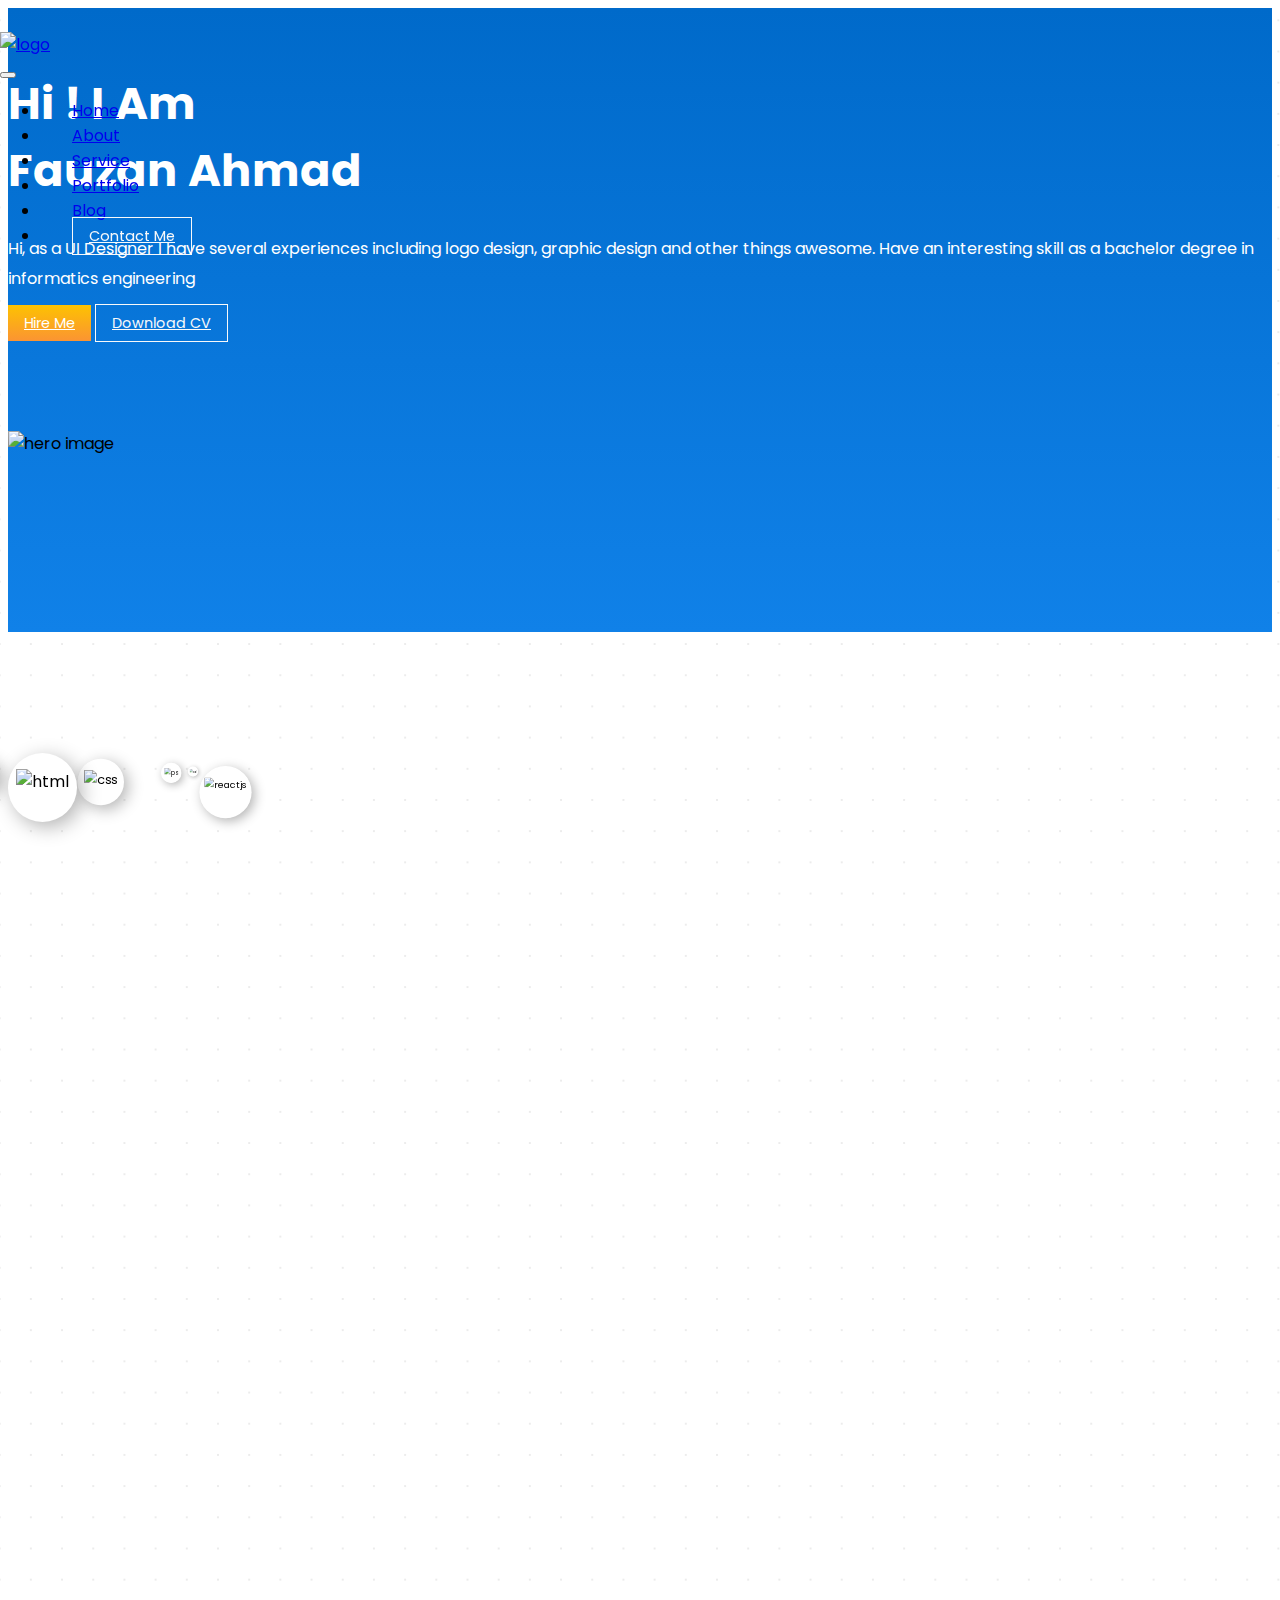
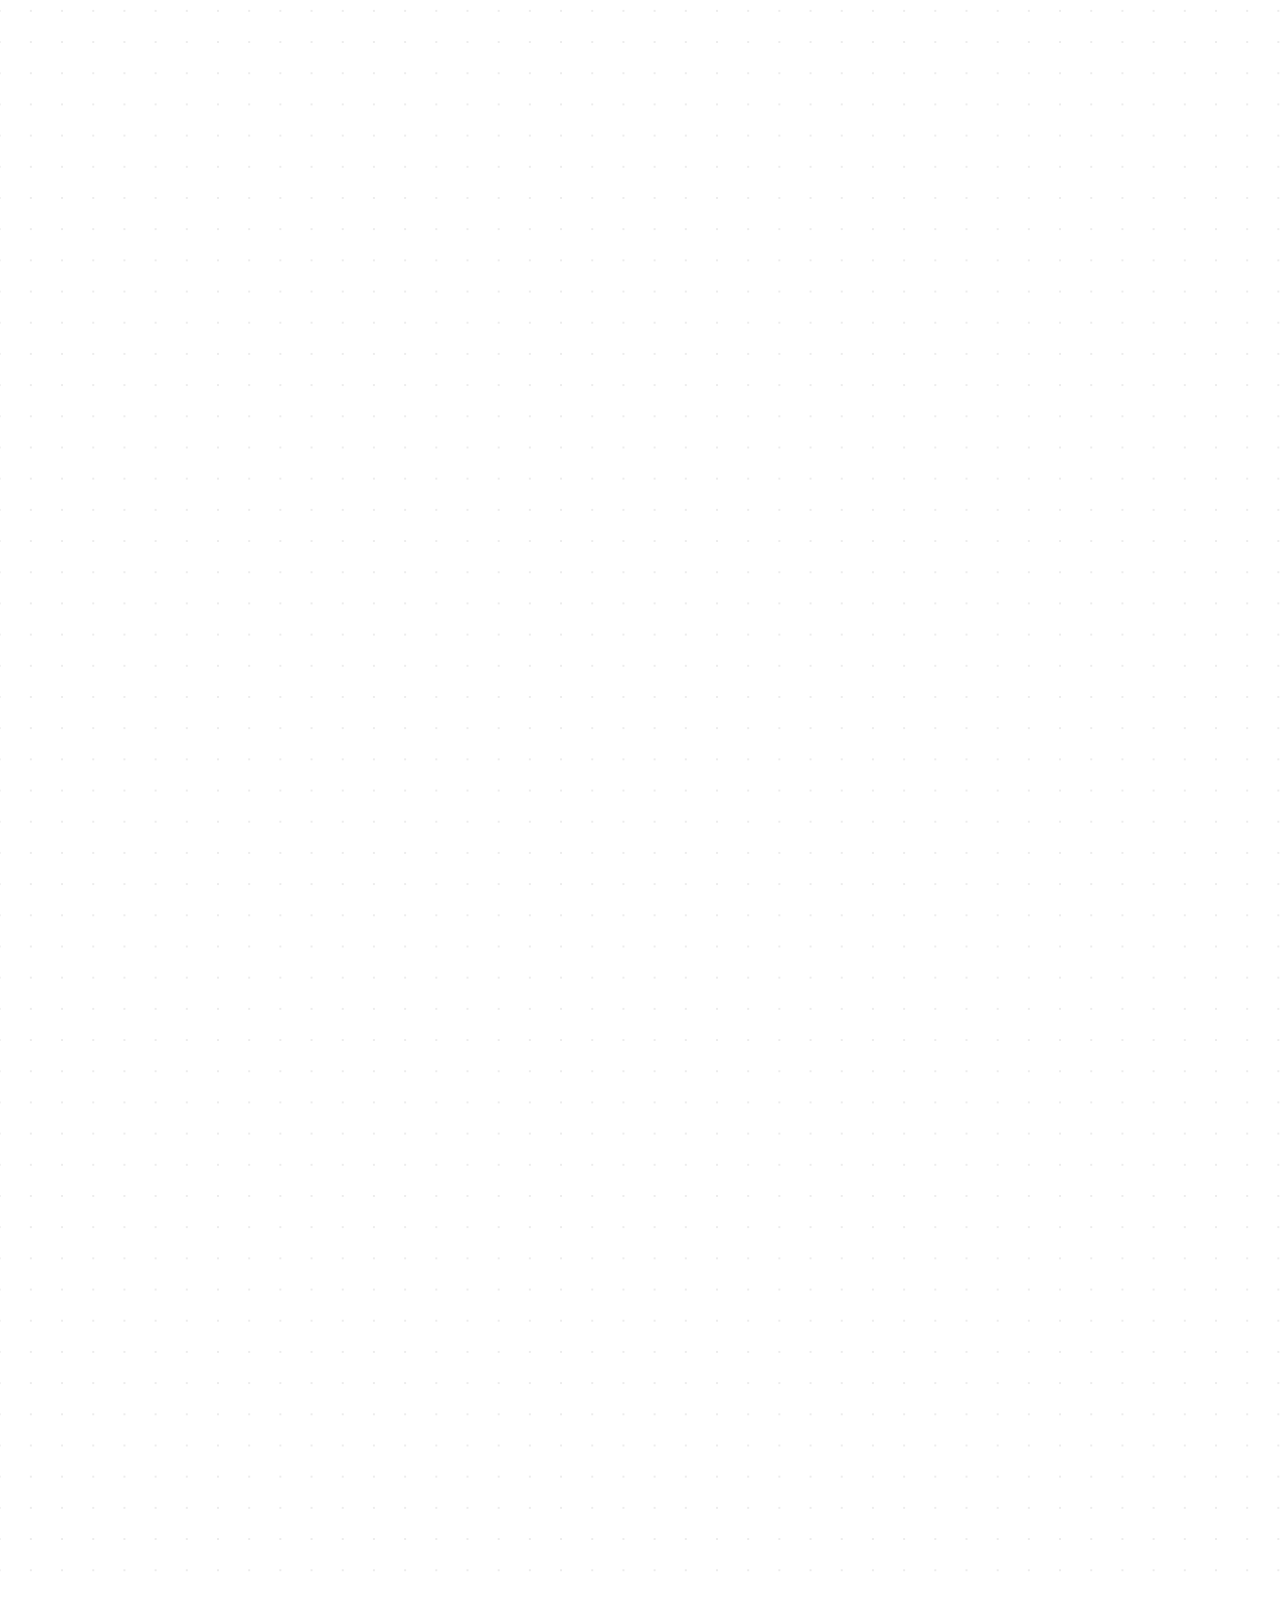
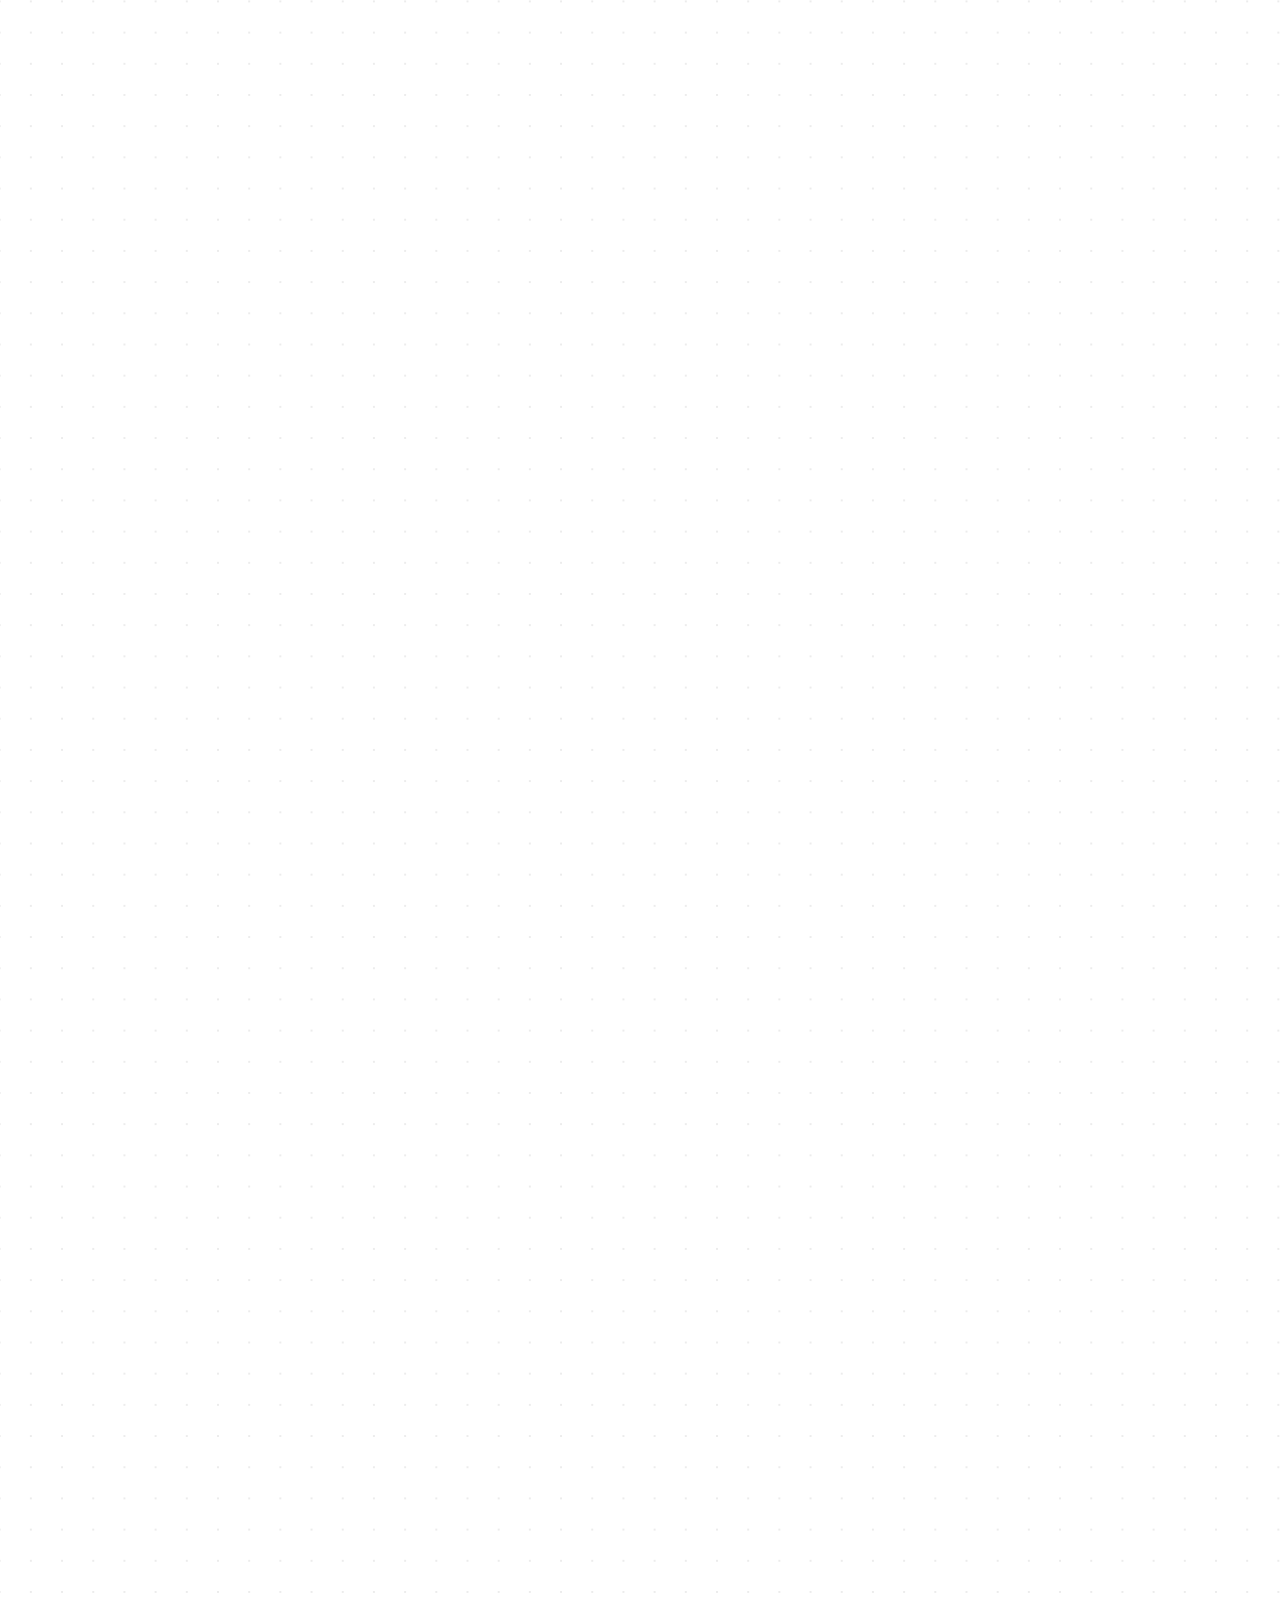
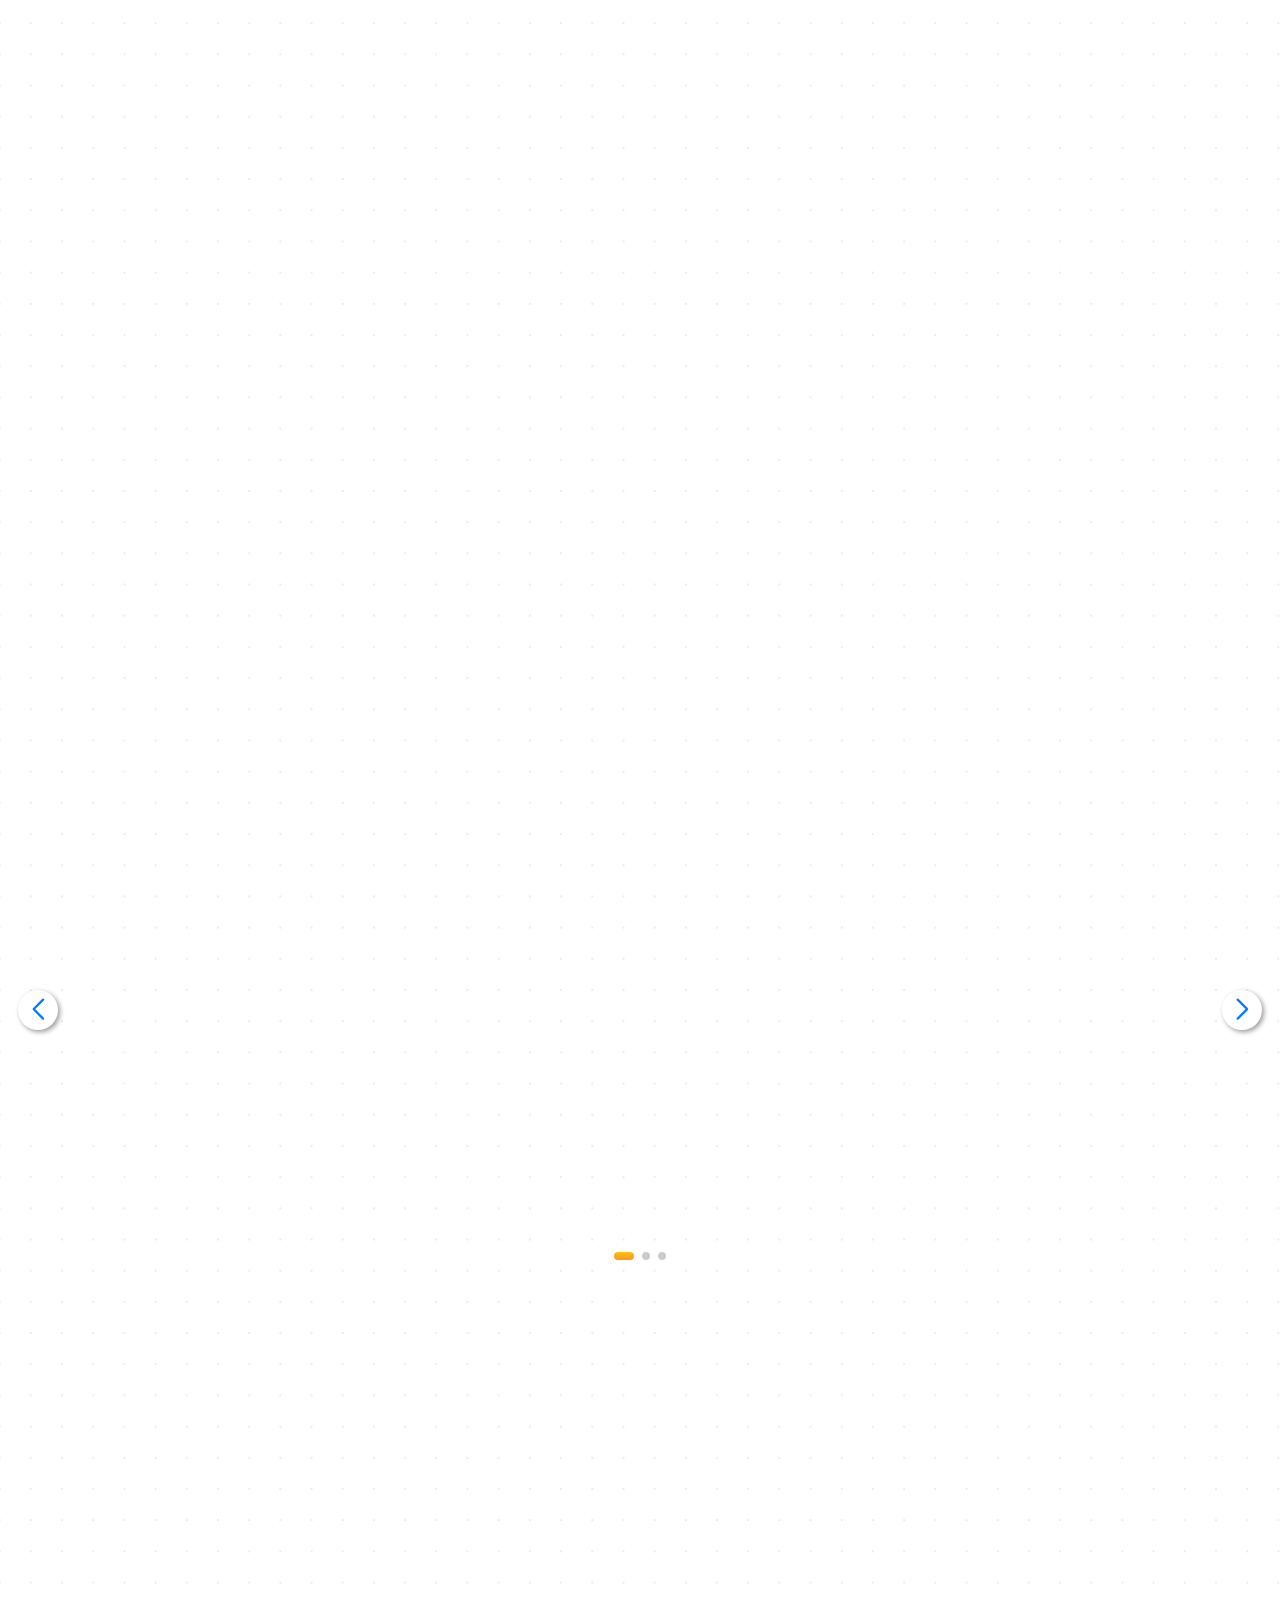
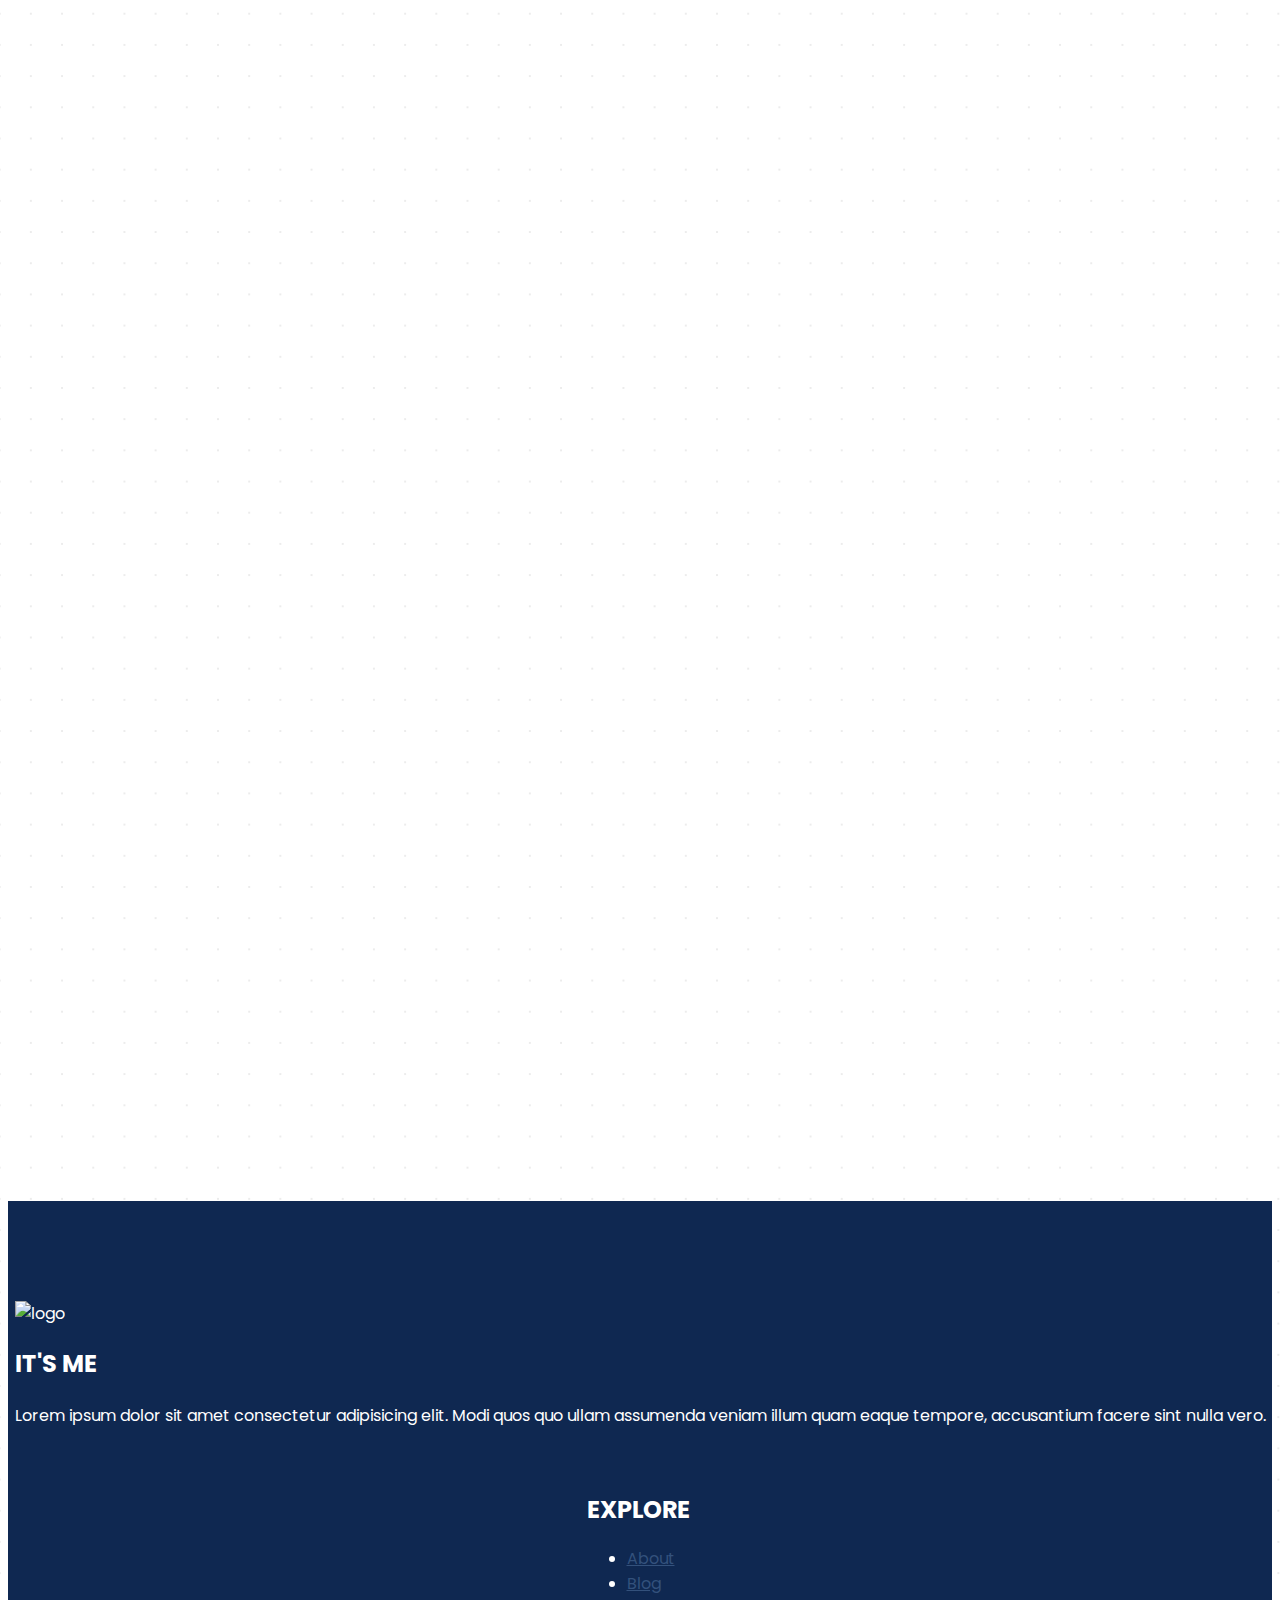
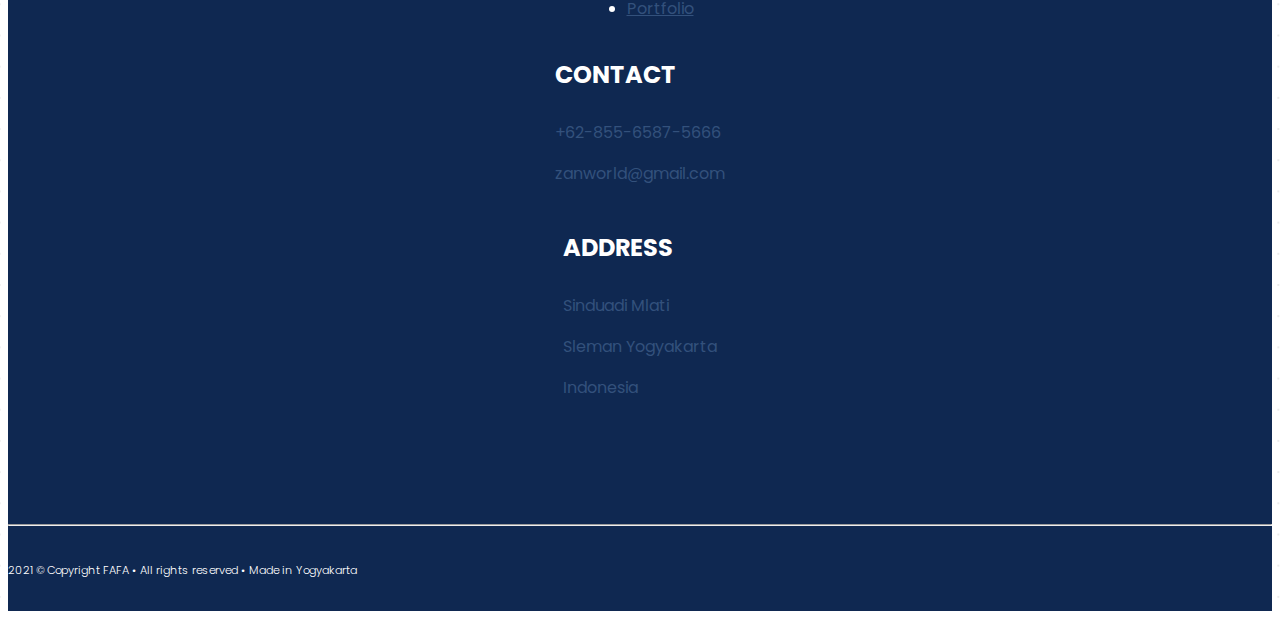
==== commit b71f5ab5: "Add Pre Loader" ====
--- a/index.html
+++ b/index.html
@@ -28,7 +28,7 @@
                 <a class="navbar-brand" href="index.html">
                     <img src="img/icon/logo-light.png" alt="logo" class="img-fluid">
                 </a>
-                <button class="navbar-toggler custome" type="button" data-bs-toggle="collapse"
+                <button class="navbar-toggler custome px-0" type="button" data-bs-toggle="collapse"
                     data-bs-target="#navbar-top-main" aria-controls="navbar-top-main" aria-expanded="false"
                     aria-label="Toggle navigation">
                     <div class="navbar-toggler-icon-custome-1"></div>
@@ -162,11 +162,11 @@
     <section class="section-aboutme-content">
         <div class="container">
             <div class="row justify-content-center align-items-center">
-                <div class="col-7 col-md-5 col-lg-3" data-aos="fade-left" data-aos-delay="125">
+                <div class="col-7 col-md-5 col-lg-3" data-aos="fade-down" data-aos-delay="50">
                     <img src="img/me.png" alt="hero img" class="img-fluid mb-5 mb-md-0">
                 </div>
-                <div class="col-12 col-md-7 col-lg-6 ps-md-5 text-center text-md-start" data-aos="fade-right"
-                    data-aos-delay="100">
+                <div class="col-12 col-md-7 col-lg-6 ps-md-5 text-center text-md-start" data-aos="fade-up"
+                    data-aos-delay="75">
                     <p>As a UI Designer I have several Experiences including digital designer at a digital marketing
                         company and experience as a private tutor in a learning program to skill up final-year students.
                         Skilled in Creativity, Programming, Design, and Public Speaking. Have an interesting skill as a
@@ -776,6 +776,19 @@
     <button class="scroll-to-top">
         <i class="fas fa-chevron-up"></i>
     </button>
+    <!-- Pre Loader -->
+    <div class="pre-loader">
+        <div class="shape">
+            <div class="circle"></div>
+            <div class="circle"></div>
+            <div class="circle"></div>
+        </div>
+        <div class="shadow">
+            <div class="shape-shadow"></div>
+            <div class="shape-shadow"></div>
+            <div class="shape-shadow"></div>
+        </div>
+    </div>
 
 
     <script src="js/bootstrap.bundle.js"></script>
--- a/css/portfolio-2.css
+++ b/css/portfolio-2.css
@@ -5,6 +5,8 @@
   --fs-head-secoundary: 2.8rem;
   --fs-body-primary: 1rem;
   --fs-body-secoundary: .8rem;
+  --gr-main: linear-gradient(180deg, #006ACA 0%, #1081E8 100%);
+  --bs-navbar-main:0 3px 20px rgba(0, 0, 0, .3);
 }
 
 main {
@@ -1032,10 +1034,23 @@
   background-color: transparent;
 }
 
+body.light .section-timeline-journey-content .tab-pane.fade.show.active {
+  display: -webkit-box;
+  display: -ms-flexbox;
+  display: flex;
+  -webkit-box-pack: center;
+      -ms-flex-pack: center;
+          justify-content: center;
+  -webkit-box-align: center;
+      -ms-flex-align: center;
+          align-items: center;
+}
+
 body.light .section-timeline-journey-content .timeline-list {
   width: 100%;
   position: relative;
   list-style: none;
+  padding-left: 0;
 }
 
 body.light .section-timeline-journey-content .timeline-list::before {
@@ -1043,7 +1058,7 @@
   content: "";
   position: absolute;
   top: 0;
-  left: 51.3%;
+  left: 50%;
   width: 10px;
   height: 100%;
   border-left: 3px solid #1081E8;
@@ -1160,9 +1175,13 @@
           box-shadow: none !important;
   background-color: rgba(0, 0, 0, 0.5);
   color: #ffffff;
+  width: 50px;
+  height: 50px;
   bottom: 20px;
   right: 20px;
+  border-radius: 50%;
   position: fixed;
+  z-index: 9;
 }
 
 body.light .scroll-to-top:active, body.light .scroll-to-top:focus {
@@ -1174,6 +1193,96 @@
 
 body.light .scroll-to-top:hover {
   color: #FCBC08;
+}
+
+body.light .pre-loader {
+  display: -webkit-box;
+  display: -ms-flexbox;
+  display: flex;
+  -webkit-box-pack: center;
+      -ms-flex-pack: center;
+          justify-content: center;
+  -webkit-box-align: center;
+      -ms-flex-align: center;
+          align-items: center;
+  background-color: #fff;
+  width: 100%;
+  height: 100vh;
+  -webkit-box-orient: vertical;
+  -webkit-box-direction: normal;
+      -ms-flex-direction: column;
+          flex-direction: column;
+  position: fixed;
+  top: 0;
+  left: 0;
+  z-index: 100;
+}
+
+body.light .pre-loader .shape {
+  display: -webkit-box;
+  display: -ms-flexbox;
+  display: flex;
+  -webkit-box-pack: center;
+      -ms-flex-pack: center;
+          justify-content: center;
+  -webkit-box-align: center;
+      -ms-flex-align: center;
+          align-items: center;
+}
+
+body.light .pre-loader .shape .circle {
+  width: 50px;
+  height: 50px;
+  background-color: #fdb113;
+  border-radius: 50%;
+  margin: 0 1rem;
+  -webkit-animation: bounce 0.6s linear infinite;
+          animation: bounce 0.6s linear infinite;
+}
+
+body.light .pre-loader .shape .circle:nth-child(2) {
+  background-color: #006aca;
+  -webkit-animation-delay: 0.1s;
+          animation-delay: 0.1s;
+}
+
+body.light .pre-loader .shape .circle:nth-child(3) {
+  -webkit-animation-delay: 0.2s;
+          animation-delay: 0.2s;
+}
+
+body.light .pre-loader .shadow {
+  display: -webkit-box;
+  display: -ms-flexbox;
+  display: flex;
+  -webkit-box-pack: center;
+      -ms-flex-pack: center;
+          justify-content: center;
+  -webkit-box-align: center;
+      -ms-flex-align: center;
+          align-items: center;
+  -webkit-box-shadow: unset !important;
+          box-shadow: unset !important;
+}
+
+body.light .pre-loader .shadow .shape-shadow {
+  width: 50px;
+  height: 18px;
+  background-color: rgba(0, 0, 0, 0.1);
+  border-radius: 50%;
+  margin: 0 1rem;
+  -webkit-animation: bounceShadow 0.6s linear infinite;
+          animation: bounceShadow 0.6s linear infinite;
+}
+
+body.light .pre-loader .shadow .shape-shadow:nth-child(2) {
+  -webkit-animation-delay: 0.1s;
+          animation-delay: 0.1s;
+}
+
+body.light .pre-loader .shadow .shape-shadow:nth-child(3) {
+  -webkit-animation-delay: 0.2s;
+          animation-delay: 0.2s;
 }
 
 body.light .section-recent-portfolio {
@@ -1539,6 +1648,9 @@
 }
 
 @media screen and (max-width: 992px) {
+  body.light .section-timeline-journey-content .timeline-list::before {
+    left: 50%;
+  }
   body.light .navbar-toggler.custome {
     display: -webkit-box;
     display: -ms-flexbox;
@@ -1712,6 +1824,19 @@
   }
 }
 
+@media (min-width: 992px) {
+  body.light .main-header .navbar {
+    position: fixed;
+    top: 0;
+    left: 0;
+    right: 0;
+    z-index: 10;
+    padding: 2rem 0;
+    -webkit-transition: all 155ms ease-in-out;
+    transition: all 155ms ease-in-out;
+  }
+}
+
 @-webkit-keyframes bg-animate {
   0% {
     background-position: left;
@@ -1789,4 +1914,108 @@
             transform: rotate(360deg);
   }
 }
+
+@-webkit-keyframes bounce {
+  from,
+  to {
+    -webkit-transform: translateY(0) scale(1, 1);
+            transform: translateY(0) scale(1, 1);
+    -webkit-animation-timing-function: ease-in;
+            animation-timing-function: ease-in;
+  }
+  45% {
+    -webkit-transform: translateY(5em) scale(1, 1);
+            transform: translateY(5em) scale(1, 1);
+    -webkit-animation-timing-function: linear;
+            animation-timing-function: linear;
+  }
+  50% {
+    -webkit-transform: translateY(5em) scale(1.5, 0.5);
+            transform: translateY(5em) scale(1.5, 0.5);
+    -webkit-animation-timing-function: linear;
+            animation-timing-function: linear;
+  }
+  55% {
+    -webkit-transform: translateY(5em) scale(1, 1);
+            transform: translateY(5em) scale(1, 1);
+    -webkit-animation-timing-function: ease-out;
+            animation-timing-function: ease-out;
+  }
+}
+
+@keyframes bounce {
+  from,
+  to {
+    -webkit-transform: translateY(0) scale(1, 1);
+            transform: translateY(0) scale(1, 1);
+    -webkit-animation-timing-function: ease-in;
+            animation-timing-function: ease-in;
+  }
+  45% {
+    -webkit-transform: translateY(5em) scale(1, 1);
+            transform: translateY(5em) scale(1, 1);
+    -webkit-animation-timing-function: linear;
+            animation-timing-function: linear;
+  }
+  50% {
+    -webkit-transform: translateY(5em) scale(1.5, 0.5);
+            transform: translateY(5em) scale(1.5, 0.5);
+    -webkit-animation-timing-function: linear;
+            animation-timing-function: linear;
+  }
+  55% {
+    -webkit-transform: translateY(5em) scale(1, 1);
+            transform: translateY(5em) scale(1, 1);
+    -webkit-animation-timing-function: ease-out;
+            animation-timing-function: ease-out;
+  }
+}
+
+@-webkit-keyframes bounceShadow {
+  from,
+  to {
+    -webkit-transform: translateY(5em) scale(0.5);
+            transform: translateY(5em) scale(0.5);
+    -webkit-filter: blur(5px);
+            filter: blur(5px);
+  }
+  45% {
+    -webkit-transform: translateY(5em) scale(0.5);
+            transform: translateY(5em) scale(0.5);
+  }
+  50% {
+    -webkit-box-shadow: 20px 0 5px rgba(0, 0, 0, 0.1), -20px 0 5px rgba(0, 0, 0, 0.1);
+            box-shadow: 20px 0 5px rgba(0, 0, 0, 0.1), -20px 0 5px rgba(0, 0, 0, 0.1);
+  }
+  100% {
+    -webkit-transform: translateY(5em) scale(0.5);
+            transform: translateY(5em) scale(0.5);
+    -webkit-box-shadow: unset;
+            box-shadow: unset;
+  }
+}
+
+@keyframes bounceShadow {
+  from,
+  to {
+    -webkit-transform: translateY(5em) scale(0.5);
+            transform: translateY(5em) scale(0.5);
+    -webkit-filter: blur(5px);
+            filter: blur(5px);
+  }
+  45% {
+    -webkit-transform: translateY(5em) scale(0.5);
+            transform: translateY(5em) scale(0.5);
+  }
+  50% {
+    -webkit-box-shadow: 20px 0 5px rgba(0, 0, 0, 0.1), -20px 0 5px rgba(0, 0, 0, 0.1);
+            box-shadow: 20px 0 5px rgba(0, 0, 0, 0.1), -20px 0 5px rgba(0, 0, 0, 0.1);
+  }
+  100% {
+    -webkit-transform: translateY(5em) scale(0.5);
+            transform: translateY(5em) scale(0.5);
+    -webkit-box-shadow: unset;
+            box-shadow: unset;
+  }
+}
 /*# sourceMappingURL=portfolio-2.css.map */